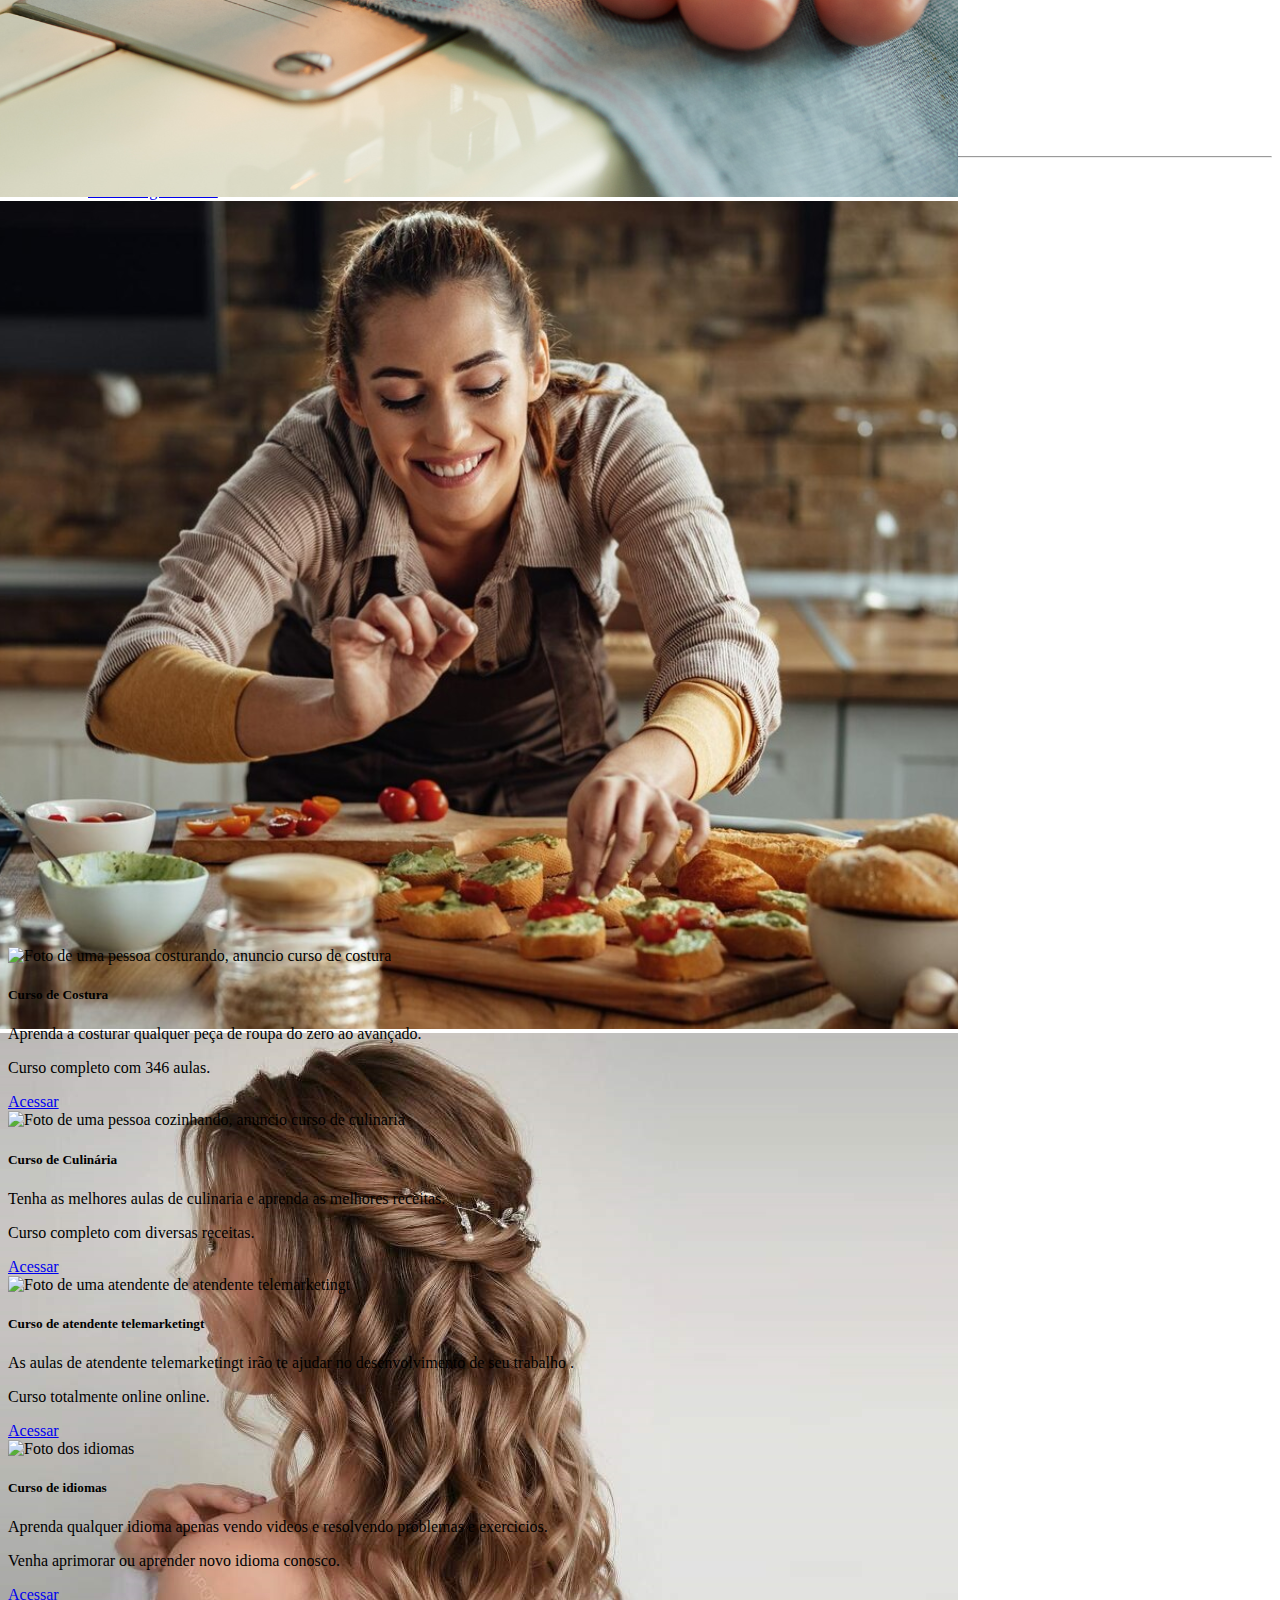
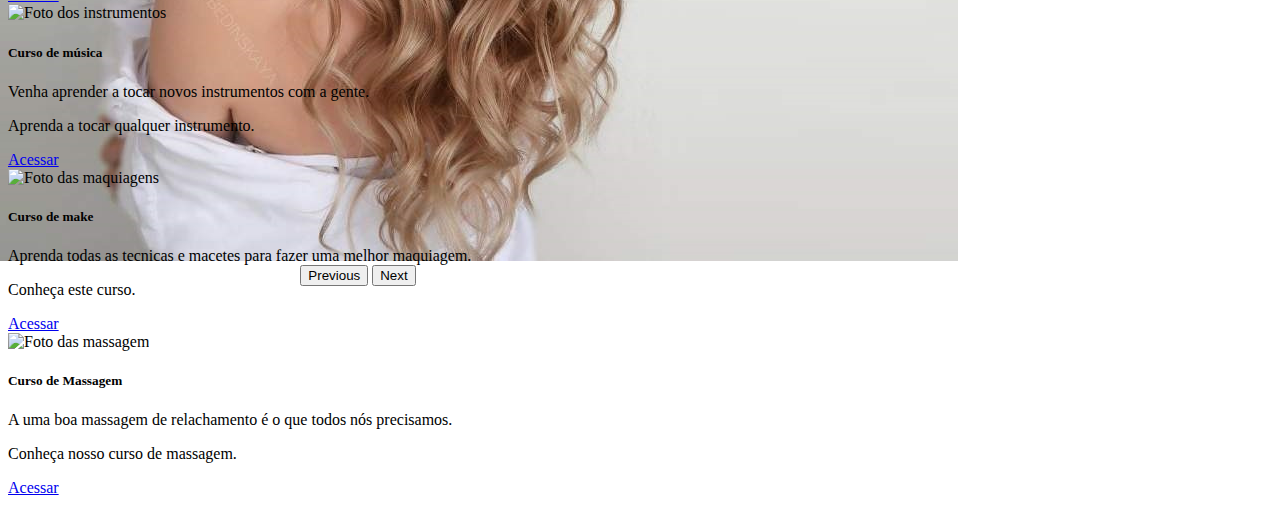
==== index.html @ 946479ad "Cursos" ====
<!DOCTYPE html>
<html lang="pt-br">

<head>
    <meta charset="UTF-8">
    <meta name="viewport" content="width=device-width, initial-scale=1.0">
    <title>Cursos Mente Virtual</title>
    <!-- script -->
    <script type="text/javascript" src="java.js"></script>
    <!-- css -->
    <link rel="stylesheet" href="estilo.css">
    <!-- css bootstrap -->
    <link href="https://cdn.jsdelivr.net/npm/bootstrap@5.3.2/dist/css/bootstrap.min.css" rel="stylesheet"
        integrity="sha384-T3c6CoIi6uLrA9TneNEoa7RxnatzjcDSCmG1MXxSR1GAsXEV/Dwwykc2MPK8M2HN" crossorigin="anonymous">
    <!-- script bootstrap -->
    <script src="https://cdn.jsdelivr.net/npm/bootstrap@5.3.2/dist/js/bootstrap.bundle.min.js"
        integrity="sha384-C6RzsynM9kWDrMNeT87bh95OGNyZPhcTNXj1NW7RuBCsyN/o0jlpcV8Qyq46cDfL"
        crossorigin="anonymous"></script>
</head>

<body>
    <!-- Inicio navbar -->
    <nav class="navbar navbar-expand-lg bg-body-tertiary"> <!-- Define o espaço da nav -->
        <div class="container-fluid container-estilo"> <!-- Conteúdo da nav -->
            <a class="navbar-brand nav-titulo" href="index.html">
                <img src="./imagens/icons/phone-call.png" alt="Logo" width="30" height="30"
                    class="d-inline-block align-text-top">
                EducaWeb
            </a>
            <button class="navbar-toggler" type="button" data-bs-toggle="collapse"
                data-bs-target="#navbarSupportedContent" aria-controls="navbarSupportedContent" aria-expanded="false"
                aria-label="Toggle navigation">
                <span class="navbar-toggler-icon"></span>
            </button>
            <div class="collapse navbar-collapse" id="navbarSupportedContent">
                <ul class="navbar-nav me-auto mb-2 mb-lg-0">
                    <li class="nav-item">
                        <a class="nav-link active" aria-current="page" href="#">Home</a>
                    </li>
                    <li class="nav-item">
                        <a class="nav-link" href="#">Link</a>
                    </li>
                    <li class="nav-item dropdown">
                        <a class="nav-link dropdown-toggle" href="#" role="button" data-bs-toggle="dropdown"
                            aria-expanded="false">
                            Dropdown
                        </a>
                        <ul class="dropdown-menu">
                            <li><a class="dropdown-item" href="#">Action</a></li>
                            <li><a class="dropdown-item" href="#">Another action</a></li>
                            <li>
                                <hr class="dropdown-divider">
                            </li>
                            <li><a class="dropdown-item" href="#">Something else here</a></li>
                        </ul>
                    </li>
                    <li class="nav-item">
                        <a class="nav-link disabled" aria-disabled="true">Disabled</a>
                    </li>
                </ul>
                <form class="d-flex" role="search">
                    <input class="form-control me-2" type="search" placeholder="Procurando algo?" aria-label="Search">
                    <button class="btn btn-outline-dark" type="submit">Pesquisar</button>
                </form>
                <ul class="nav justify-content-end">
                    <li class="nav-item">
                        <a class="nav-link " aria-current="page" href="#">Login</a>
                    </li>
                    <li class="nav-item">
                        <a class="nav-link " href="#">Cadastre-se</a>
                    </li>
            </div>
        </div>
    </nav>
    <!-- Fim navbar -->

    <!-- Inicio carrossel -->
    <div class="container">
        <div class="row tamanho">
            <div id="carouselExampleAutoplaying" class="carousel slide" data-bs-ride="carousel">
                <div class="carousel-inner ">
                  <div class="carousel-item active">
                    <img src="imagens/Costura_bordados.png" class="d-block w-100" alt="...">
                  </div>
                  <div class="carousel-item">
                    <img src="imagens/Cozinhar.png" class="d-block w-100" alt="...">
                  </div>
                  <div class="carousel-item">
                    <img src="imagens/Penteado.png" class="d-block w-100" alt="...">
                  </div>
                </div>
                <button class="carousel-control-prev" type="button" data-bs-target="#carouselExampleAutoplaying" data-bs-slide="prev">
                  <span class="carousel-control-prev-icon" aria-hidden="true"></span>
                  <span class="visually-hidden">Previous</span>
                </button>
                <button class="carousel-control-next" type="button" data-bs-target="#carouselExampleAutoplaying" data-bs-slide="next">
                  <span class="carousel-control-next-icon" aria-hidden="true"></span>
                  <span class="visually-hidden">Next</span>
                </button>
              </div>

        </div>
    </div>
    <!-- Fim carrossel -->

    <!-- Inicio cartão -->
    <div class="container">
        <div class="row linhas">
            <div class="col mx-auto text-center">
                <div class="d-flex justify-content-center column-gap-3 arruma-imagens">
                    <!-- socorro-->
                    <div class="card-group">
                        <div class="card ">
                            <div class="card-body">
                                <img src="./imagens/costura e boradados.jpg" class="card-img-top altera-imagens"
                                    alt="Foto de uma pessoa costurando, anuncio curso de costura">
                                <h5 class="card-title">Curso de Costura</h5>
                                <p class="card-text textinho">Aprenda a costurar qualquer peça de roupa do zero ao
                                    avançado.
                                </p>
                                <p class="card-text">Curso completo com 346 aulas. </p>
                                <a href="#" class="btn btn-primary">Acessar</a>
                            </div>
                        </div>
                        <div class="card">
                            <div class="card-body">
                                <img src="./imagens/Cozinhar.jpg" class="card-img-top altera-imagens"
                                    alt="Foto de uma pessoa cozinhando, anuncio curso de culinaria">
                                <h5 class="card-title">Curso de Culinária</h5>
                                <p class="card-text textinho">Tenha as melhores aulas de culinaria e aprenda as melhores
                                    receitas. </p>
                                <p class="card-text">Curso completo com diversas receitas. </p>
                                <a href="#" class="btn btn-primary">Acessar</a>
                            </div>
                        </div>
                        <div class="card">
                            <div class="card-body">
                                <img src="./imagens/atendente.jpg" class="card-img-top altera-imagens"
                                    alt="Foto de uma atendente de atendente telemarketingt">
                                <h5 class="card-title">Curso de atendente telemarketingt</h5>
                                <p class="card-text textinho">As aulas de atendente telemarketingt irão te ajudar no
                                    desenvolvimento de seu trabalho .</p>
                                <p class="card-text">Curso totalmente online online. </p>
                                <a href="#" class="btn btn-primary">Acessar</a>
                            </div>
                        </div>
                        <div class="card">
                            <div class="card-body">
                                <img src="./imagens/idiomas.jpg" class="card-img-top altera-imagens"
                                    alt="Foto dos idiomas">
                                <h5 class="card-title">Curso de idiomas</h5>
                                <p class="card-text textinho">Aprenda qualquer idioma apenas vendo videos e resolvendo
                                    problemas e exercicios.</p>
                                <p class="card-text">Venha aprimorar ou aprender novo idioma conosco. </p>
                                <a href="#" class="btn btn-primary">Acessar</a>
                            </div>
                        </div>
                        <div class="card">
                            <div class="card-body">
                                <img src="./imagens/instrumentos.jpg" class="card-img-top altera-imagens"
                                    alt="Foto dos instrumentos">
                                <h5 class="card-title">Curso de música</h5>
                                <p class="card-text textinho">Venha aprender a tocar novos instrumentos com a gente.</p>
                                <p class="card-text">Aprenda a tocar qualquer instrumento. </p>
                                <a href="#" class="btn btn-primary">Acessar</a>
                            </div>
                        </div>
                        <div class="card">
                            <div class="card-body">
                                <img src="./imagens/maquiagens.jpg" class="card-img-top altera-imagens"
                                    alt="Foto das maquiagens">
                                <h5 class="card-title">Curso de make</h5>
                                <p class="card-text textinho">Aprenda todas as tecnicas e macetes para fazer uma melhor
                                    maquiagem.</p>
                                <p class="card-text">Conheça este curso. </p>
                                <a href="#" class="btn btn-primary">Acessar</a>
                            </div>
                        </div>
                        <div class="card">
                            <div class="card-body">
                                <img src="./imagens/Massagem.jpg" class="card-img-top altera-imagens"
                                    alt="Foto das massagem">
                                <h5 class="card-title">Curso de Massagem</h5>
                                <p class="card-text textinho">A uma boa massagem de relachamento é o que todos nós
                                    precisamos.</p>
                                <p class="card-text">Conheça nosso curso de massagem. </p>
                                <a href="#" class="btn btn-primary">Acessar</a>
                            </div>
                        </div>
                    </div>
                </div>
            </div>
        </div>
    </div>
    <!-- Fim cartão -->

</body>

</html>
---- estilo.css ----
/* Estilo do nav */
nav .nav-titulo{
    color: #710026;
}

/* Estilo botão login e cadastre-se */
.altera-botao {
    /* Estilo do botão */
    border: 0;
    background-color: #710026;
}

.altera-botao:hover{
    /* Quando mouse estiver em cima vai fazer algo */
    background-color: #CE4257;
}

.container {
    margin-top: 20px;
}

.arruma-imagens img{
    width: 150px;
    height: 150px;
}

.card {
    width: 100%;
    display: flex;
    align-items: center;

}

.tamanho {
    display: flex;
    text-align: center;
    justify-content: center;
    float: center;
    align-items: center;
    width: 700px;
    height: 600px;
}

.carousel-inner img {
    margin: auto;
    }
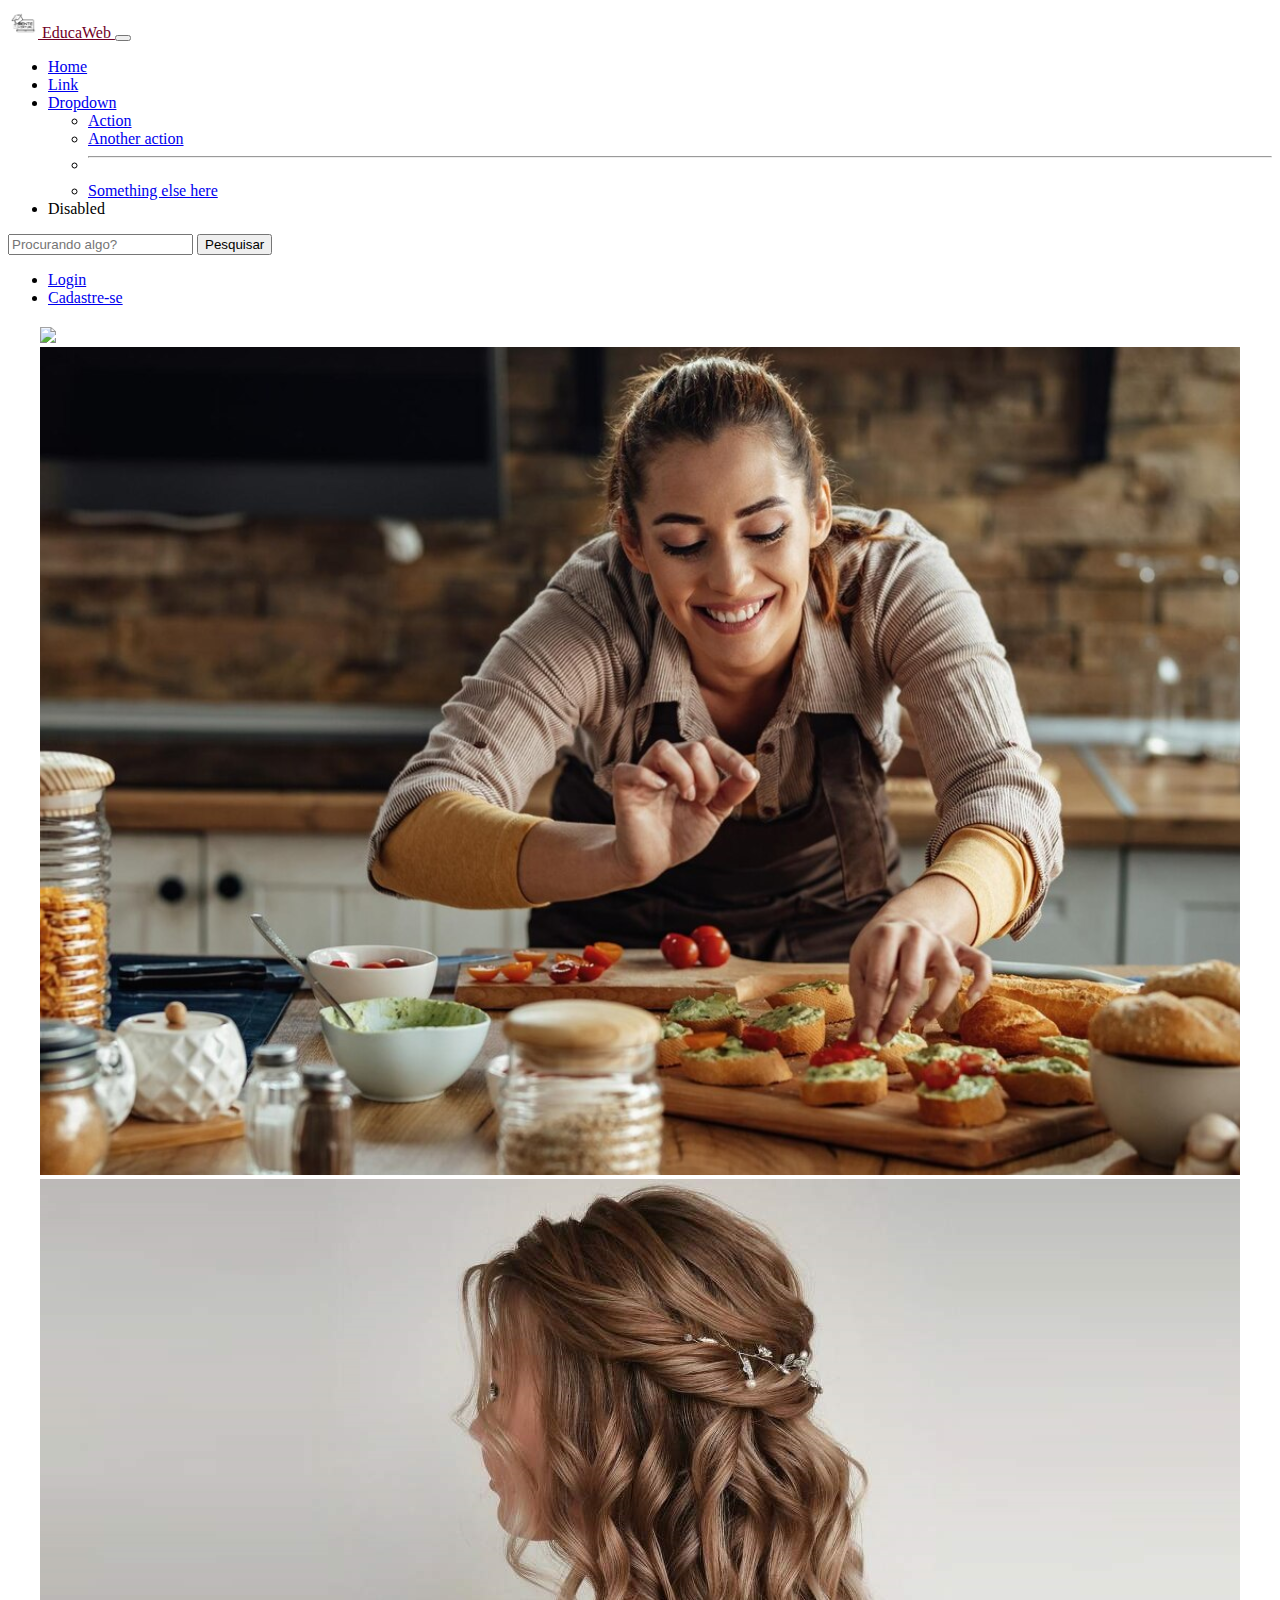
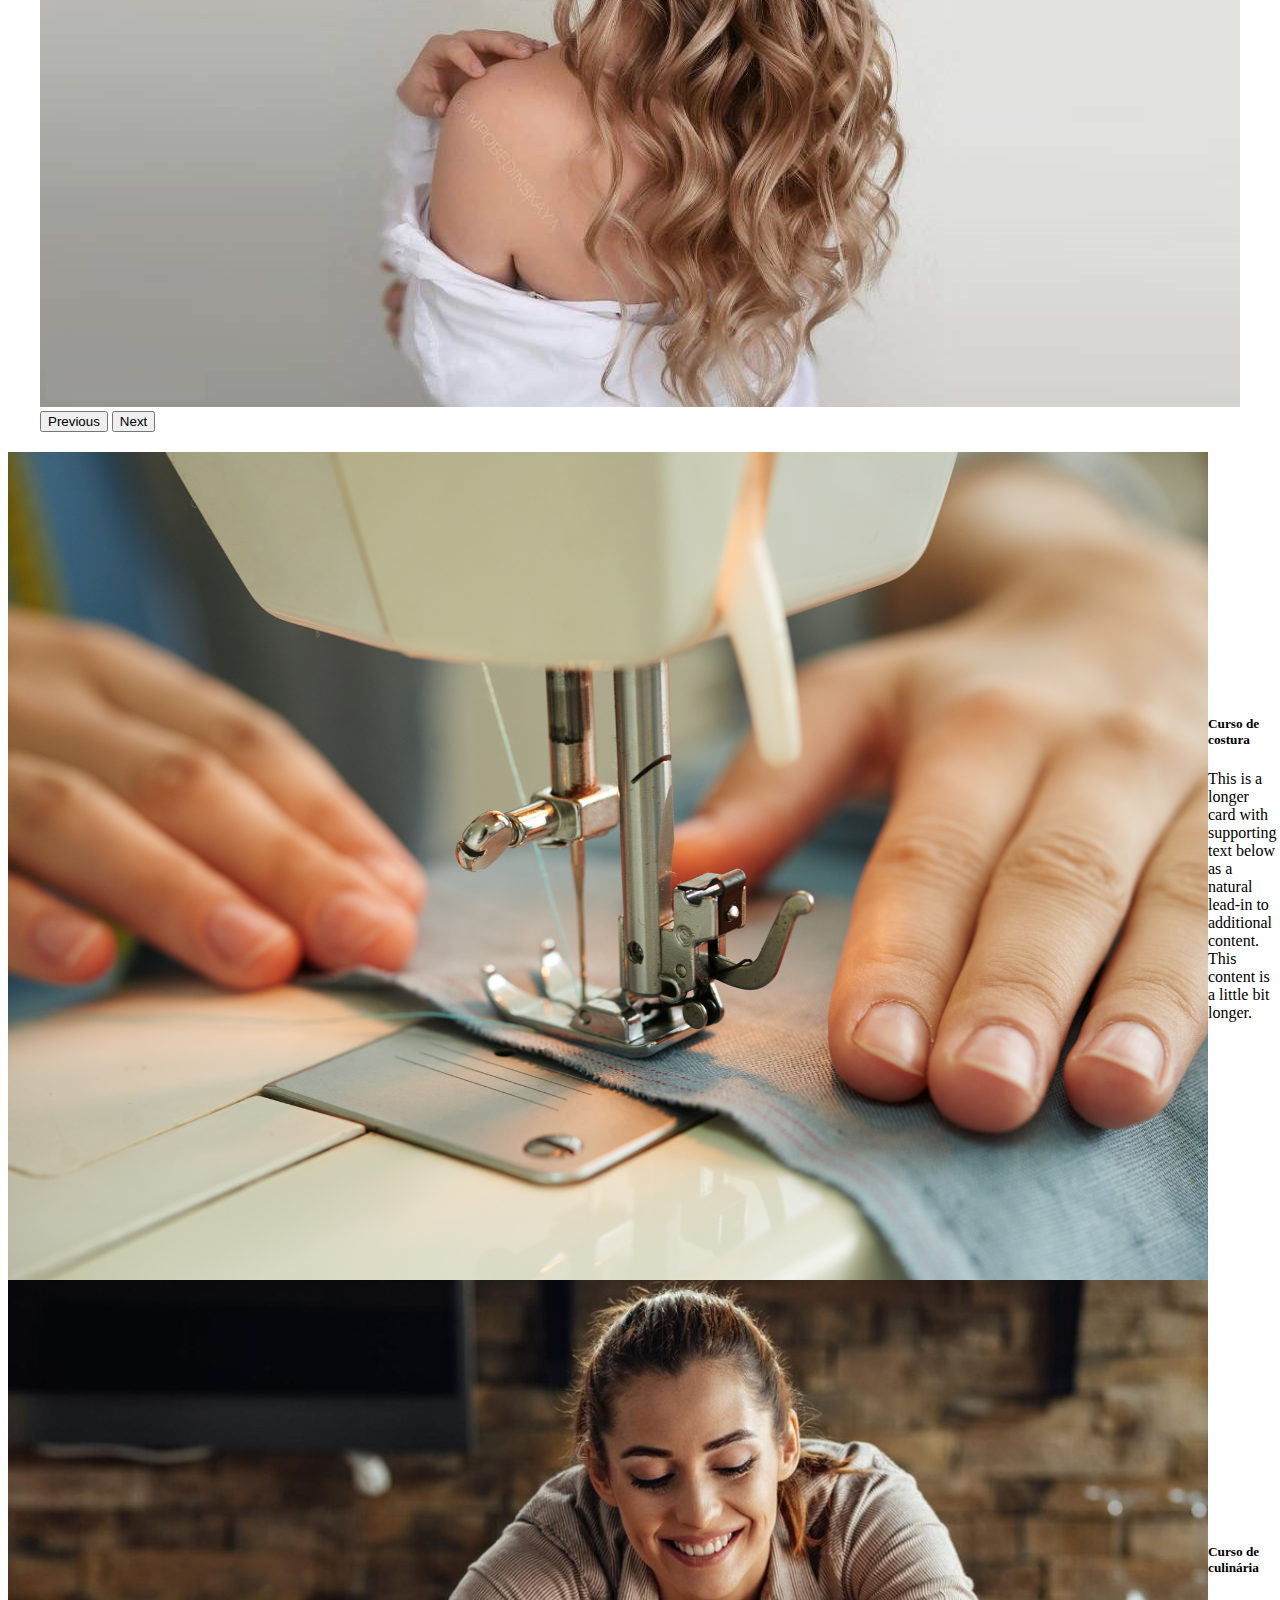
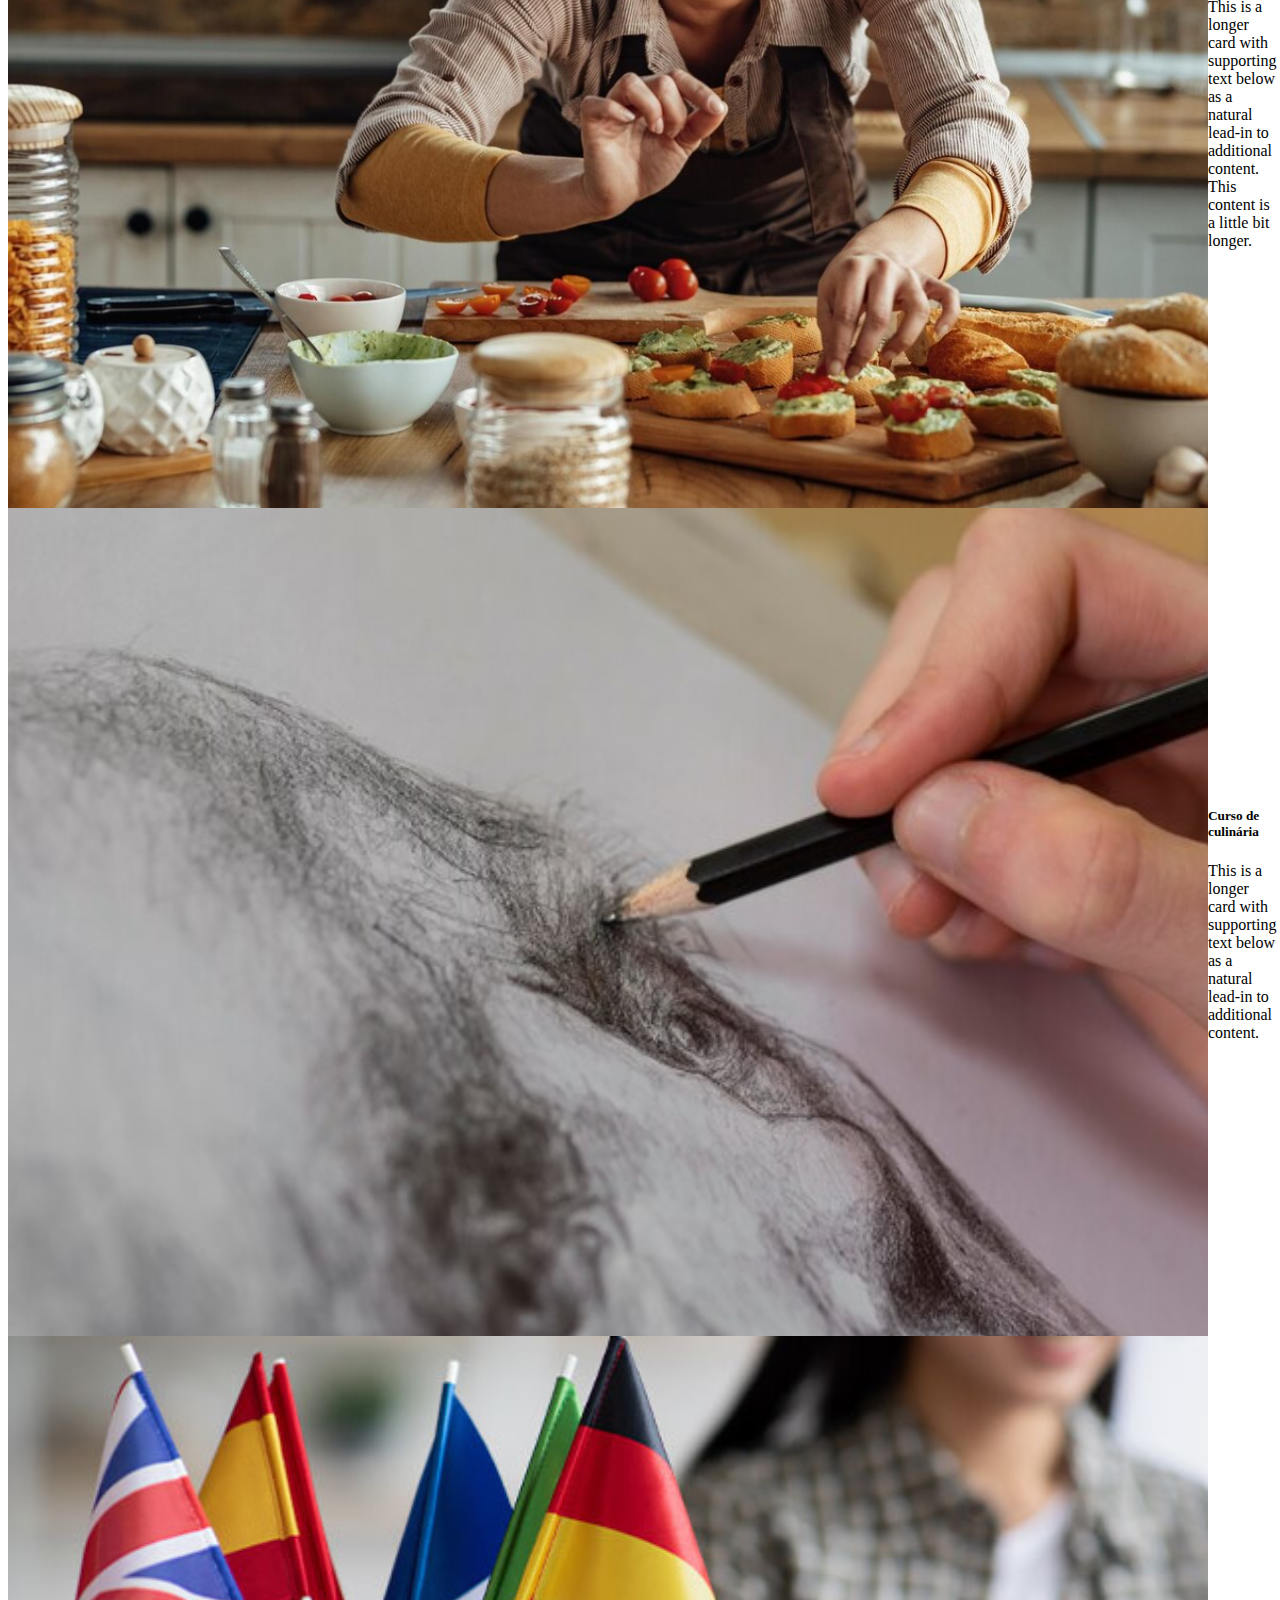
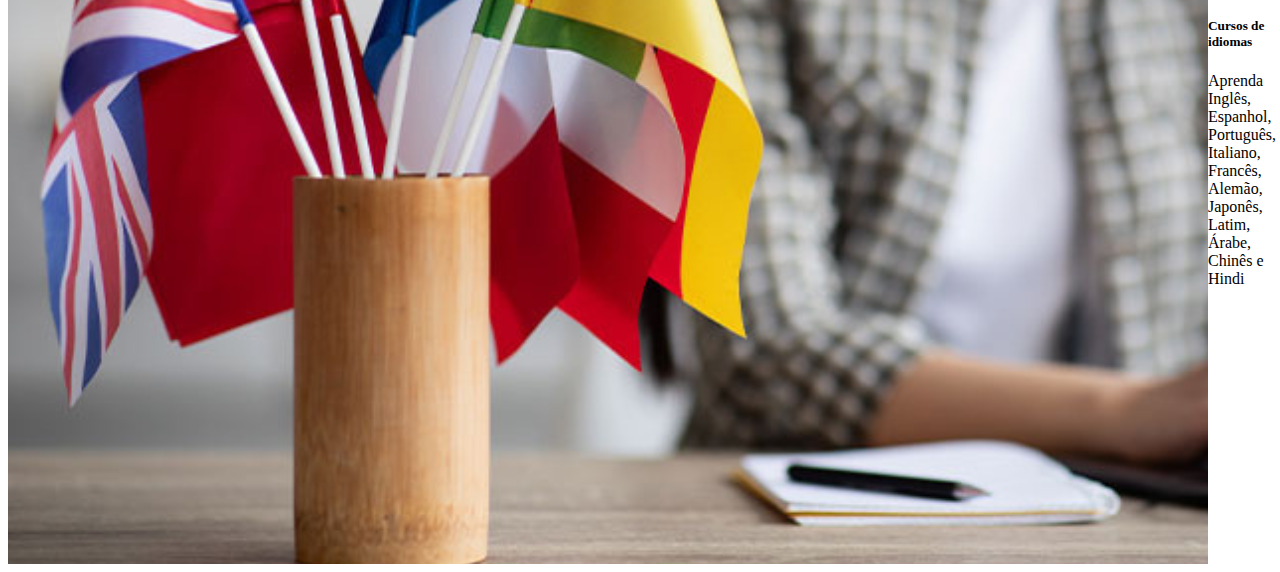
==== commit 5280dfc1: "Imagem nova" ====
--- a/index.html
+++ b/index.html
@@ -23,7 +23,7 @@
     <nav class="navbar navbar-expand-lg bg-body-tertiary"> <!-- Define o espaço da nav -->
         <div class="container-fluid container-estilo"> <!-- Conteúdo da nav -->
             <a class="navbar-brand nav-titulo" href="index.html">
-                <img src="./imagens/icons/phone-call.png" alt="Logo" width="30" height="30"
+                <img src="./imagens/LOGO_mente_digital/Logo_preto_escrito.png" alt="Logo" width="30" height="30"
                     class="d-inline-block align-text-top">
                 EducaWeb
             </a>
@@ -35,7 +35,7 @@
             <div class="collapse navbar-collapse" id="navbarSupportedContent">
                 <ul class="navbar-nav me-auto mb-2 mb-lg-0">
                     <li class="nav-item">
-                        <a class="nav-link active" aria-current="page" href="#">Home</a>
+                        <a class="nav-link active" aria-current="page" href="index.html">Home</a>
                     </li>
                     <li class="nav-item">
                         <a class="nav-link" href="#">Link</a>
@@ -75,118 +75,72 @@
     <!-- Fim navbar -->
 
     <!-- Inicio carrossel -->
-    <div class="container">
-        <div class="row tamanho">
-            <div id="carouselExampleAutoplaying" class="carousel slide" data-bs-ride="carousel">
-                <div class="carousel-inner ">
-                  <div class="carousel-item active">
-                    <img src="imagens/Costura_bordados.png" class="d-block w-100" alt="...">
-                  </div>
-                  <div class="carousel-item">
-                    <img src="imagens/Cozinhar.png" class="d-block w-100" alt="...">
-                  </div>
-                  <div class="carousel-item">
-                    <img src="imagens/Penteado.png" class="d-block w-100" alt="...">
-                  </div>
-                </div>
-                <button class="carousel-control-prev" type="button" data-bs-target="#carouselExampleAutoplaying" data-bs-slide="prev">
-                  <span class="carousel-control-prev-icon" aria-hidden="true"></span>
-                  <span class="visually-hidden">Previous</span>
-                </button>
-                <button class="carousel-control-next" type="button" data-bs-target="#carouselExampleAutoplaying" data-bs-slide="next">
-                  <span class="carousel-control-next-icon" aria-hidden="true"></span>
-                  <span class="visually-hidden">Next</span>
-                </button>
-              </div>
-
+   <div class="container centraliza-grid">
+    <div id="carouselExampleAutoplaying" class="carousel slide" data-ride="carousel">
+        <div class="carousel-inner">
+            <div class="carousel-item active">
+                <img src="imagens/paisagem.png" class="img-fluid d-block" >
+            </div>
+            <div class="carousel-item">
+                <img src="imagens/cursos/Cozinhar.png" class="img-fluid d-block">
+            </div>
+            <div class="carousel-item">
+                <img src="imagens/cursos/Penteado.png" class="img-fluid d-block">
+            </div>
         </div>
+        <button class="carousel-control-prev" type="button" data-bs-target="#carouselExampleAutoplaying"
+            data-bs-slide="prev">
+            <span class="carousel-control-prev-icon" aria-hidden="true"></span>
+            <span class="visually-hidden">Previous</span>
+        </button>
+        <button class="carousel-control-next" type="button" data-bs-target="#carouselExampleAutoplaying"
+            data-bs-slide="next">
+            <span class="carousel-control-next-icon" aria-hidden="true"></span>
+            <span class="visually-hidden">Next</span>
+        </button>
     </div>
+   </div>
     <!-- Fim carrossel -->
 
     <!-- Inicio cartão -->
     <div class="container">
-        <div class="row linhas">
-            <div class="col mx-auto text-center">
-                <div class="d-flex justify-content-center column-gap-3 arruma-imagens">
-                    <!-- socorro-->
-                    <div class="card-group">
-                        <div class="card ">
-                            <div class="card-body">
-                                <img src="./imagens/costura e boradados.jpg" class="card-img-top altera-imagens"
-                                    alt="Foto de uma pessoa costurando, anuncio curso de costura">
-                                <h5 class="card-title">Curso de Costura</h5>
-                                <p class="card-text textinho">Aprenda a costurar qualquer peça de roupa do zero ao
-                                    avançado.
-                                </p>
-                                <p class="card-text">Curso completo com 346 aulas. </p>
-                                <a href="#" class="btn btn-primary">Acessar</a>
-                            </div>
-                        </div>
-                        <div class="card">
-                            <div class="card-body">
-                                <img src="./imagens/Cozinhar.jpg" class="card-img-top altera-imagens"
-                                    alt="Foto de uma pessoa cozinhando, anuncio curso de culinaria">
-                                <h5 class="card-title">Curso de Culinária</h5>
-                                <p class="card-text textinho">Tenha as melhores aulas de culinaria e aprenda as melhores
-                                    receitas. </p>
-                                <p class="card-text">Curso completo com diversas receitas. </p>
-                                <a href="#" class="btn btn-primary">Acessar</a>
-                            </div>
-                        </div>
-                        <div class="card">
-                            <div class="card-body">
-                                <img src="./imagens/atendente.jpg" class="card-img-top altera-imagens"
-                                    alt="Foto de uma atendente de atendente telemarketingt">
-                                <h5 class="card-title">Curso de atendente telemarketingt</h5>
-                                <p class="card-text textinho">As aulas de atendente telemarketingt irão te ajudar no
-                                    desenvolvimento de seu trabalho .</p>
-                                <p class="card-text">Curso totalmente online online. </p>
-                                <a href="#" class="btn btn-primary">Acessar</a>
-                            </div>
-                        </div>
-                        <div class="card">
-                            <div class="card-body">
-                                <img src="./imagens/idiomas.jpg" class="card-img-top altera-imagens"
-                                    alt="Foto dos idiomas">
-                                <h5 class="card-title">Curso de idiomas</h5>
-                                <p class="card-text textinho">Aprenda qualquer idioma apenas vendo videos e resolvendo
-                                    problemas e exercicios.</p>
-                                <p class="card-text">Venha aprimorar ou aprender novo idioma conosco. </p>
-                                <a href="#" class="btn btn-primary">Acessar</a>
-                            </div>
-                        </div>
-                        <div class="card">
-                            <div class="card-body">
-                                <img src="./imagens/instrumentos.jpg" class="card-img-top altera-imagens"
-                                    alt="Foto dos instrumentos">
-                                <h5 class="card-title">Curso de música</h5>
-                                <p class="card-text textinho">Venha aprender a tocar novos instrumentos com a gente.</p>
-                                <p class="card-text">Aprenda a tocar qualquer instrumento. </p>
-                                <a href="#" class="btn btn-primary">Acessar</a>
-                            </div>
-                        </div>
-                        <div class="card">
-                            <div class="card-body">
-                                <img src="./imagens/maquiagens.jpg" class="card-img-top altera-imagens"
-                                    alt="Foto das maquiagens">
-                                <h5 class="card-title">Curso de make</h5>
-                                <p class="card-text textinho">Aprenda todas as tecnicas e macetes para fazer uma melhor
-                                    maquiagem.</p>
-                                <p class="card-text">Conheça este curso. </p>
-                                <a href="#" class="btn btn-primary">Acessar</a>
-                            </div>
-                        </div>
-                        <div class="card">
-                            <div class="card-body">
-                                <img src="./imagens/Massagem.jpg" class="card-img-top altera-imagens"
-                                    alt="Foto das massagem">
-                                <h5 class="card-title">Curso de Massagem</h5>
-                                <p class="card-text textinho">A uma boa massagem de relachamento é o que todos nós
-                                    precisamos.</p>
-                                <p class="card-text">Conheça nosso curso de massagem. </p>
-                                <a href="#" class="btn btn-primary">Acessar</a>
-                            </div>
-                        </div>
+        <div class="row row-cols-1 row-cols-md-3 g-4">
+            <div class="col">
+                <div class="card">
+                    <img src="imagens/cursos/Costura_bordados.png" class="card-img-top" alt="...">
+                    <div class="card-body">
+                        <h5 class="card-title">Curso de costura</h5>
+                        <p class="card-text">This is a longer card with supporting text below as a natural lead-in to
+                            additional content. This content is a little bit longer.</p>
+                    </div>
+                </div>
+            </div>
+            <div class="col">
+                <div class="card">
+                    <img src="imagens/cursos/Cozinhar.png" class="card-img-top" alt="...">
+                    <div class="card-body">
+                        <h5 class="card-title">Curso de culinária</h5>
+                        <p class="card-text">This is a longer card with supporting text below as a natural lead-in to
+                            additional content. This content is a little bit longer.</p>
+                    </div>
+                </div>
+            </div>
+            <div class="col">
+                <div class="card">
+                    <img src="imagens/cursos/Desenho.png" class="card-img-top" alt="...">
+                    <div class="card-body">
+                        <h5 class="card-title">Curso de culinária</h5>
+                        <p class="card-text">This is a longer card with supporting text below as a natural lead-in to
+                            additional content.</p>
+                    </div>
+                </div>
+            </div>
+            <div class="col">
+                <div class="card">
+                    <img src="imagens/cursos/Idioma.png" class="card-img-top" alt="...">
+                    <div class="card-body">
+                        <h5 class="card-title">Cursos de idiomas</h5>
+                        <p class="card-text">Aprenda Inglês, Espanhol, Português, Italiano, Francês, Alemão, Japonês, Latim, Árabe, Chinês e Hindi</p>
                     </div>
                 </div>
             </div>
--- a/estilo.css
+++ b/estilo.css
@@ -33,14 +33,11 @@
 
 .tamanho {
     display: flex;
-    text-align: center;
-    justify-content: center;
-    float: center;
     align-items: center;
     width: 700px;
     height: 600px;
 }
-
-.carousel-inner img {
-    margin: auto;
-    }+.centraliza-grid{
+    display: grid;
+    place-items: center;
+}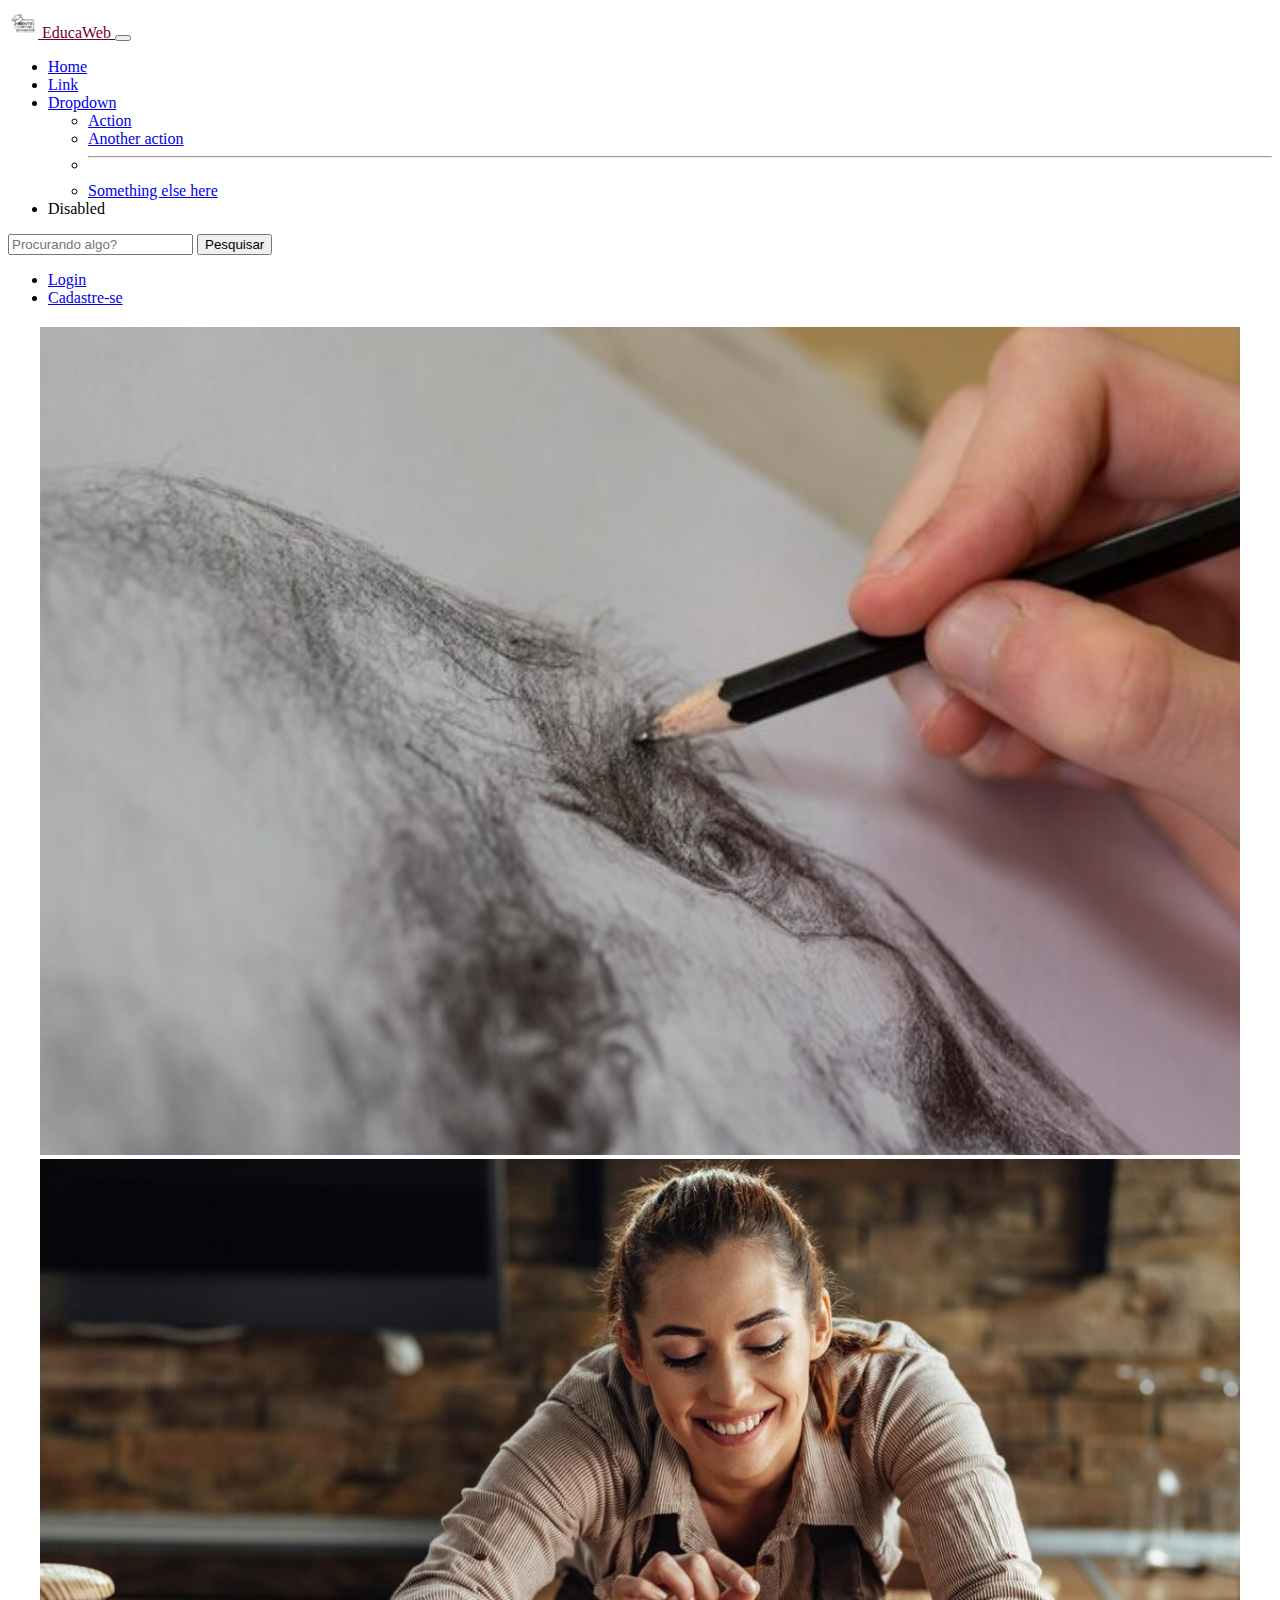
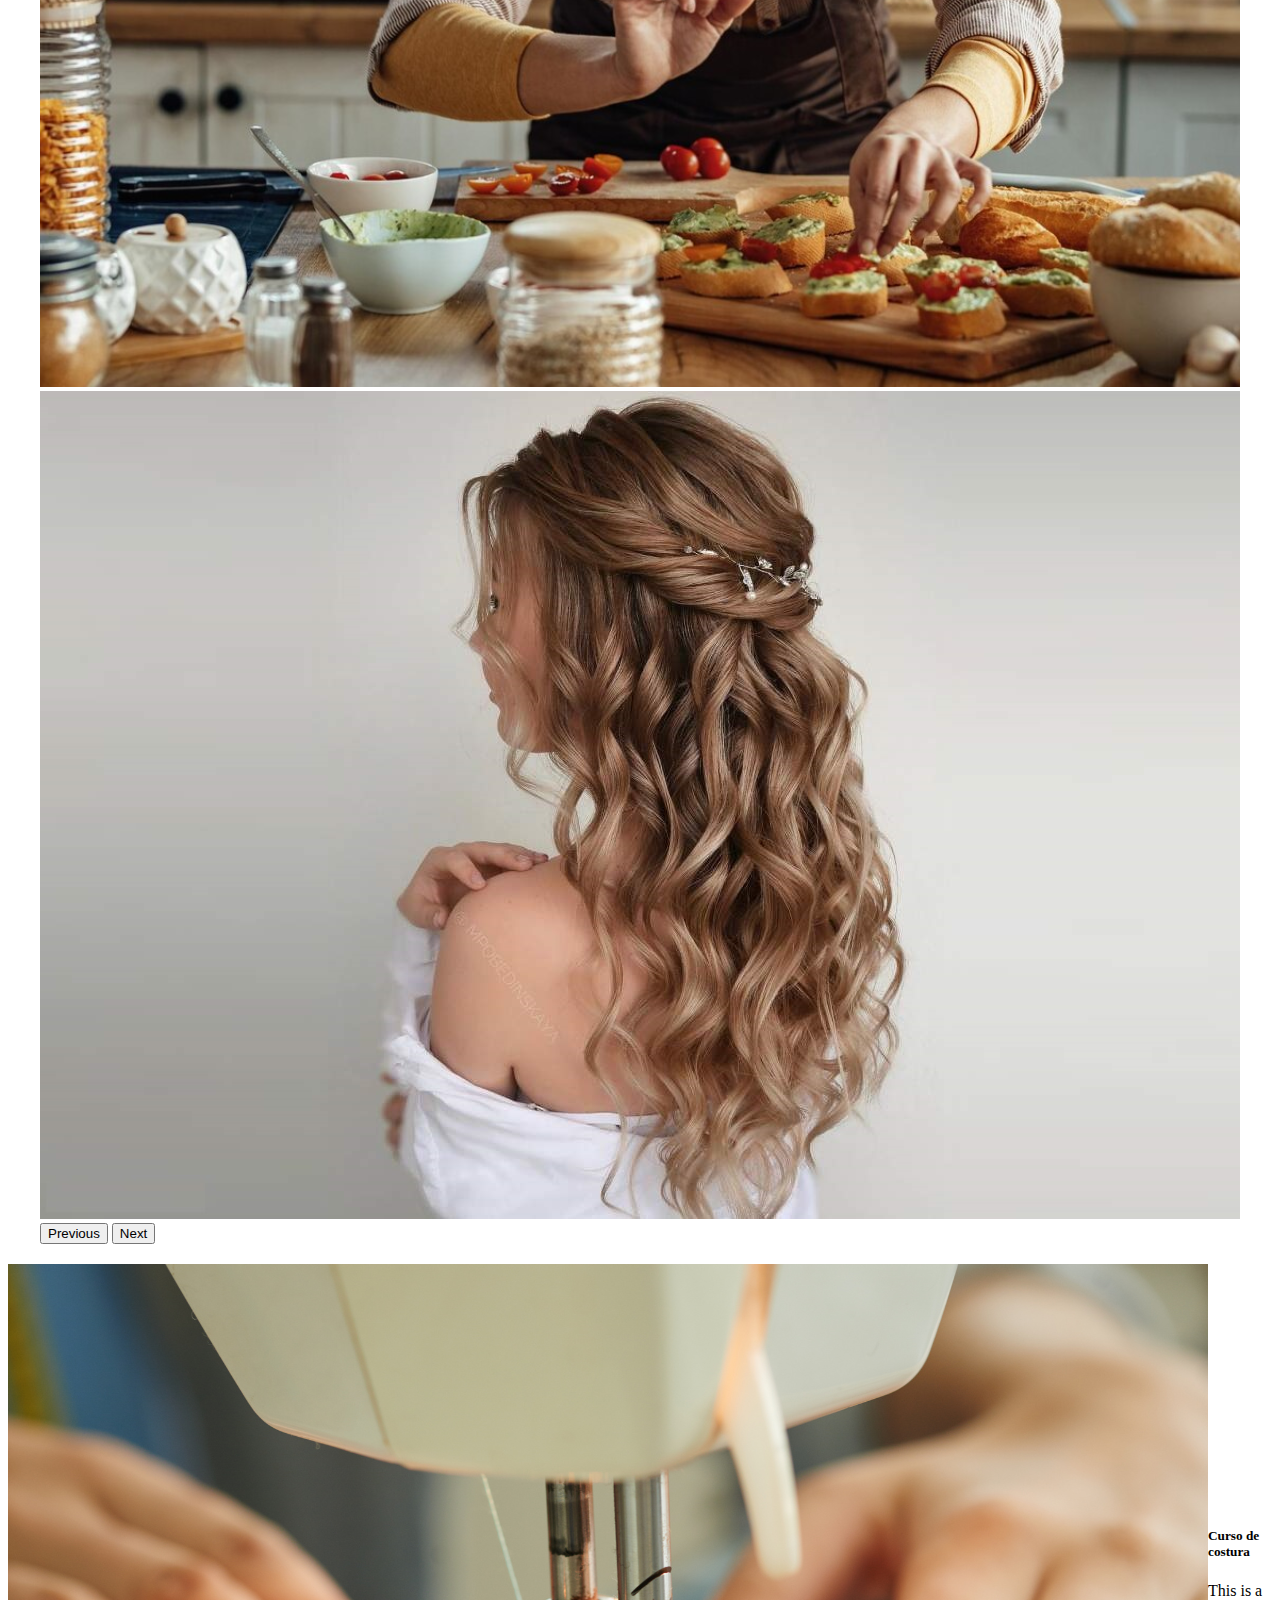
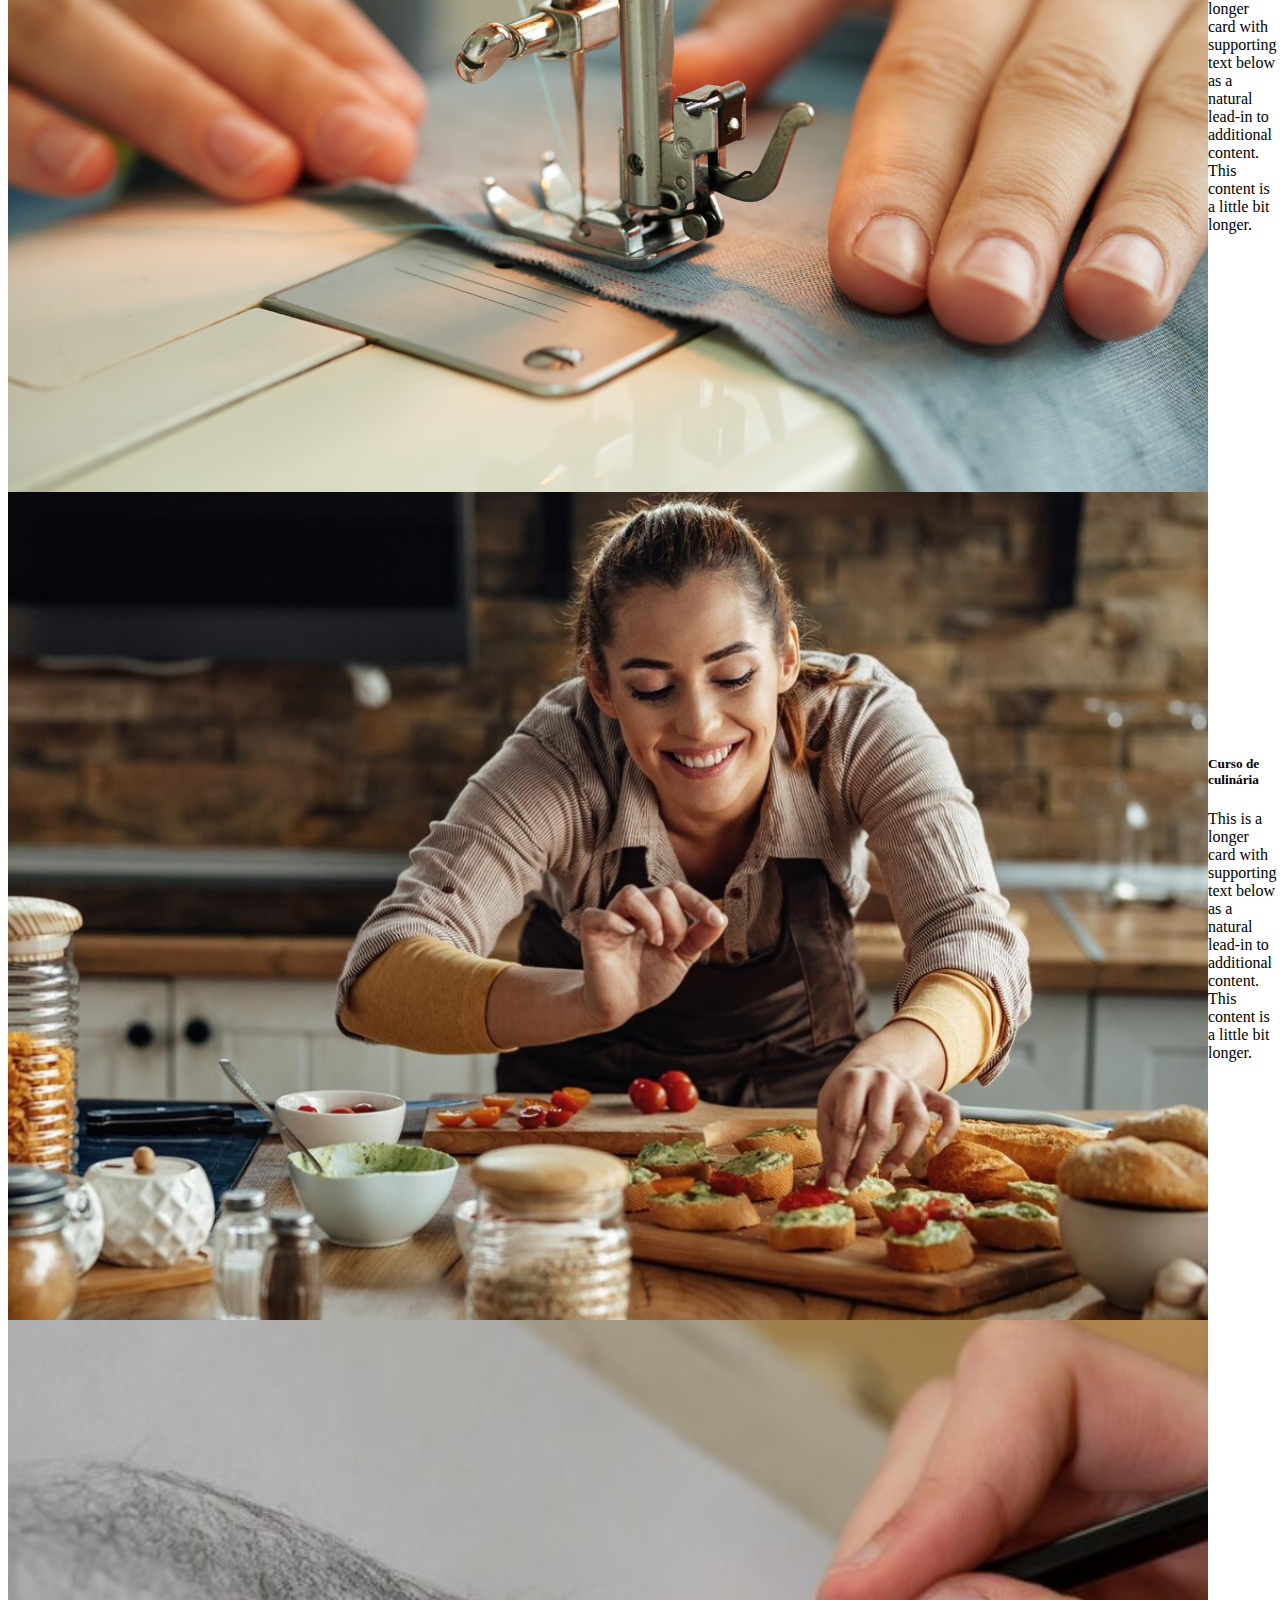
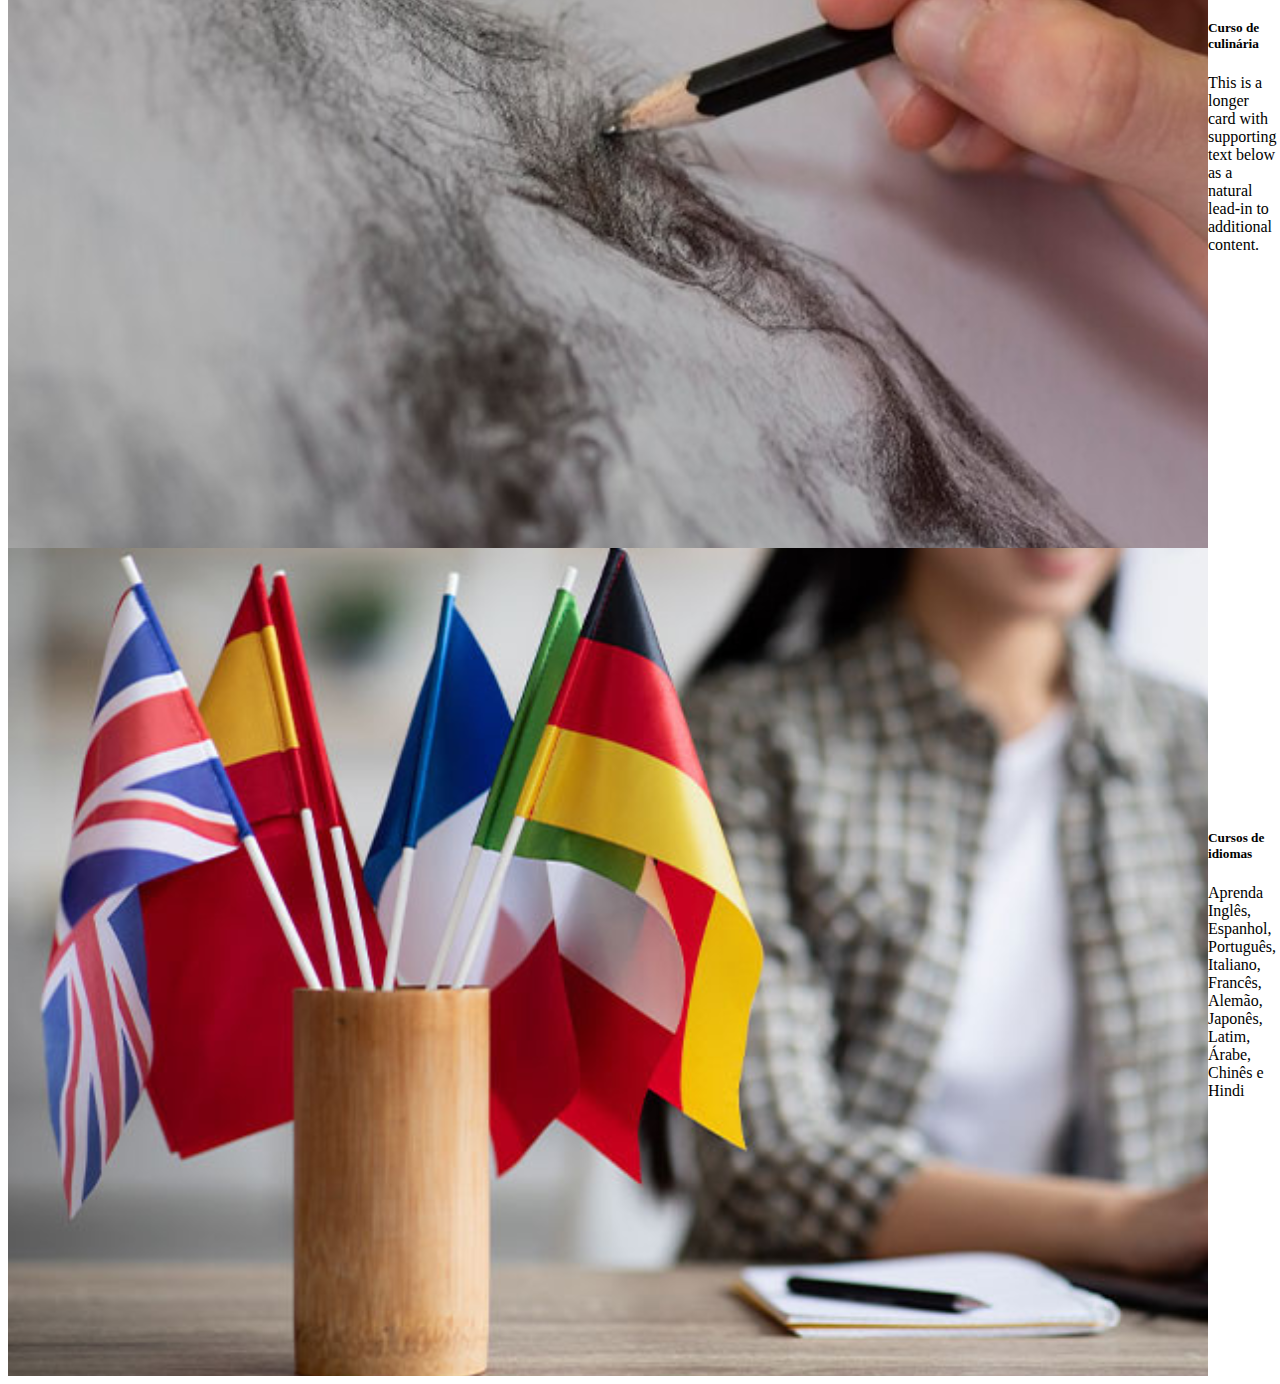
==== commit 90cdd45f: "Voltando ao normal" ====
--- a/index.html
+++ b/index.html
@@ -79,7 +79,7 @@
     <div id="carouselExampleAutoplaying" class="carousel slide" data-ride="carousel">
         <div class="carousel-inner">
             <div class="carousel-item active">
-                <img src="imagens/paisagem.png" class="img-fluid d-block" >
+                <img src="imagens/cursos/Desenho.png" class="img-fluid d-block" >
             </div>
             <div class="carousel-item">
                 <img src="imagens/cursos/Cozinhar.png" class="img-fluid d-block">
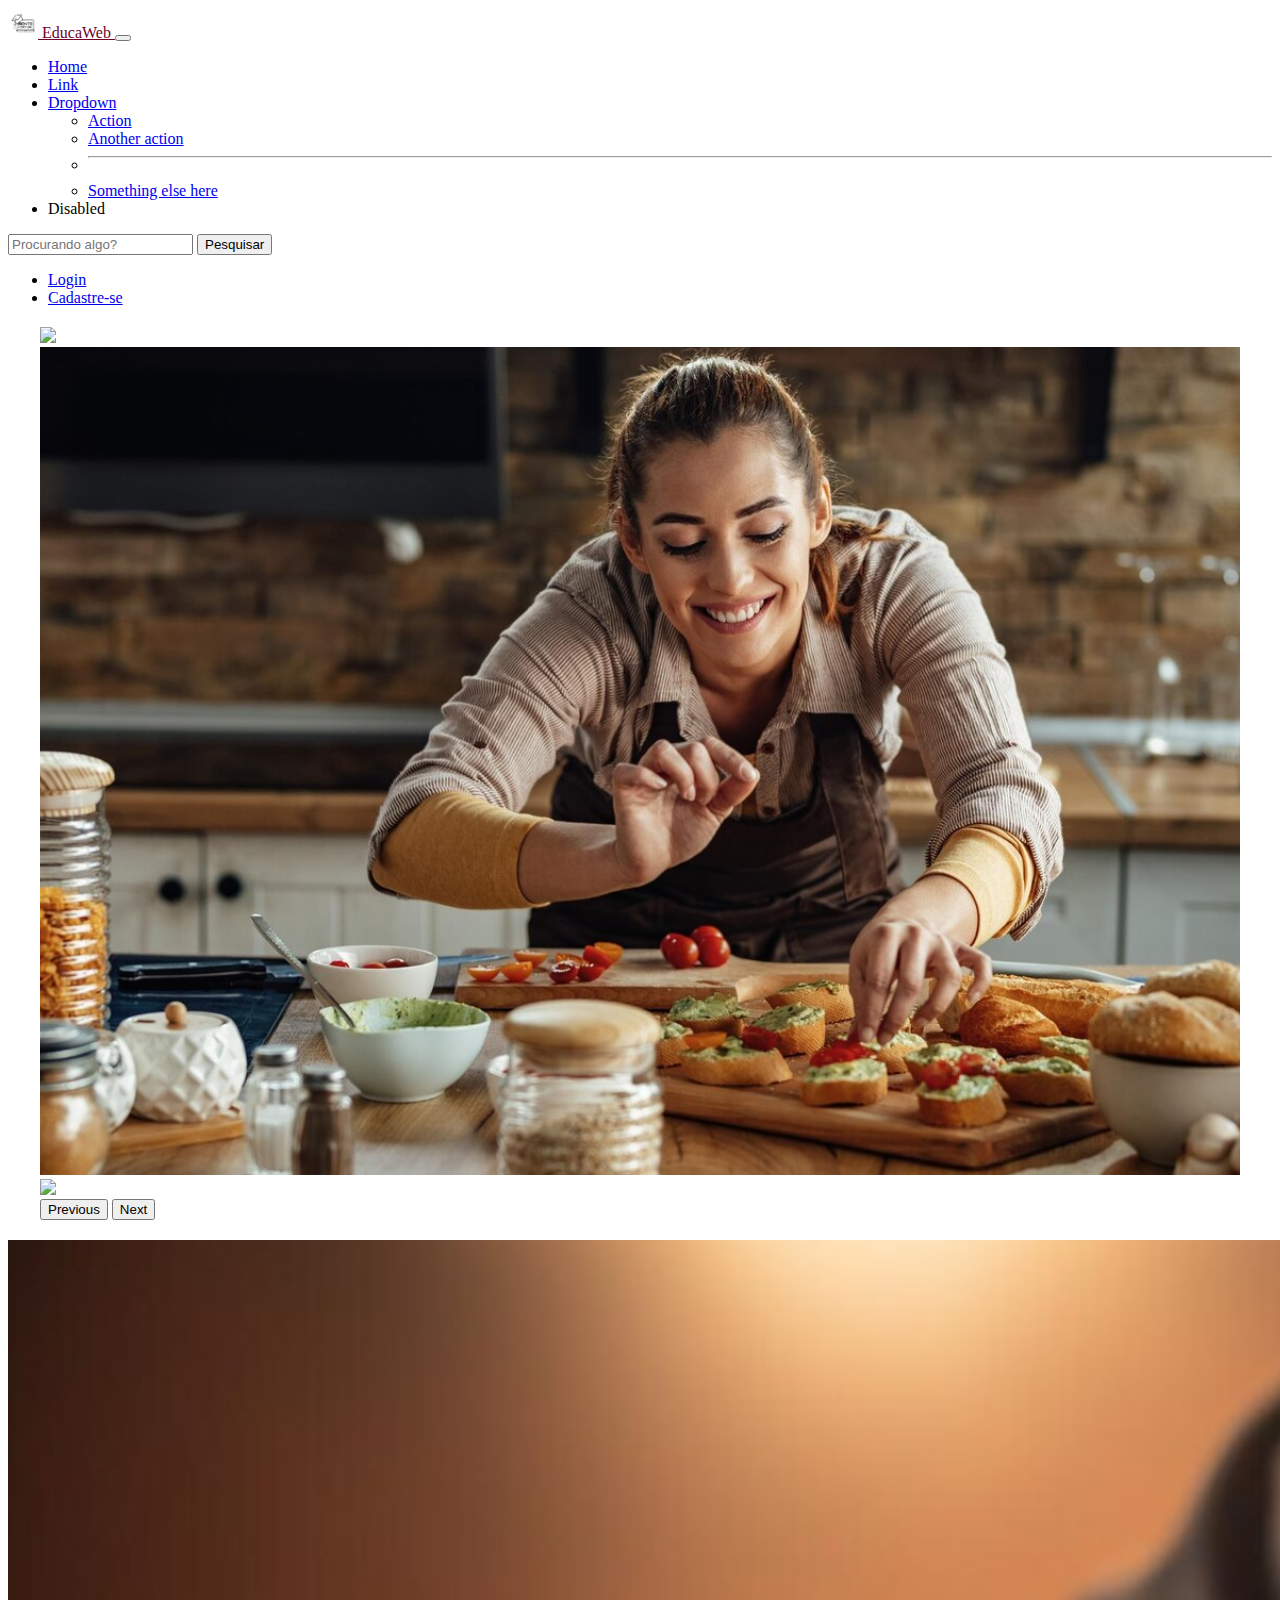
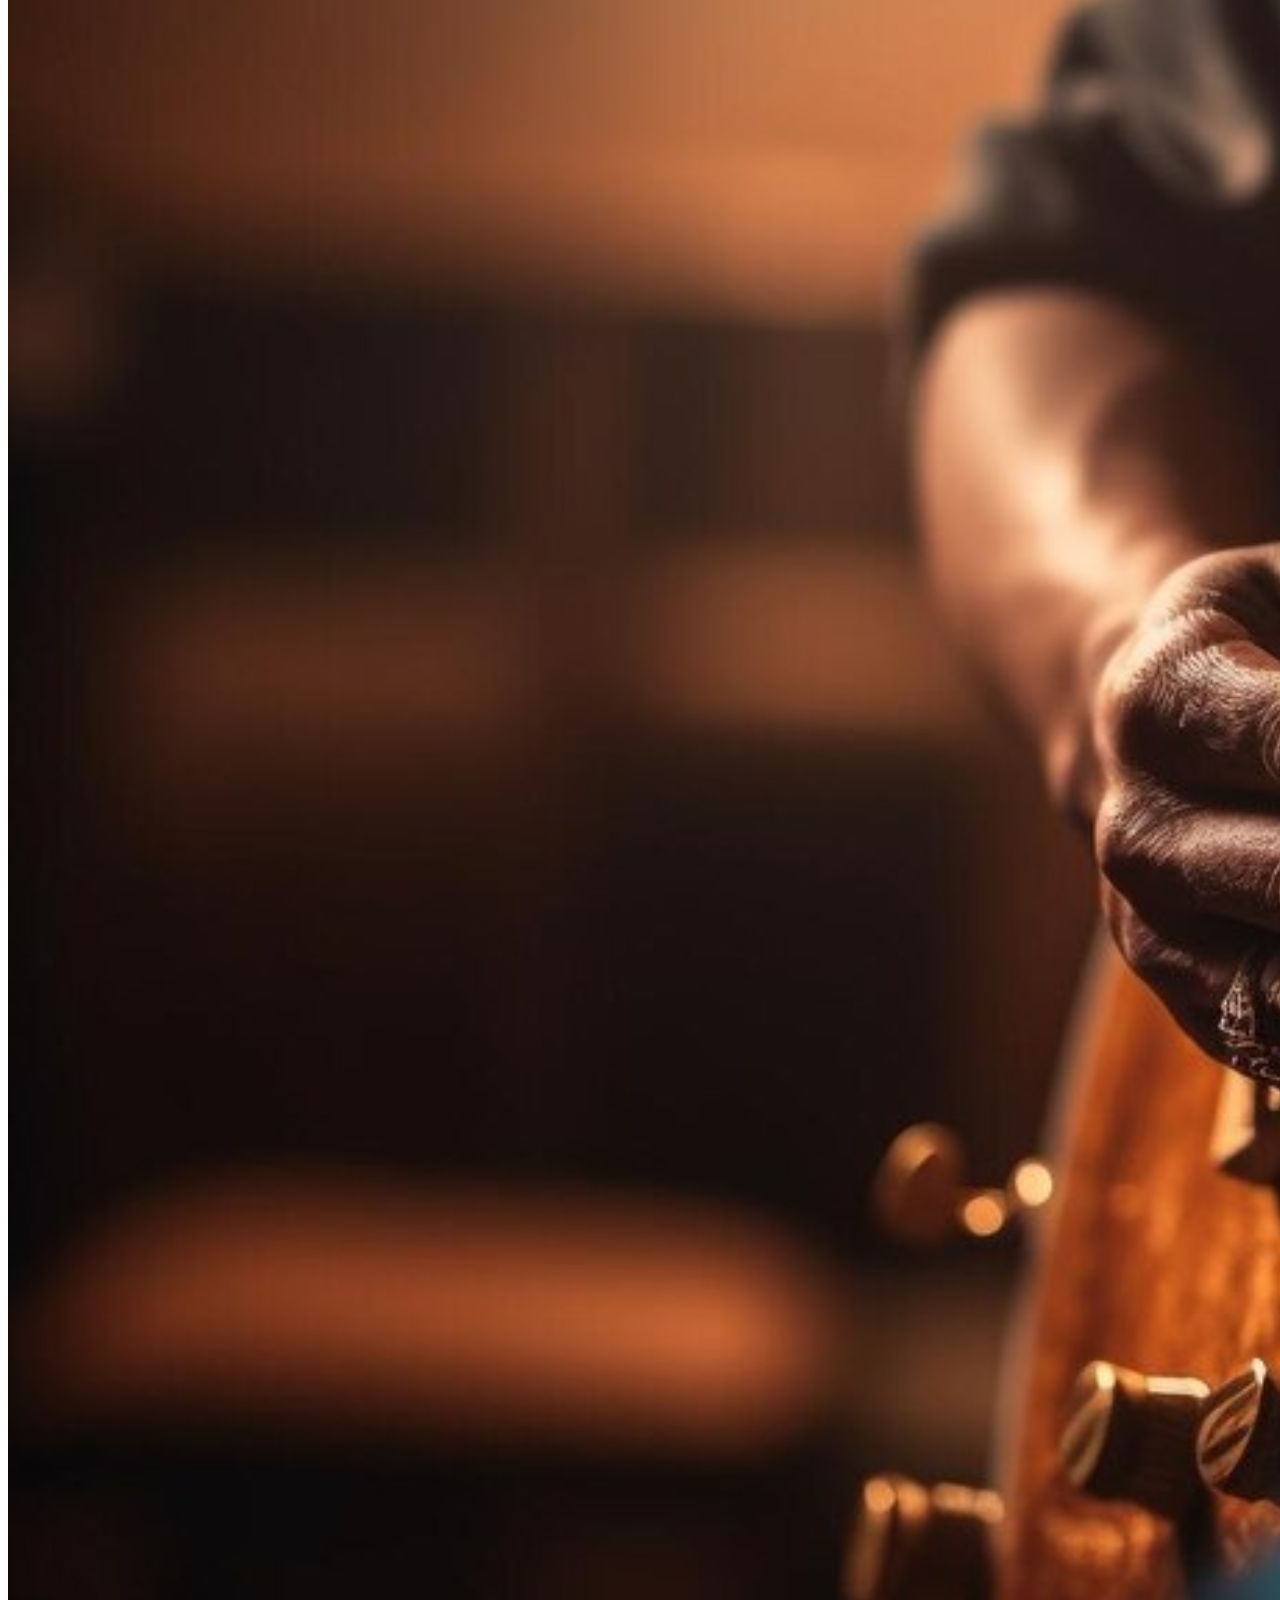
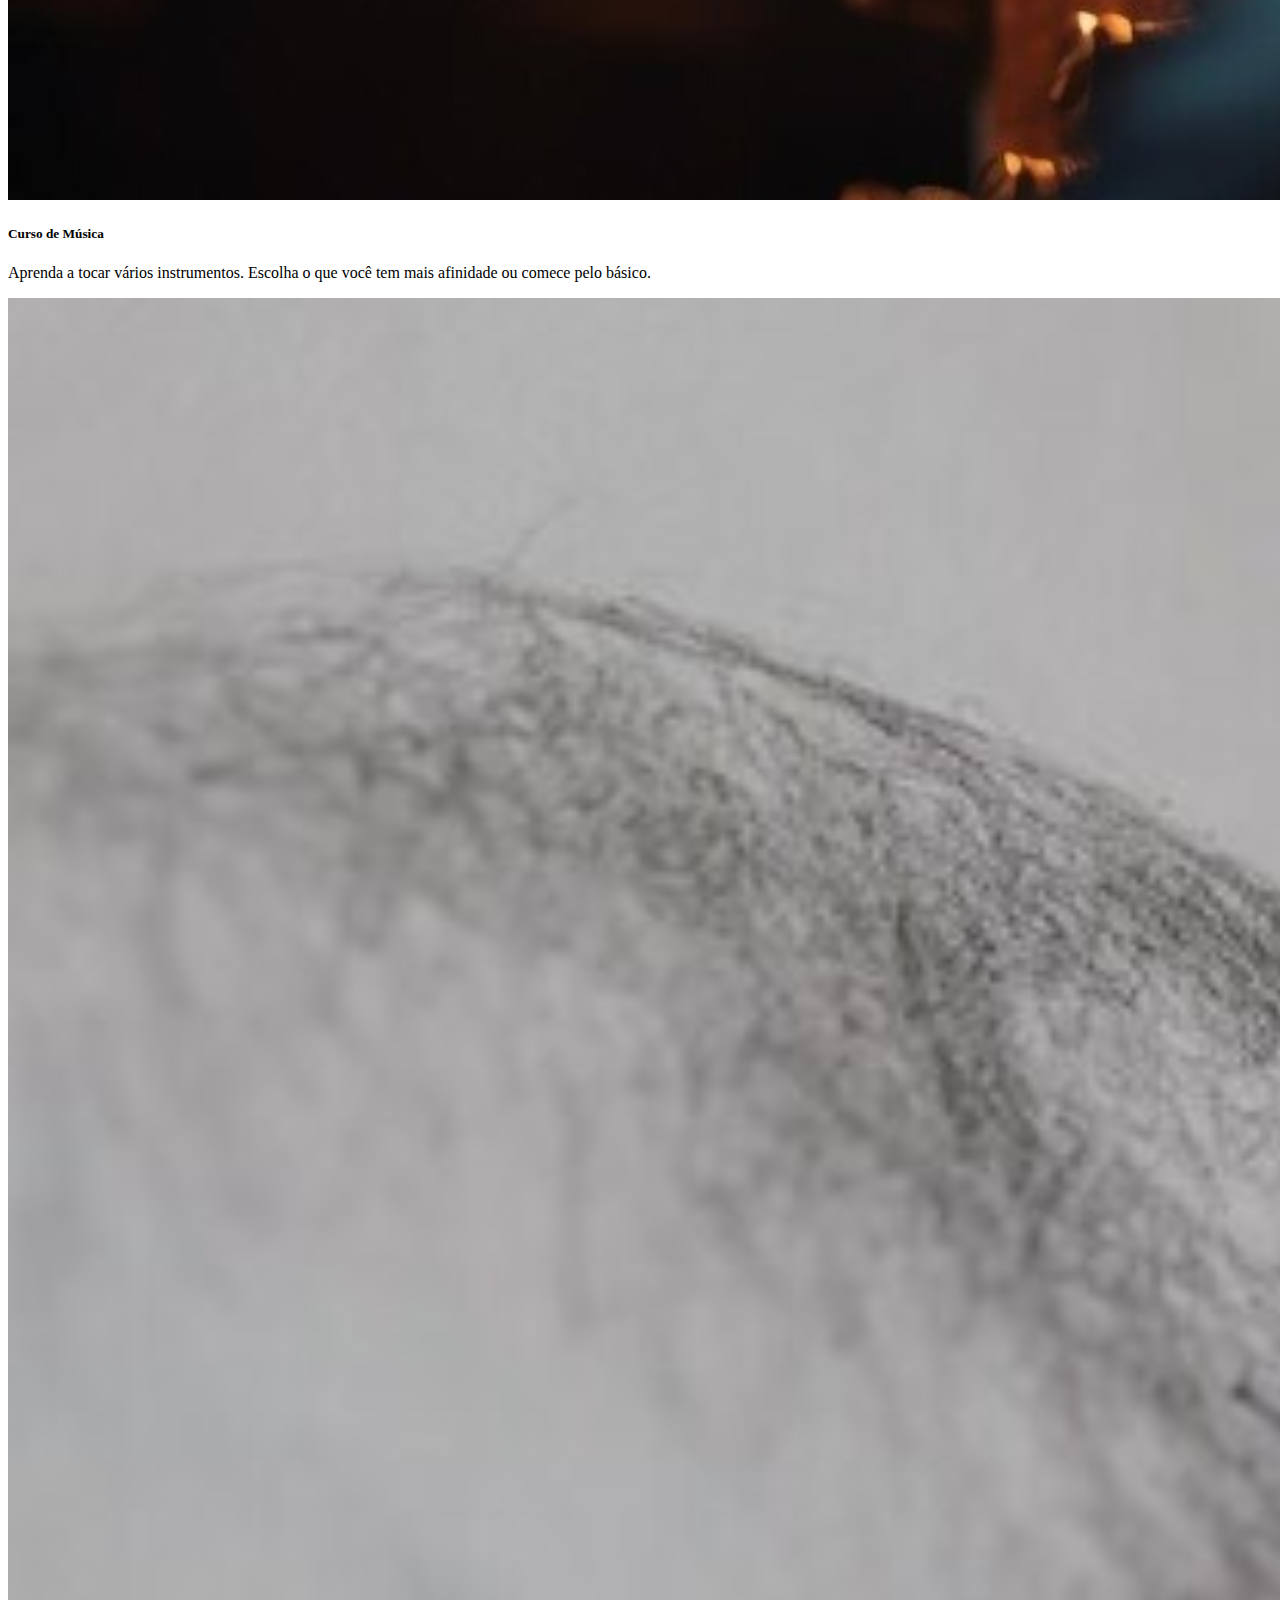
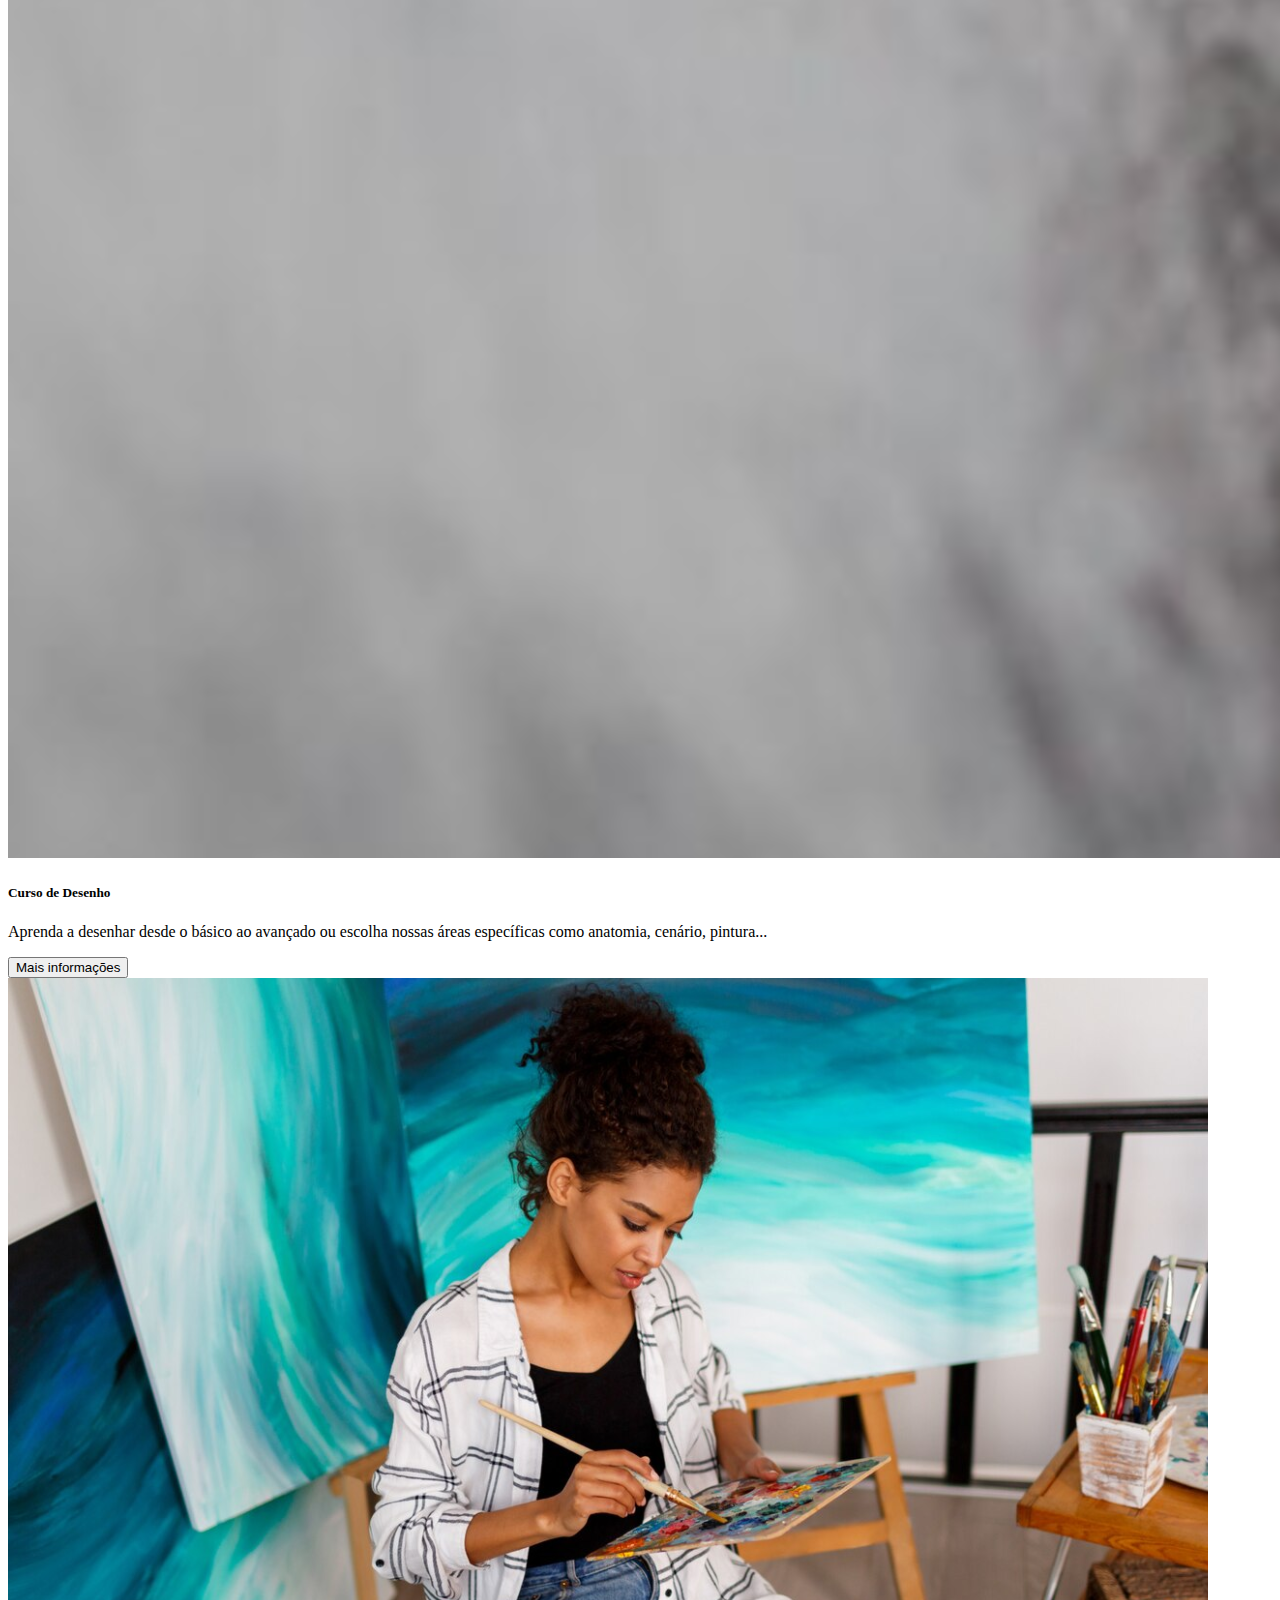
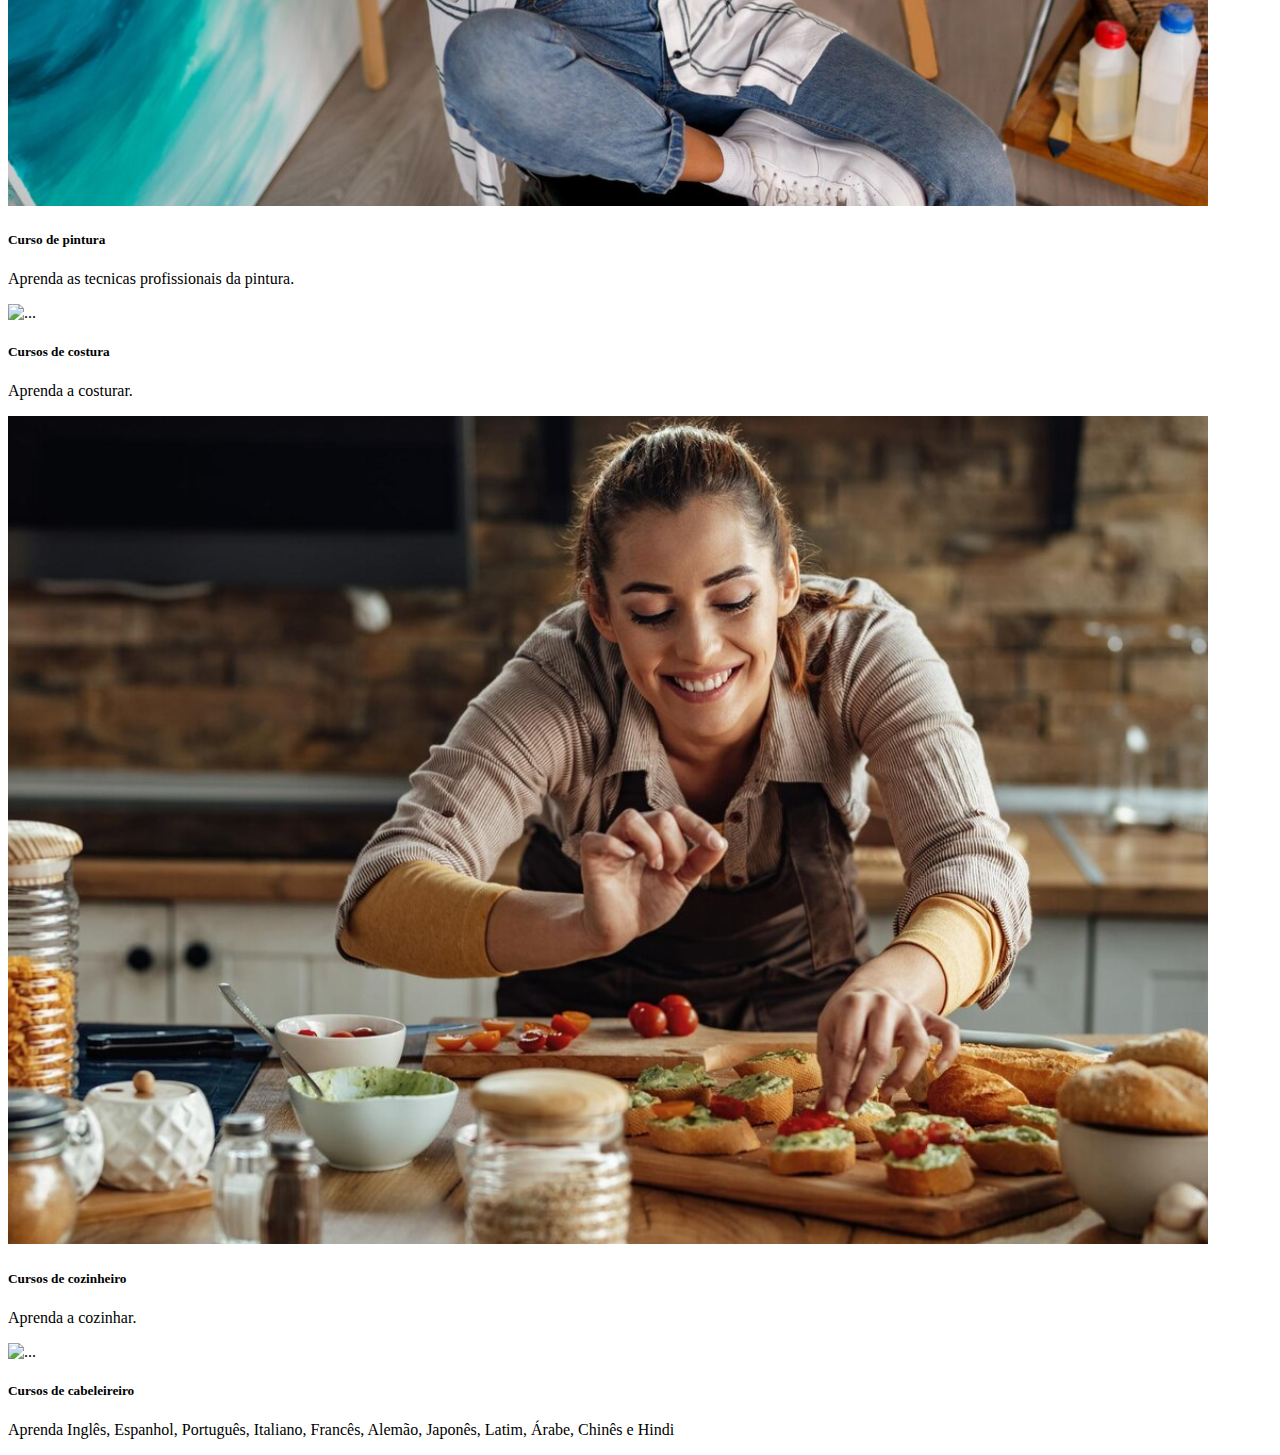
==== commit 4450796a: "Atualização do carrossel e imagens" ====
--- a/index.html
+++ b/index.html
@@ -75,30 +75,34 @@
     <!-- Fim navbar -->
 
     <!-- Inicio carrossel -->
-   <div class="container centraliza-grid">
-    <div id="carouselExampleAutoplaying" class="carousel slide" data-ride="carousel">
-        <div class="carousel-inner">
-            <div class="carousel-item active">
-                <img src="imagens/cursos/Desenho.png" class="img-fluid d-block" >
-            </div>
-            <div class="carousel-item">
-                <img src="imagens/cursos/Cozinhar.png" class="img-fluid d-block">
-            </div>
-            <div class="carousel-item">
-                <img src="imagens/cursos/Penteado.png" class="img-fluid d-block">
+    
+    <div class="container centraliza-grid">
+        <div class="altera-carrossel centraliza-grid col-md-12">
+            <div id="carouselExampleAutoplaying" class="carousel slide" data-ride="carousel">
+                <div class="carousel-inner">
+                    <div class="carousel-item active">
+                        <img src="imagens/cursos/Costura.png" class="img-fluid d-block" >
+                    </div>
+                    <div class="carousel-item">
+                        <img src="imagens/cursos/Cozinhar.png" class="img-fluid d-block">
+                    </div>
+                    <div class="carousel-item">
+                        <img src="imagens/cursos/Cabelereiro.png" class="img-fluid d-block">
+                    </div>
+                </div>
+                <button class="carousel-control-prev" type="button" data-bs-target="#carouselExampleAutoplaying"
+                    data-bs-slide="prev">
+                    <span class="carousel-control-prev-icon" aria-hidden="true"></span>
+                    <span class="visually-hidden">Previous</span>
+                </button>
+                <button class="carousel-control-next" type="button" data-bs-target="#carouselExampleAutoplaying"
+                    data-bs-slide="next">
+                    <span class="carousel-control-next-icon" aria-hidden="true"></span>
+                    <span class="visually-hidden">Next</span>
+                </button>
             </div>
         </div>
-        <button class="carousel-control-prev" type="button" data-bs-target="#carouselExampleAutoplaying"
-            data-bs-slide="prev">
-            <span class="carousel-control-prev-icon" aria-hidden="true"></span>
-            <span class="visually-hidden">Previous</span>
-        </button>
-        <button class="carousel-control-next" type="button" data-bs-target="#carouselExampleAutoplaying"
-            data-bs-slide="next">
-            <span class="carousel-control-next-icon" aria-hidden="true"></span>
-            <span class="visually-hidden">Next</span>
-        </button>
-    </div>
+        
    </div>
     <!-- Fim carrossel -->
 
@@ -107,11 +111,38 @@
         <div class="row row-cols-1 row-cols-md-3 g-4">
             <div class="col">
                 <div class="card">
-                    <img src="imagens/cursos/Costura_bordados.png" class="card-img-top" alt="...">
+                    <img src="imagens/cursos/Música.png" class="card-img-top" alt="...">
                     <div class="card-body">
-                        <h5 class="card-title">Curso de costura</h5>
-                        <p class="card-text">This is a longer card with supporting text below as a natural lead-in to
-                            additional content. This content is a little bit longer.</p>
+                        <h5 class="card-title">Curso de Música</h5>
+                        <p class="card-text">Aprenda a tocar vários instrumentos. Escolha o que você tem mais afinidade ou comece pelo básico.</p>
+                    </div>
+                </div>
+            </div>
+            <div class="col">
+                <div class="card">
+                    <img src="imagens/cursos/Desenho.png" class="card-img-top" alt="...">
+                    <div class="card-body">
+                        <h5 class="card-title">Curso de Desenho</h5>
+                        <p class="card-text">Aprenda a desenhar desde o básico ao avançado ou escolha nossas áreas específicas como anatomia, cenário, pintura...</p>
+                        <button type="button" class="btn btn-dark" href="#" role="button">Mais informações</button>
+                    </div>
+                </div>
+            </div>
+            <div class="col">
+                <div class="card">
+                    <img src="imagens/cursos/Pintura.png" class="card-img-top" alt="...">
+                    <div class="card-body">
+                        <h5 class="card-title">Curso de pintura</h5>
+                        <p class="card-text">Aprenda as tecnicas profissionais da pintura.</p>
+                    </div>
+                </div>
+            </div>
+            <div class="col">
+                <div class="card">
+                    <img src="imagens/cursos/Costura.png" class="card-img-top" alt="...">
+                    <div class="card-body">
+                        <h5 class="card-title">Cursos de costura</h5>
+                        <p class="card-text">Aprenda a costurar.</p>
                     </div>
                 </div>
             </div>
@@ -119,27 +150,16 @@
                 <div class="card">
                     <img src="imagens/cursos/Cozinhar.png" class="card-img-top" alt="...">
                     <div class="card-body">
-                        <h5 class="card-title">Curso de culinária</h5>
-                        <p class="card-text">This is a longer card with supporting text below as a natural lead-in to
-                            additional content. This content is a little bit longer.</p>
+                        <h5 class="card-title">Cursos de cozinheiro</h5>
+                        <p class="card-text">Aprenda a cozinhar.</p>
                     </div>
                 </div>
             </div>
             <div class="col">
                 <div class="card">
-                    <img src="imagens/cursos/Desenho.png" class="card-img-top" alt="...">
+                    <img src="imagens/cursos/Cabelereiro.png" class="card-img-top" alt="...">
                     <div class="card-body">
-                        <h5 class="card-title">Curso de culinária</h5>
-                        <p class="card-text">This is a longer card with supporting text below as a natural lead-in to
-                            additional content.</p>
-                    </div>
-                </div>
-            </div>
-            <div class="col">
-                <div class="card">
-                    <img src="imagens/cursos/Idioma.png" class="card-img-top" alt="...">
-                    <div class="card-body">
-                        <h5 class="card-title">Cursos de idiomas</h5>
+                        <h5 class="card-title">Cursos de cabeleireiro</h5>
                         <p class="card-text">Aprenda Inglês, Espanhol, Português, Italiano, Francês, Alemão, Japonês, Latim, Árabe, Chinês e Hindi</p>
                     </div>
                 </div>
--- a/estilo.css
+++ b/estilo.css
@@ -19,24 +19,10 @@
     margin-top: 20px;
 }
 
-.arruma-imagens img{
-    width: 150px;
-    height: 150px;
+.altera-carrossel {
+ 
 }
 
-.card {
-    width: 100%;
-    display: flex;
-    align-items: center;
-
-}
-
-.tamanho {
-    display: flex;
-    align-items: center;
-    width: 700px;
-    height: 600px;
-}
 .centraliza-grid{
     display: grid;
     place-items: center;
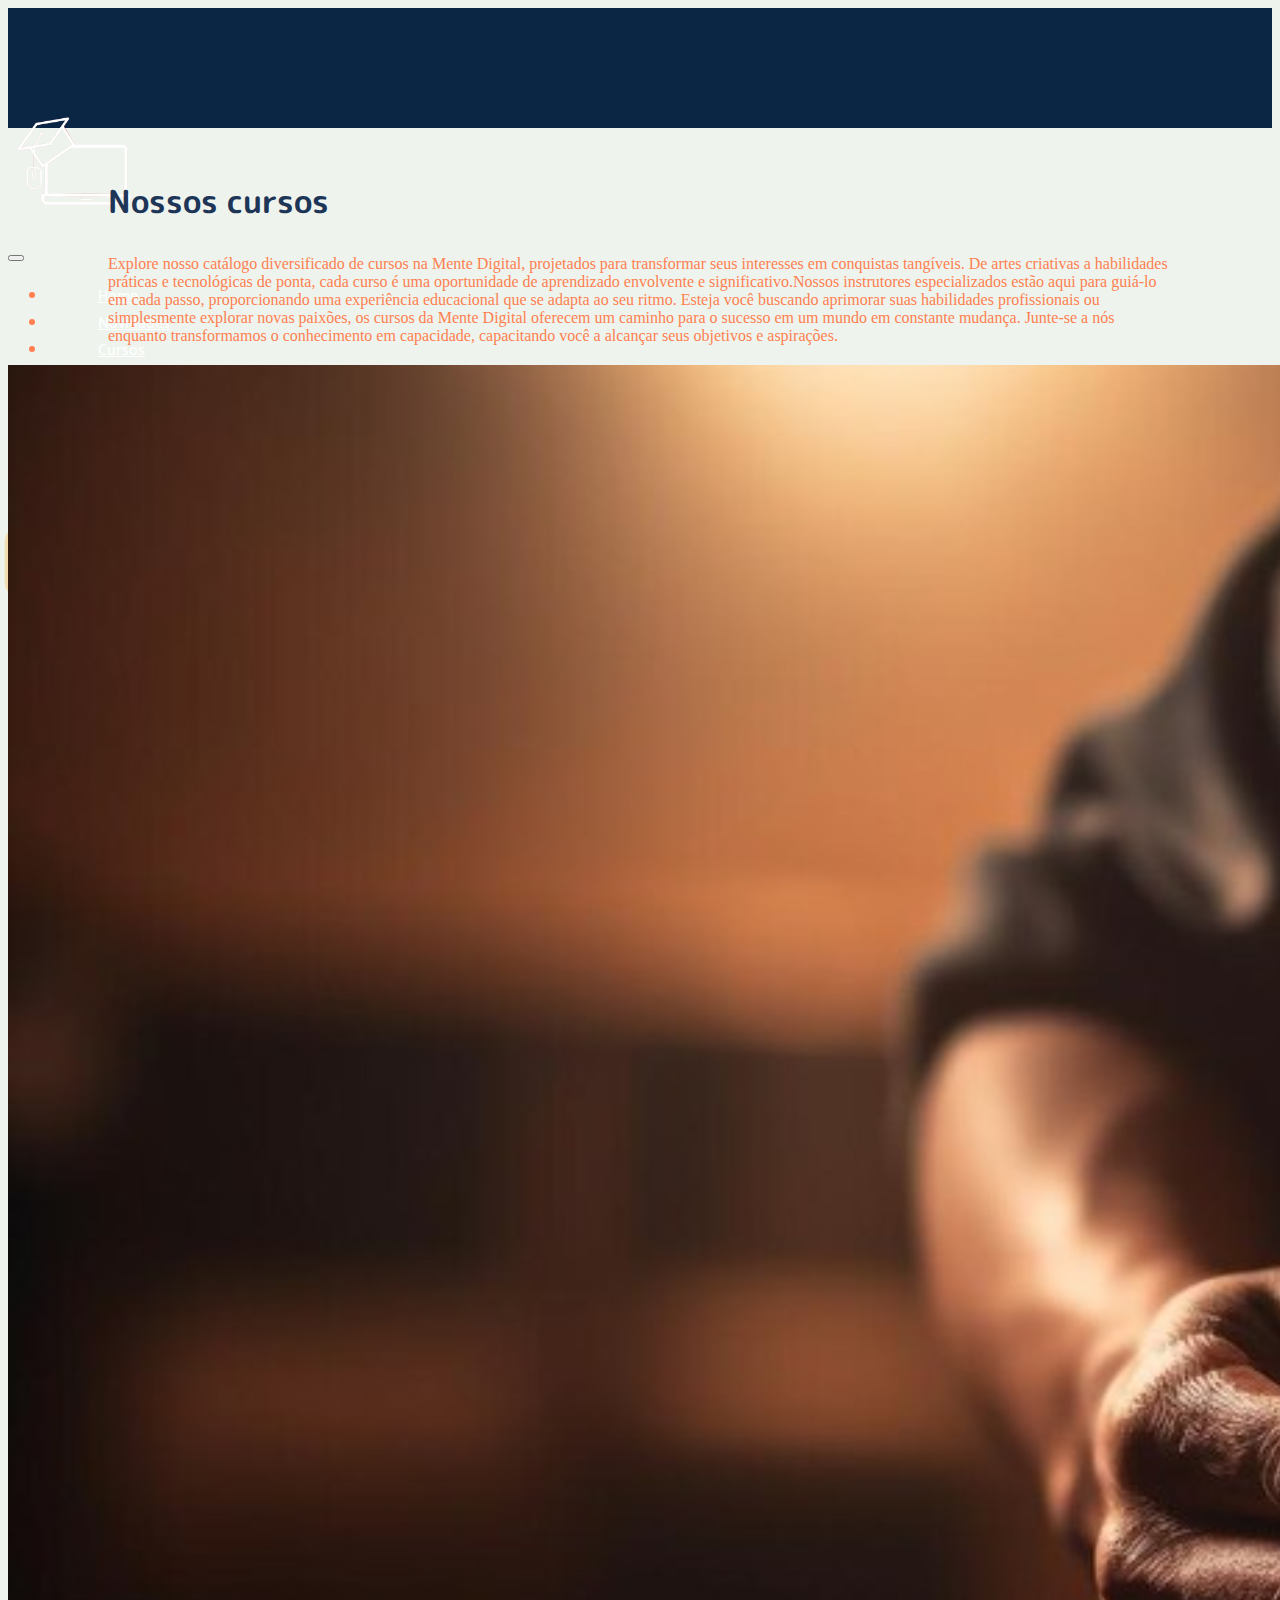
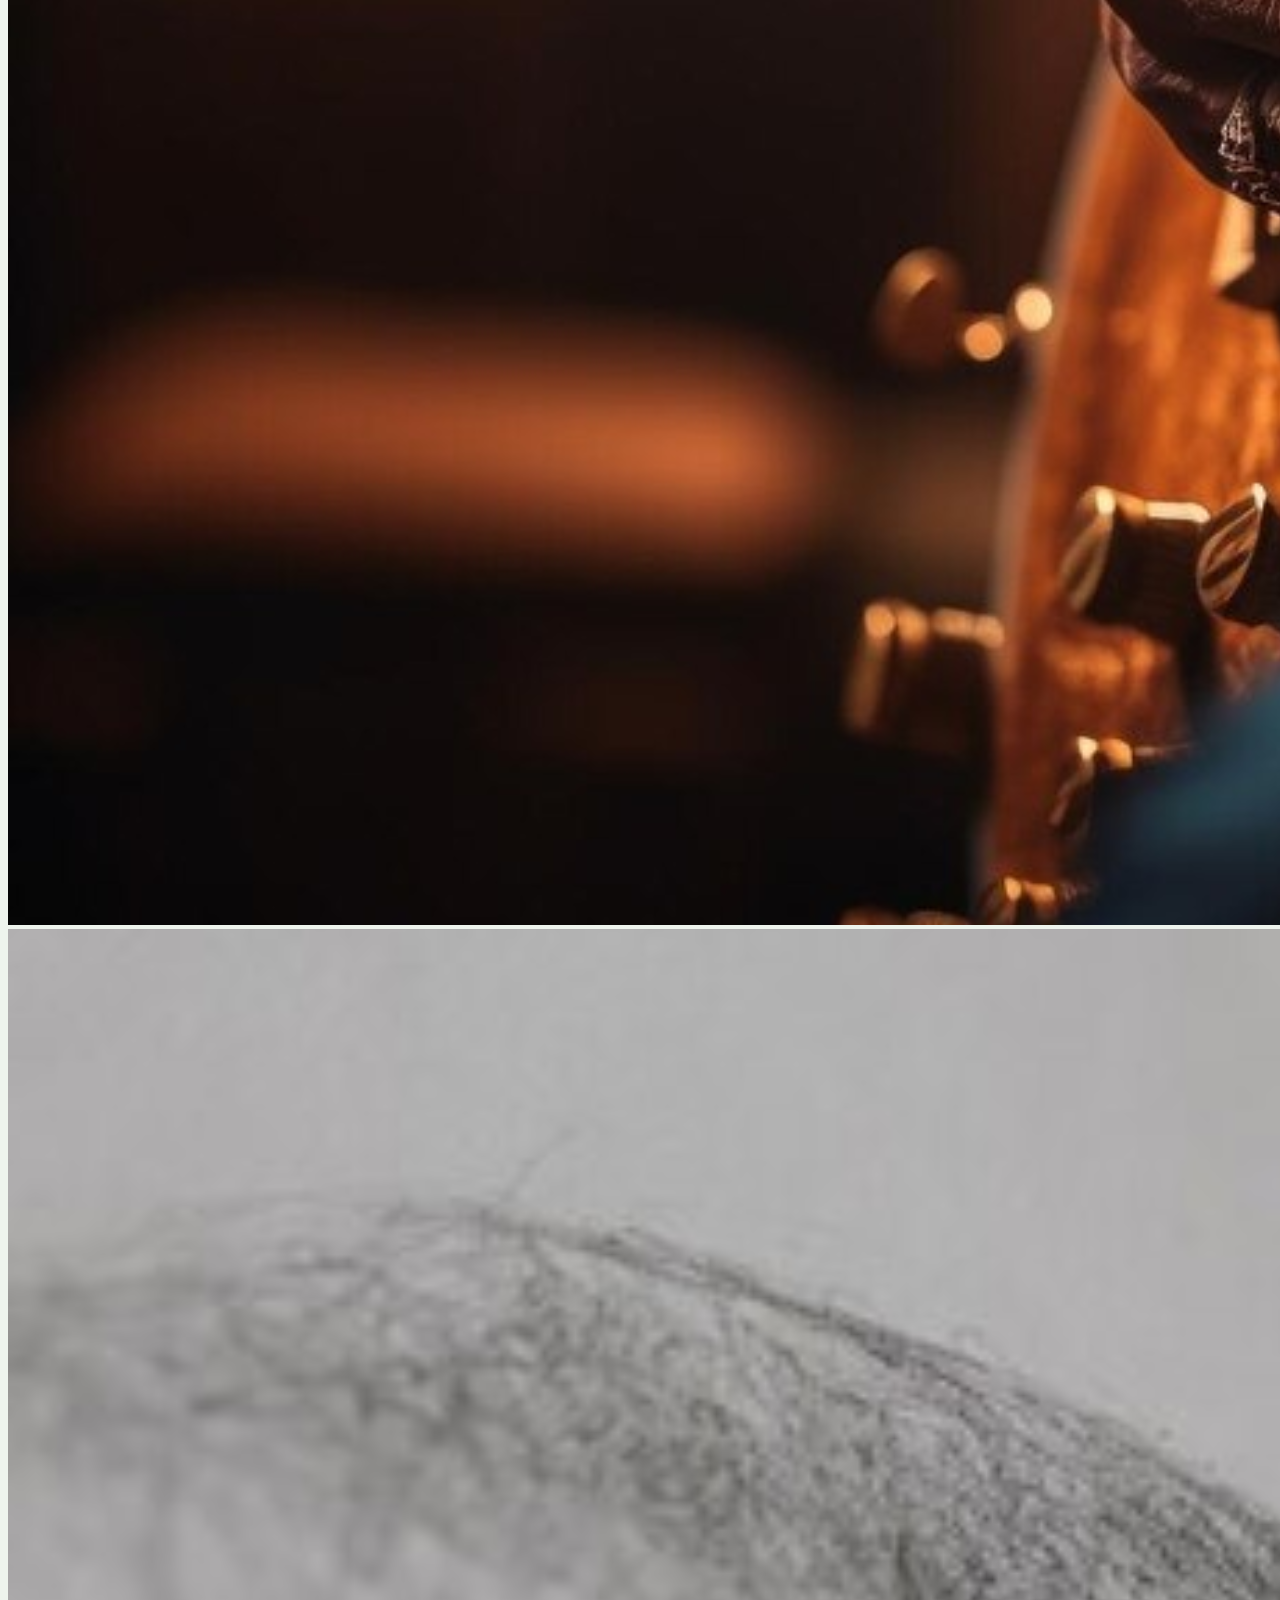
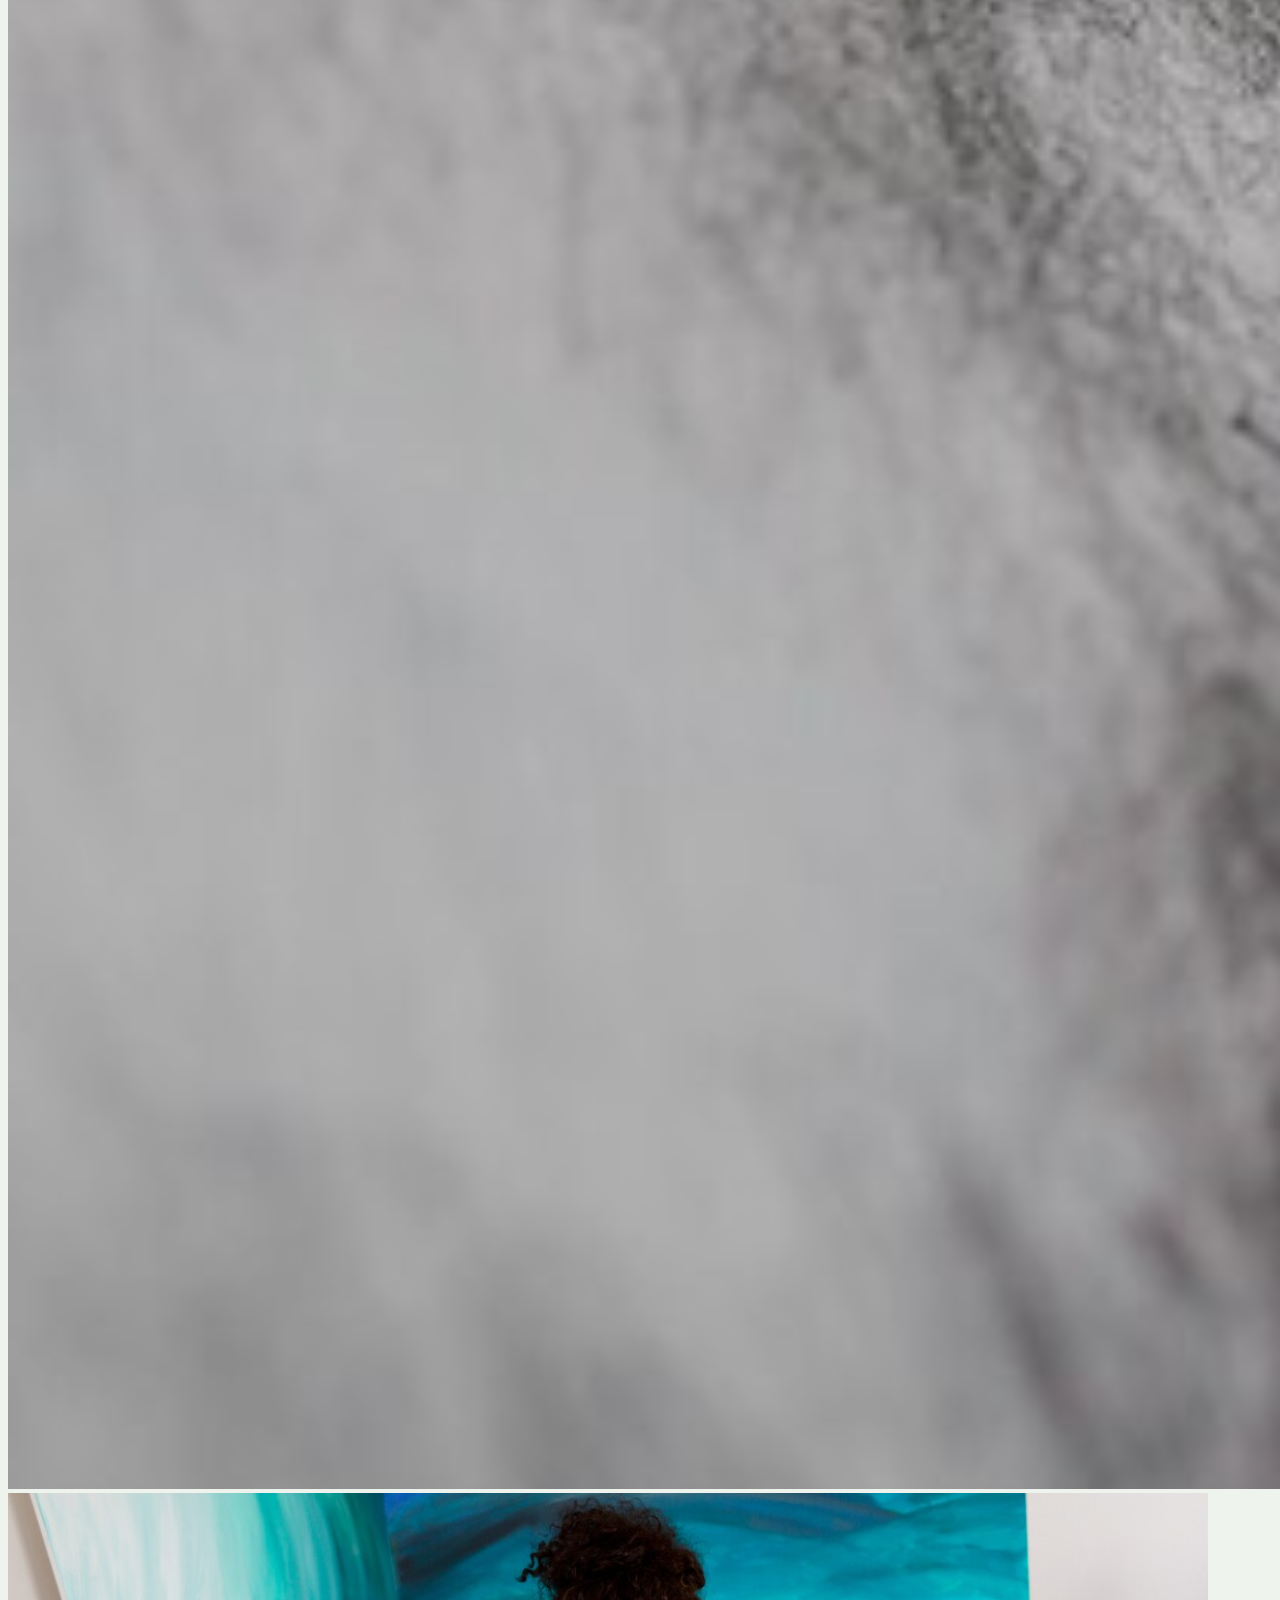
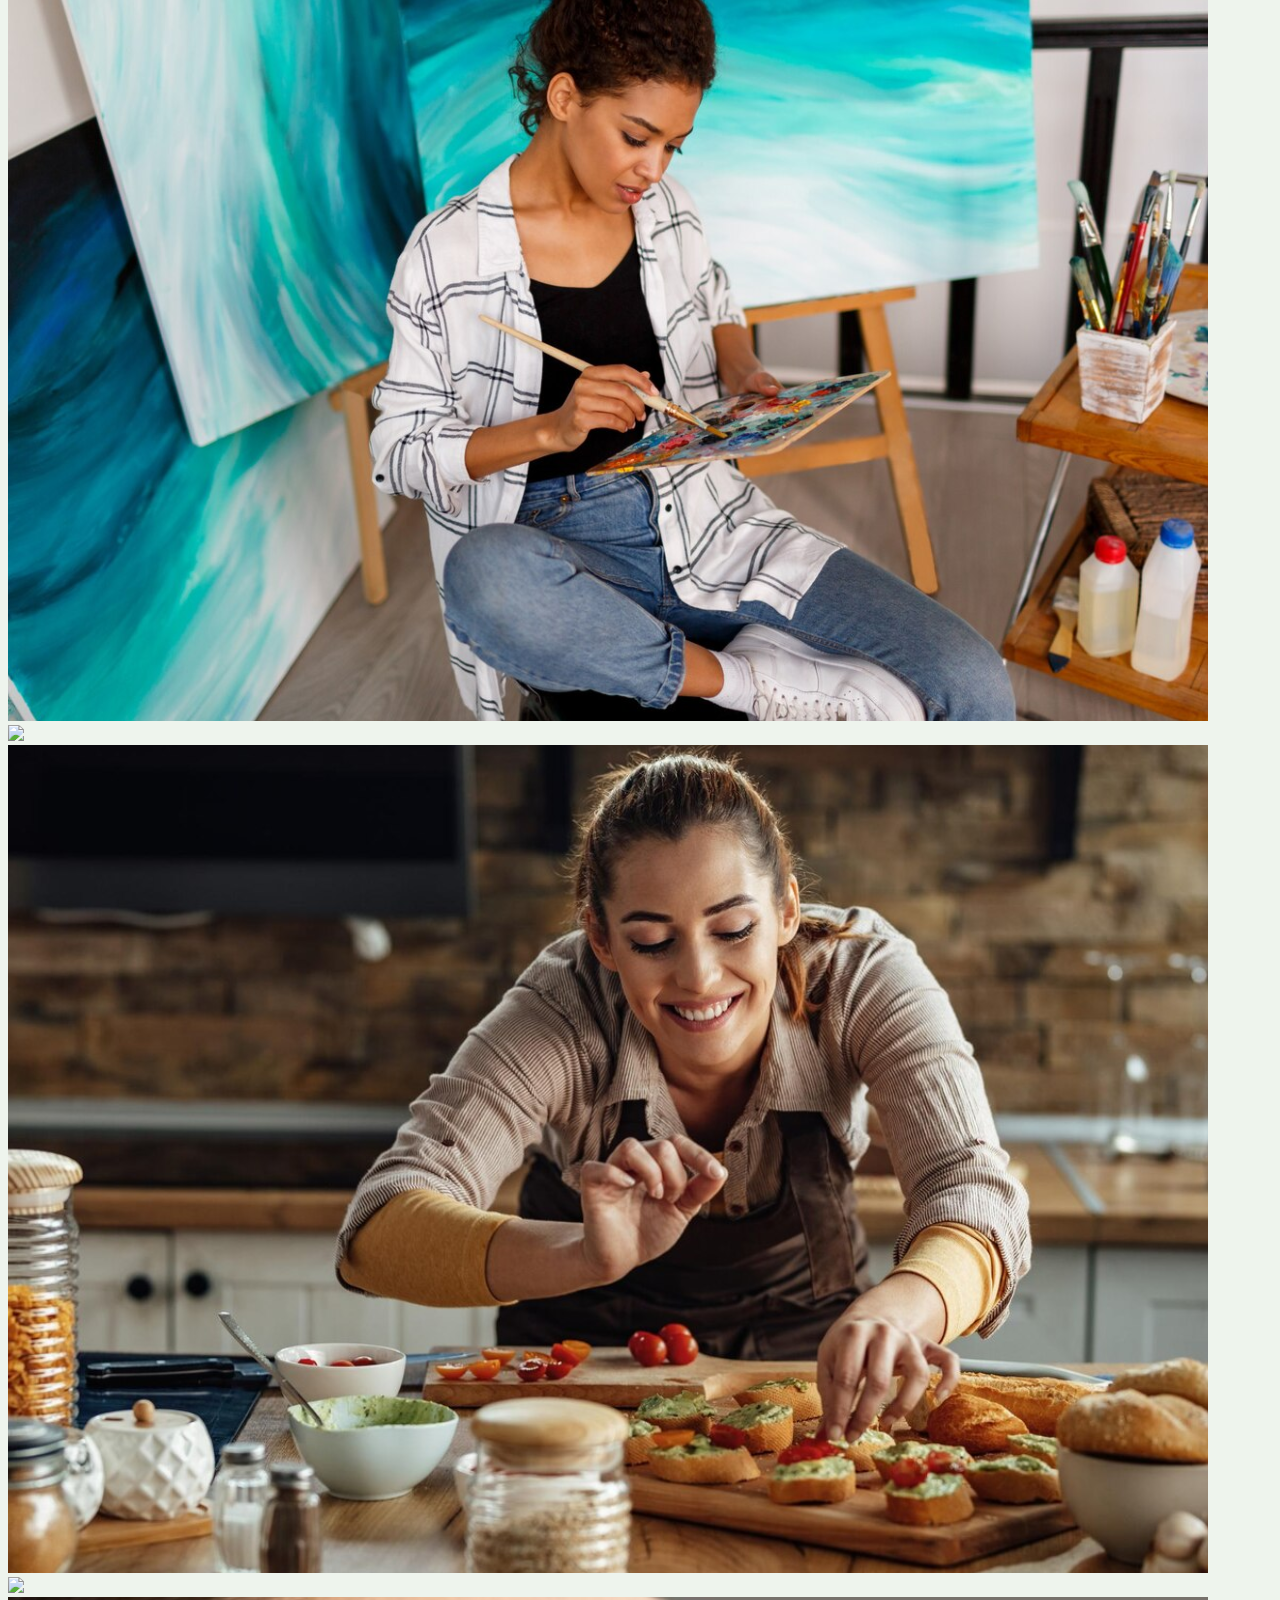
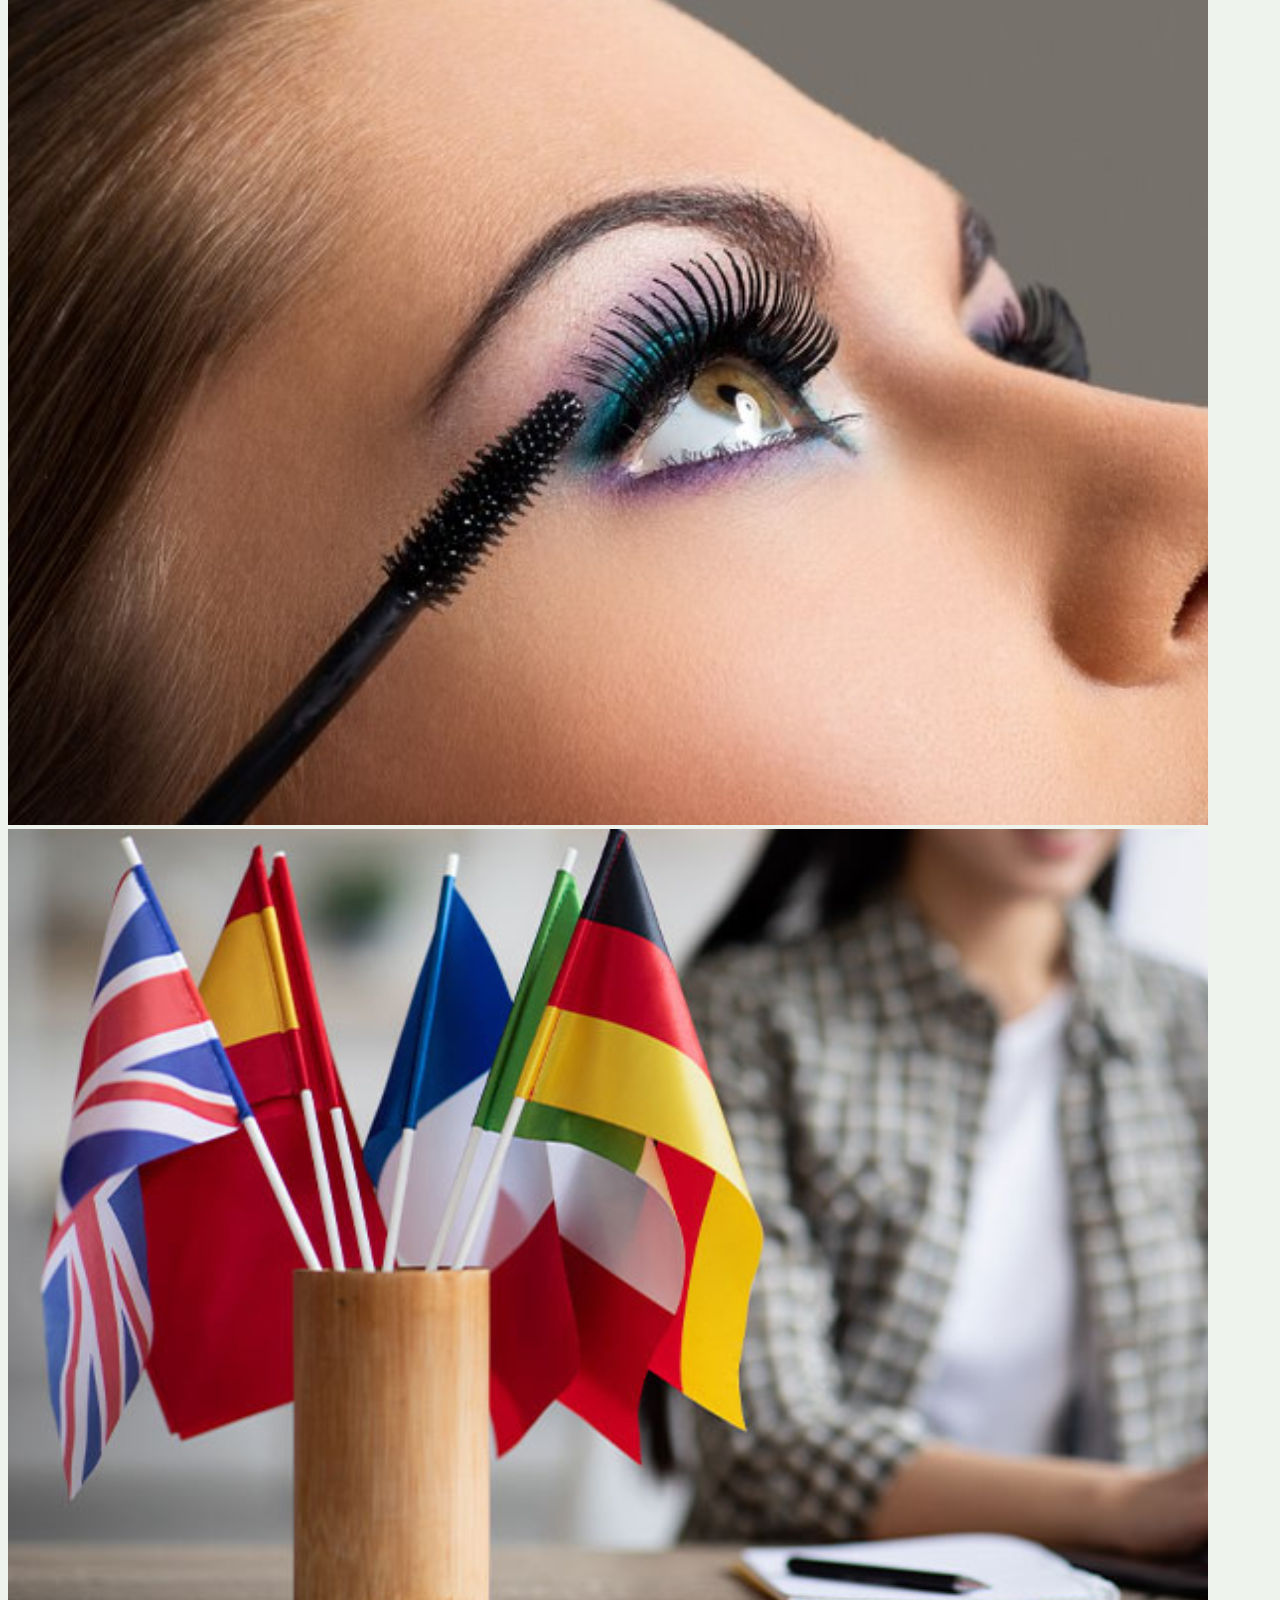
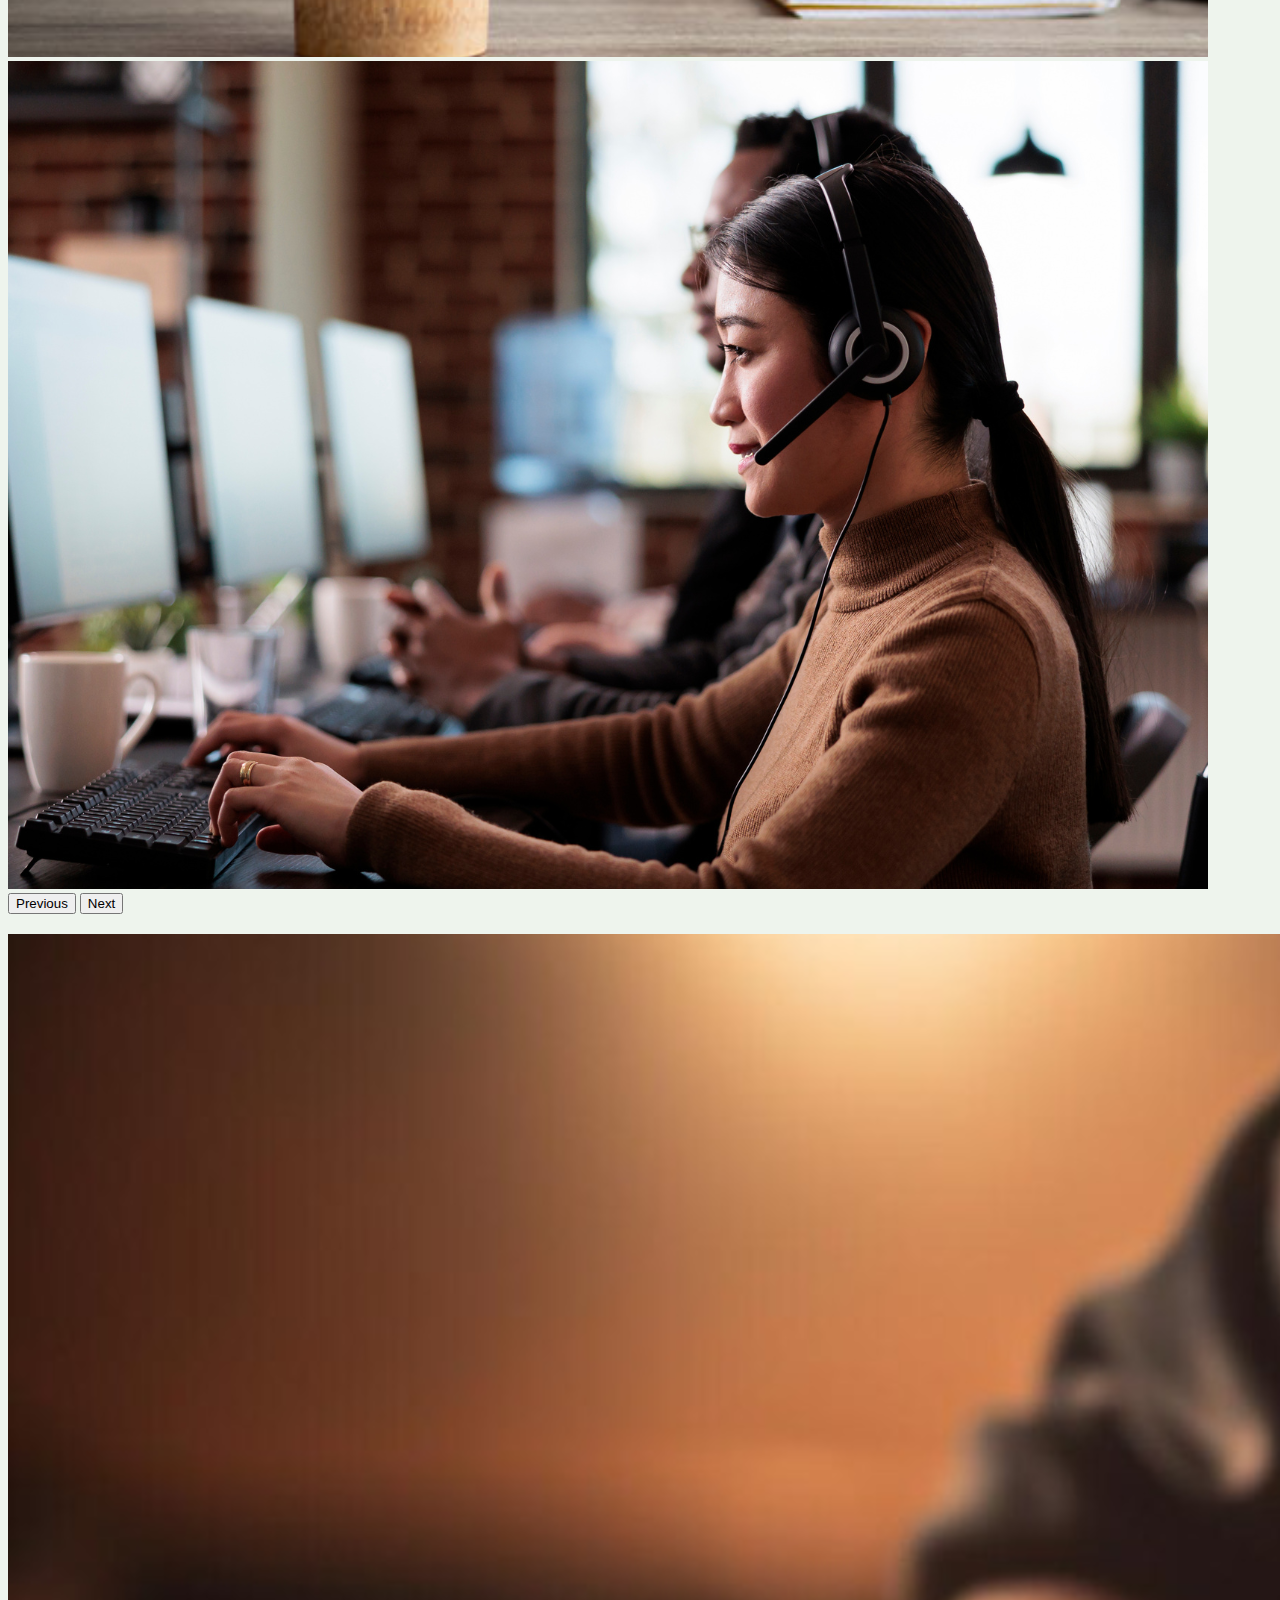
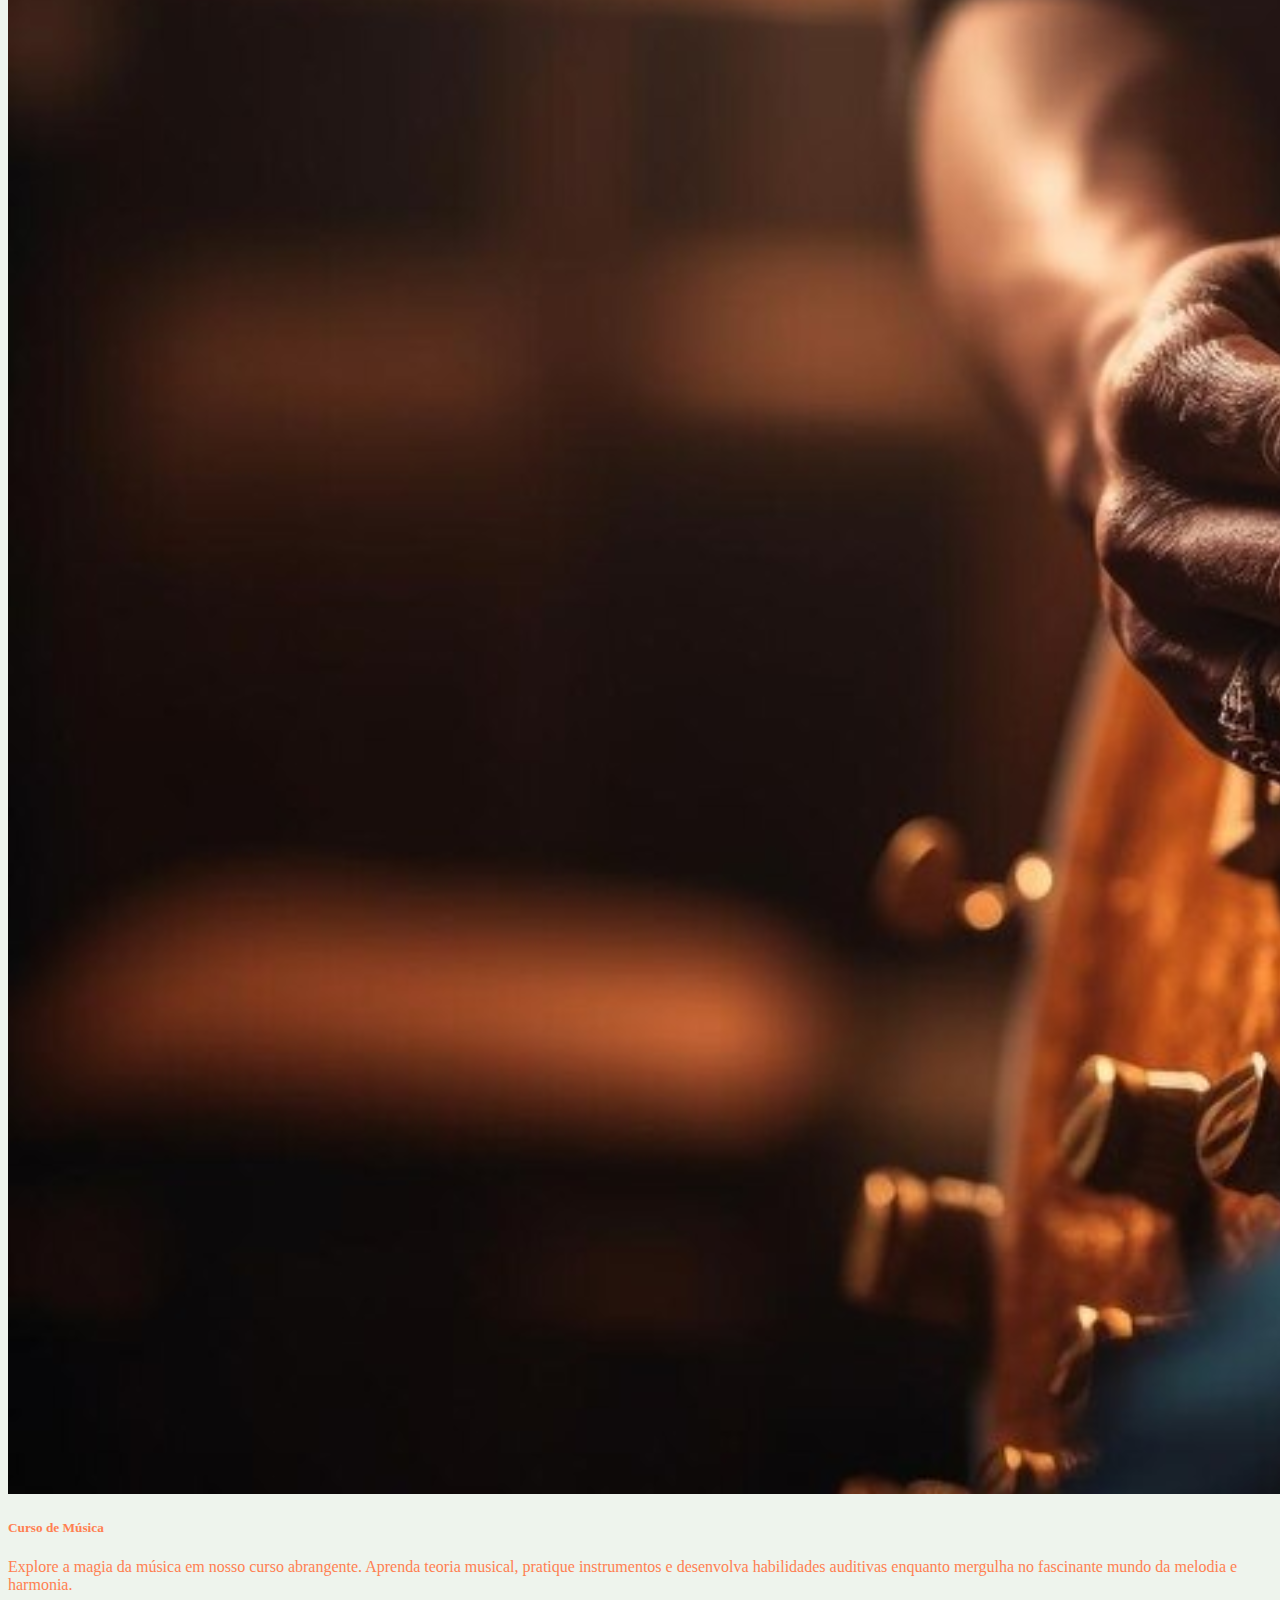
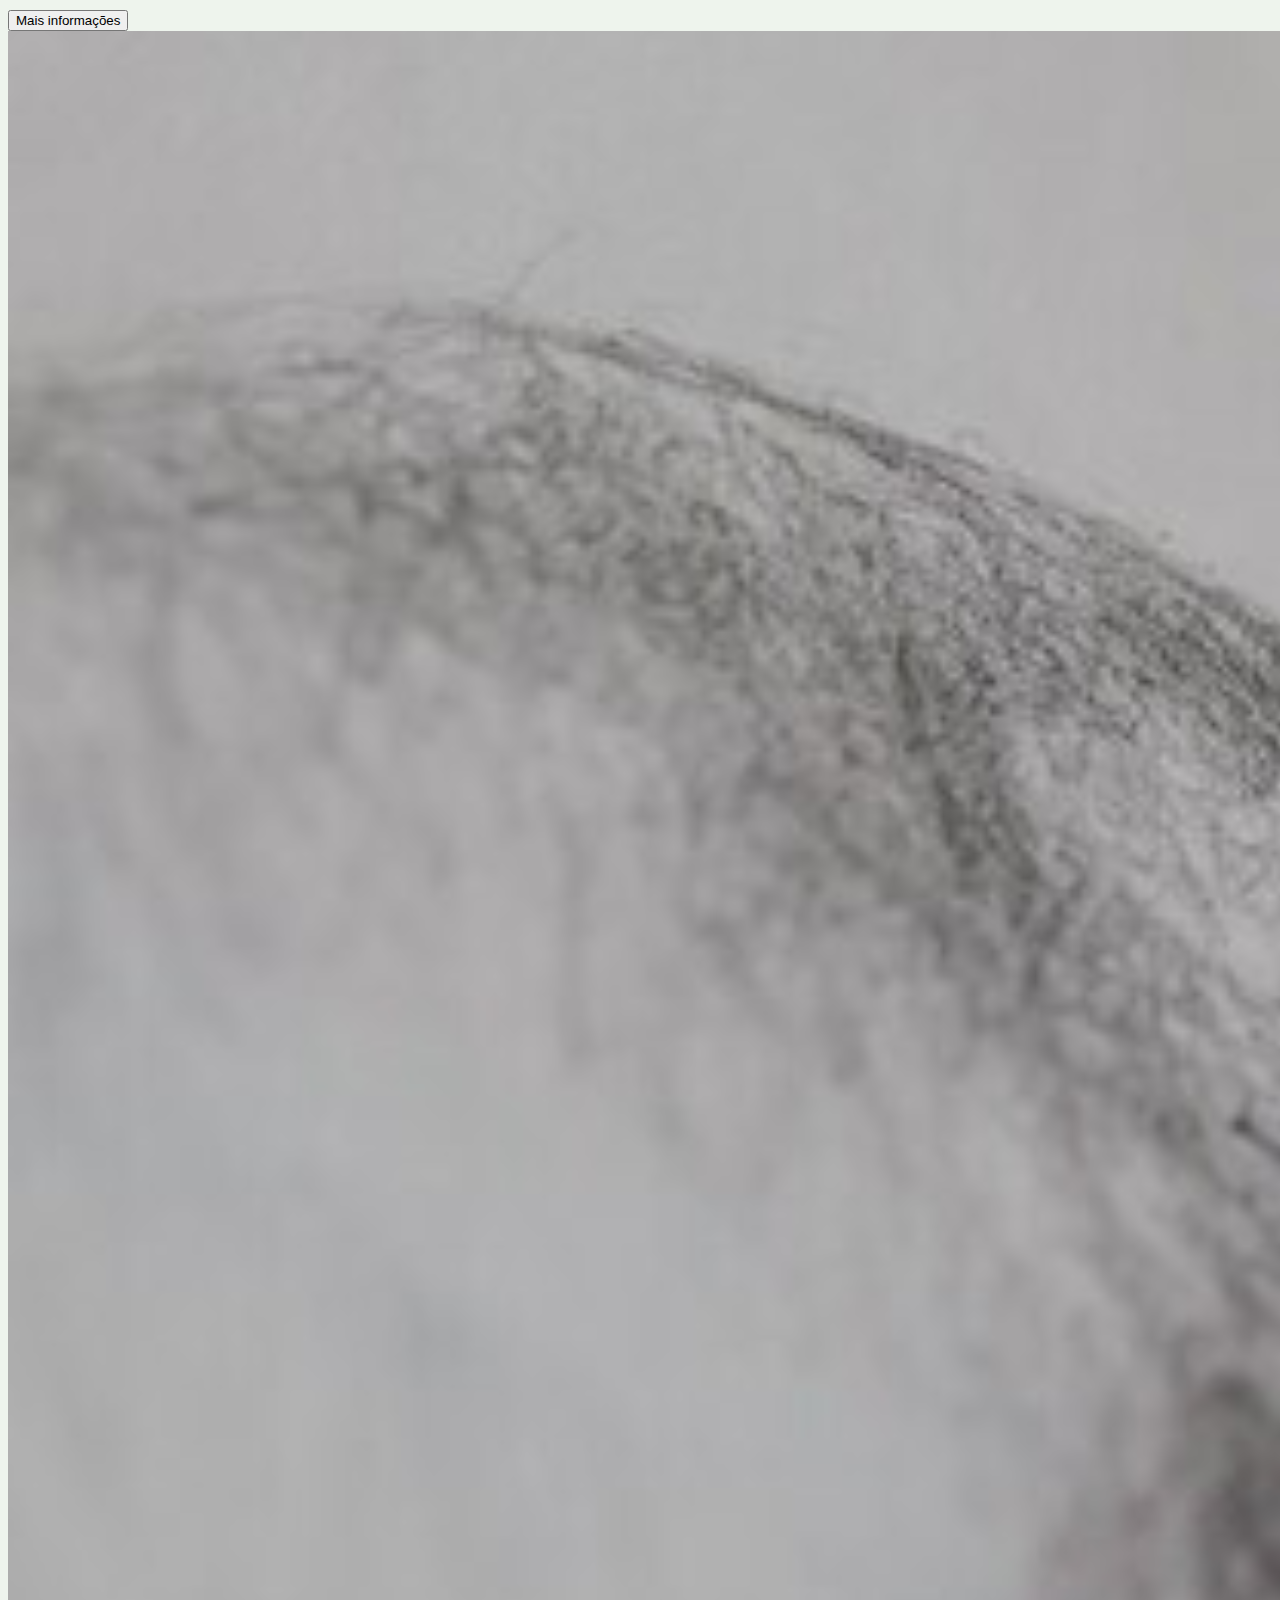
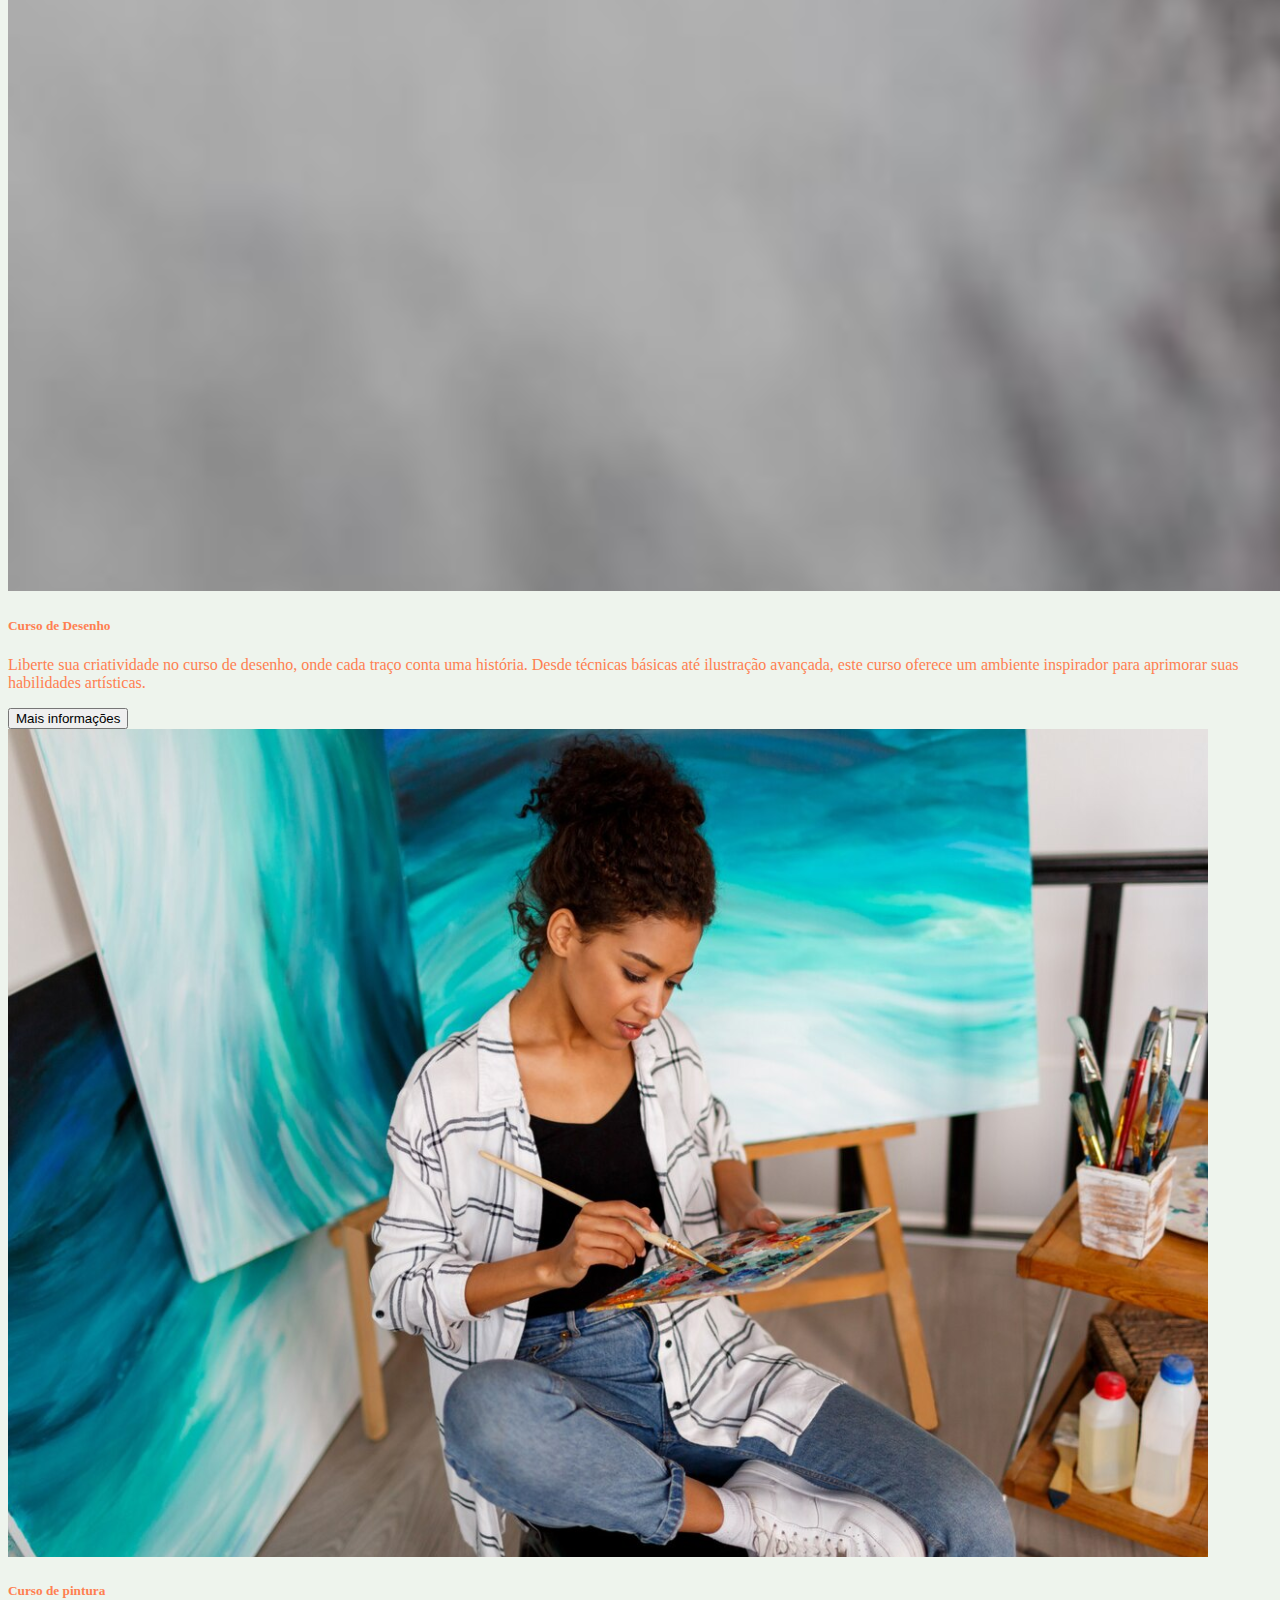
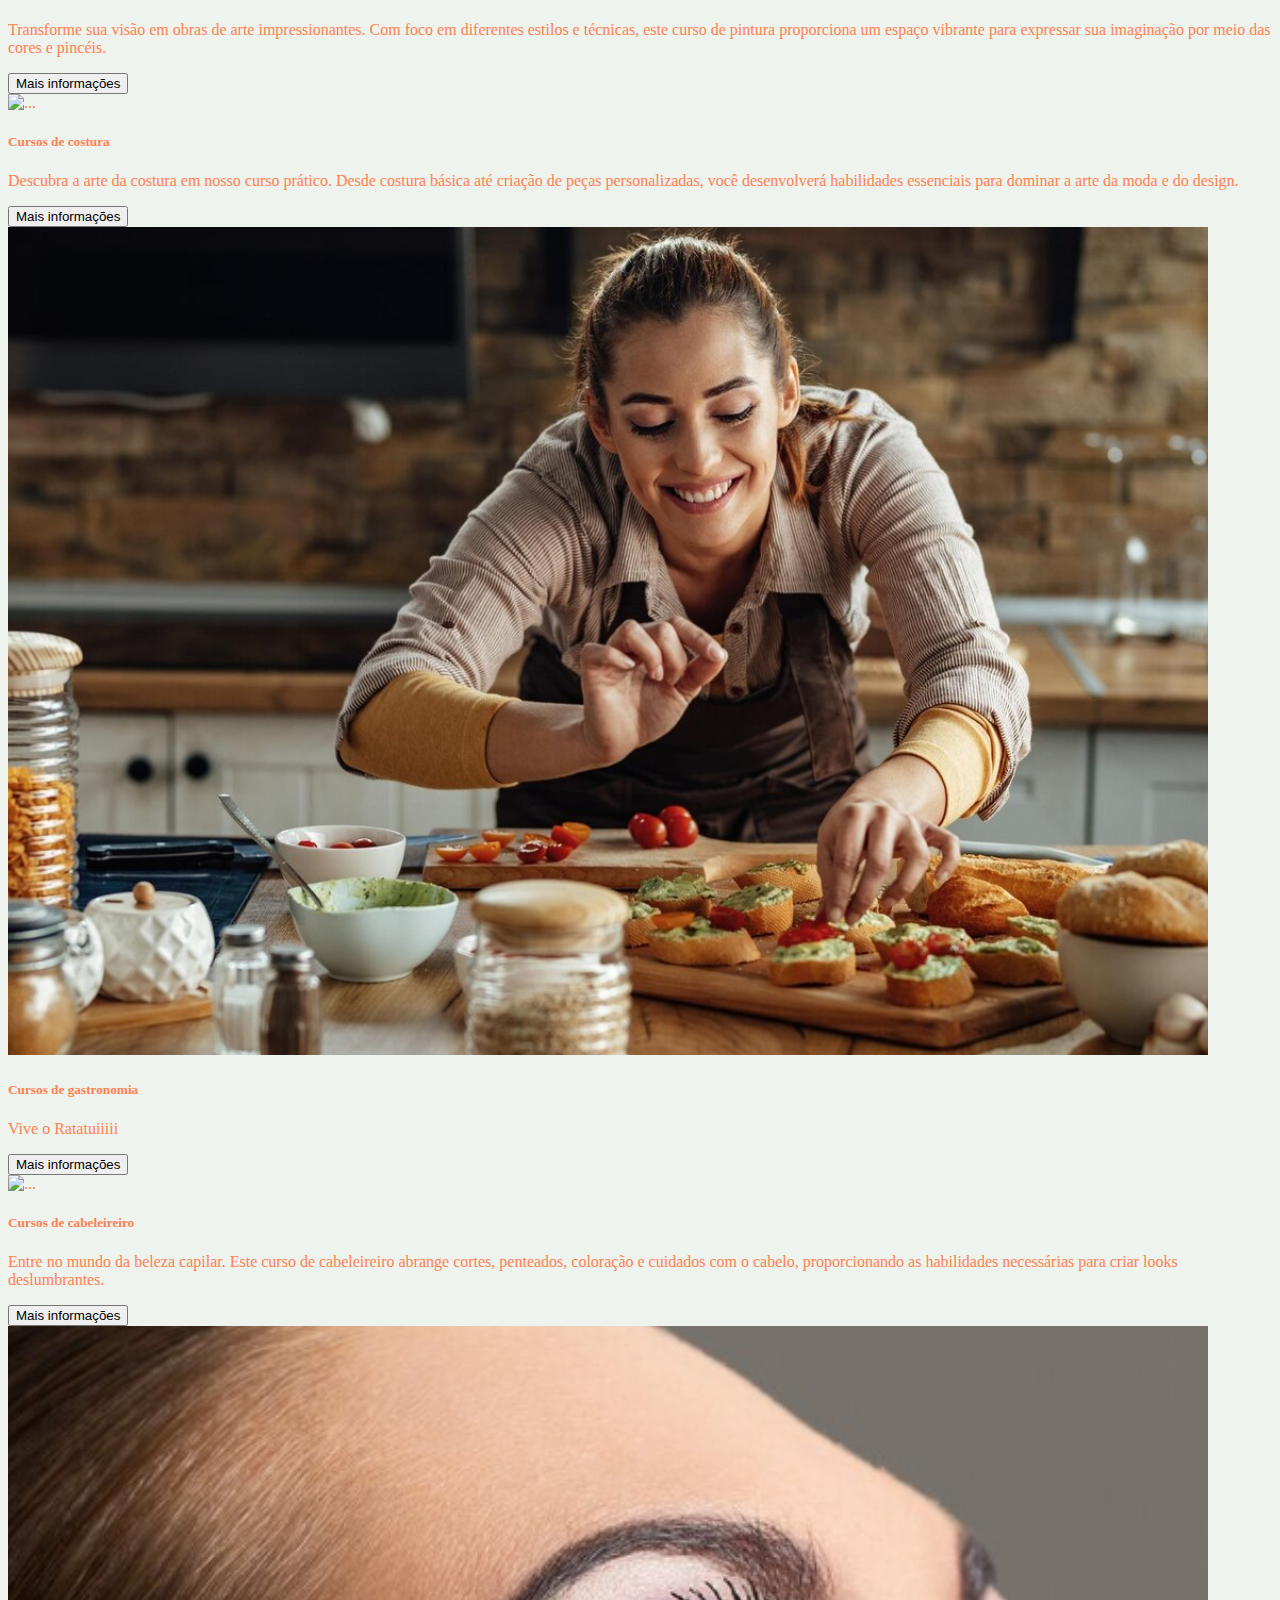
==== commit 5be8d089: "Muitas mudanças" ====
--- a/index.html
+++ b/index.html
@@ -1,10 +1,13 @@
 <!DOCTYPE html>
 <html lang="pt-br">
+
+
 
 <head>
     <meta charset="UTF-8">
     <meta name="viewport" content="width=device-width, initial-scale=1.0">
     <title>Cursos Mente Virtual</title>
+    <link rel="shortcut icon" href="imagens/LOGO_mente_digital/Logo_preto.png" />
     <!-- script -->
     <script type="text/javascript" src="java.js"></script>
     <!-- css -->
@@ -18,14 +21,21 @@
         crossorigin="anonymous"></script>
 </head>
 
-<body>
+<body style="background-color: #EEF4ED;">
+    <style>
+        @import url('https://fonts.googleapis.com/css2?family=Oswald:wght@700&display=swap');
+        @import url('https://fonts.googleapis.com/css2?family=Mukta:wght@500&display=swap');
+        @import url('https://fonts.googleapis.com/css2?family=M+PLUS+Rounded+1c:wght@800&display=swap');
+
+      </style>
+      
     <!-- Inicio navbar -->
-    <nav class="navbar navbar-expand-lg bg-body-tertiary"> <!-- Define o espaço da nav -->
+    <nav class="navbar navbar-expand-lg bg-body-tertiary"style="background-color:#720026;"> <!-- Define o espaço da nav -->
         <div class="container-fluid container-estilo"> <!-- Conteúdo da nav -->
             <a class="navbar-brand nav-titulo" href="index.html">
-                <img src="./imagens/LOGO_mente_digital/Logo_preto_escrito.png" alt="Logo" width="30" height="30"
+                <img src="./imagens/LOGO_mente_digital/Logo_branco.png" alt="Logo" width="150" height="150"
                     class="d-inline-block align-text-top">
-                EducaWeb
+
             </a>
             <button class="navbar-toggler" type="button" data-bs-toggle="collapse"
                 data-bs-target="#navbarSupportedContent" aria-controls="navbarSupportedContent" aria-expanded="false"
@@ -33,61 +43,100 @@
                 <span class="navbar-toggler-icon"></span>
             </button>
             <div class="collapse navbar-collapse" id="navbarSupportedContent">
-                <ul class="navbar-nav me-auto mb-2 mb-lg-0">
+                <ul class="navbar-nav me-auto mb-2 mb-lg-0 ">
                     <li class="nav-item">
                         <a class="nav-link active" aria-current="page" href="index.html">Home</a>
                     </li>
                     <li class="nav-item">
-                        <a class="nav-link" href="#">Link</a>
+                        <a class="nav-link" href="#">Novidades</a>
                     </li>
                     <li class="nav-item dropdown">
                         <a class="nav-link dropdown-toggle" href="#" role="button" data-bs-toggle="dropdown"
                             aria-expanded="false">
-                            Dropdown
+                            Cursos
                         </a>
-                        <ul class="dropdown-menu">
-                            <li><a class="dropdown-item" href="#">Action</a></li>
-                            <li><a class="dropdown-item" href="#">Another action</a></li>
+                        <ul class="dropdown-menu altera-itens">
+                            <li><a class="dropdown-item" href="#">Ratatuile</a></li>
+                            <li><a class="dropdown-item" href="#">Desenhos</a></li>
+                            <li><a class="dropdown-item" href="#">Pintura</a></li>
                             <li>
                                 <hr class="dropdown-divider">
                             </li>
-                            <li><a class="dropdown-item" href="#">Something else here</a></li>
+                            <li><a class="dropdown-item" href="index.html">Todos</a></li>
                         </ul>
                     </li>
-                    <li class="nav-item">
-                        <a class="nav-link disabled" aria-disabled="true">Disabled</a>
-                    </li>
+
                 </ul>
                 <form class="d-flex" role="search">
-                    <input class="form-control me-2" type="search" placeholder="Procurando algo?" aria-label="Search">
-                    <button class="btn btn-outline-dark" type="submit">Pesquisar</button>
+                    <input placeholder="O que você procura?" class="input-style" type="text">
+
+                        
                 </form>
-                <ul class="nav justify-content-end">
-                    <li class="nav-item">
-                        <a class="nav-link " aria-current="page" href="#">Login</a>
-                    </li>
-                    <li class="nav-item">
-                        <a class="nav-link " href="#">Cadastre-se</a>
+                <div class="m-2">
+                    <button class="botao" type="submit">Pesquisar</button>
+                </div>
+                <ul class="nav justify-content-end py-4">
+                    <li class="nav-item">
+                        <a class="nav-link " aria-current="page" href="login.html">Login</a>
+                    </li>
+                    <li class="nav-item">
+                        <a class="nav-link " href="cadastro.html">Cadastre-se</a>
                     </li>
             </div>
         </div>
     </nav>
     <!-- Fim navbar -->
-
+    <!-- Inicio texto principal -->
+    <div class="row">
+        <div class="col">
+            <div class="corpo-texto">
+                <h1 class="titulo">Nossos cursos</h1>
+                <p class="Texto">Explore nosso catálogo diversificado de cursos na Mente Digital, projetados para
+                    transformar seus
+                    interesses em conquistas tangíveis. De artes criativas a habilidades práticas e tecnológicas de
+                    ponta, cada curso é uma oportunidade de aprendizado envolvente e significativo.Nossos instrutores
+                    especializados estão aqui para guiá-lo em cada passo, proporcionando uma experiência educacional que
+                    se adapta ao seu ritmo. Esteja você buscando aprimorar suas habilidades profissionais ou
+                    simplesmente explorar novas paixões, os cursos da Mente Digital oferecem um caminho para o sucesso
+                    em um mundo em constante mudança. Junte-se a nós enquanto transformamos o conhecimento em
+                    capacidade, capacitando você a alcançar seus objetivos e aspirações.</p>
+            </div>
+        </div>
+    </div>
+
+    <!-- Fim texto principal -->
     <!-- Inicio carrossel -->
-    
+
     <div class="container centraliza-grid">
         <div class="altera-carrossel centraliza-grid col-md-12">
             <div id="carouselExampleAutoplaying" class="carousel slide" data-ride="carousel">
                 <div class="carousel-inner">
                     <div class="carousel-item active">
-                        <img src="imagens/cursos/Costura.png" class="img-fluid d-block" >
+                        <img src="imagens/cursos/Música.png" class="img-fluid d-block">
+                    </div>
+                    <div class="carousel-item">
+                        <img src="imagens/cursos/Desenho.png" class="img-fluid d-block">
+                    </div>
+                    <div class="carousel-item">
+                        <img src="imagens/cursos/Pintura.png" class="img-fluid d-block">
+                    </div>
+                    <div class="carousel-item">
+                        <img src="imagens/cursos/Costura.png" class="img-fluid d-block">
                     </div>
                     <div class="carousel-item">
                         <img src="imagens/cursos/Cozinhar.png" class="img-fluid d-block">
                     </div>
                     <div class="carousel-item">
                         <img src="imagens/cursos/Cabelereiro.png" class="img-fluid d-block">
+                    </div>
+                    <div class="carousel-item">
+                        <img src="imagens/cursos/Maquiagem.png" class="img-fluid d-block">
+                    </div>
+                    <div class="carousel-item">
+                        <img src="imagens/cursos/Idioma.png" class="img-fluid d-block">
+                    </div>
+                    <div class="carousel-item">
+                        <img src="imagens/cursos/Atendente.png" class="img-fluid d-block">
                     </div>
                 </div>
                 <button class="carousel-control-prev" type="button" data-bs-target="#carouselExampleAutoplaying"
@@ -102,65 +151,126 @@
                 </button>
             </div>
         </div>
-        
-   </div>
+
+    </div>
     <!-- Fim carrossel -->
 
     <!-- Inicio cartão -->
     <div class="container">
         <div class="row row-cols-1 row-cols-md-3 g-4">
             <div class="col">
-                <div class="card">
+                <div class="card h-100">
                     <img src="imagens/cursos/Música.png" class="card-img-top" alt="...">
                     <div class="card-body">
                         <h5 class="card-title">Curso de Música</h5>
-                        <p class="card-text">Aprenda a tocar vários instrumentos. Escolha o que você tem mais afinidade ou comece pelo básico.</p>
-                    </div>
-                </div>
-            </div>
-            <div class="col">
-                <div class="card">
+                        <p class="card-text">Explore a magia da música em nosso curso abrangente. Aprenda teoria
+                            musical, pratique instrumentos e desenvolva habilidades auditivas enquanto mergulha no
+                            fascinante mundo da melodia e harmonia.</p>
+                        <button type="button" class="btn btn-dark" href="#" role="button"><a>Mais
+                                informações</a></button>
+                    </div>
+                </div>
+            </div>
+            <div class="col">
+                <div class="card h-100">
                     <img src="imagens/cursos/Desenho.png" class="card-img-top" alt="...">
                     <div class="card-body">
                         <h5 class="card-title">Curso de Desenho</h5>
-                        <p class="card-text">Aprenda a desenhar desde o básico ao avançado ou escolha nossas áreas específicas como anatomia, cenário, pintura...</p>
-                        <button type="button" class="btn btn-dark" href="#" role="button">Mais informações</button>
-                    </div>
-                </div>
-            </div>
-            <div class="col">
-                <div class="card">
+                        <p class="card-text">Liberte sua criatividade no curso de desenho, onde cada traço conta uma
+                            história. Desde técnicas básicas até ilustração avançada, este curso oferece um ambiente
+                            inspirador para aprimorar suas habilidades artísticas.</p>
+                        <button type="button" class="btn btn-dark" href="#" role="button"><a>Mais
+                                informações</a></button>
+                    </div>
+                </div>
+            </div>
+            <div class="col">
+                <div class="card h-100">
                     <img src="imagens/cursos/Pintura.png" class="card-img-top" alt="...">
                     <div class="card-body">
                         <h5 class="card-title">Curso de pintura</h5>
-                        <p class="card-text">Aprenda as tecnicas profissionais da pintura.</p>
-                    </div>
-                </div>
-            </div>
-            <div class="col">
-                <div class="card">
+                        <p class="card-text">Transforme sua visão em obras de arte impressionantes. Com foco em
+                            diferentes estilos e técnicas, este curso de pintura proporciona um espaço vibrante para
+                            expressar sua imaginação por meio das cores e pincéis.</p>
+                        <button type="button" class="btn btn-dark" href="#" role="button"><a>Mais
+                                informações</a></button>
+                    </div>
+                </div>
+            </div>
+            <div class="col">
+                <div class="card h-100">
                     <img src="imagens/cursos/Costura.png" class="card-img-top" alt="...">
                     <div class="card-body">
                         <h5 class="card-title">Cursos de costura</h5>
-                        <p class="card-text">Aprenda a costurar.</p>
-                    </div>
-                </div>
-            </div>
-            <div class="col">
-                <div class="card">
+                        <p class="card-text">Descubra a arte da costura em nosso curso prático. Desde costura básica até
+                            criação de peças personalizadas, você desenvolverá habilidades essenciais para dominar a
+                            arte da moda e do design.</p>
+                        <button type="button" class="btn btn-dark" href="#" role="button"><a>Mais
+                                informações</a></button>
+                    </div>
+                </div>
+            </div>
+            <div class="col">
+                <div class="card h-100">
                     <img src="imagens/cursos/Cozinhar.png" class="card-img-top" alt="...">
                     <div class="card-body">
-                        <h5 class="card-title">Cursos de cozinheiro</h5>
-                        <p class="card-text">Aprenda a cozinhar.</p>
-                    </div>
-                </div>
-            </div>
-            <div class="col">
-                <div class="card">
+                        <h5 class="card-title">Cursos de gastronomia</h5>
+                        <p class="card-text">Vive o Ratatuiiiii</p>
+                        <button type="button" class="btn btn-dark" href="#" role="button"><a>Mais
+                                informações</a></button>
+                    </div>
+                </div>
+            </div>
+            <div class="col">
+                <div class="card h-100">
                     <img src="imagens/cursos/Cabelereiro.png" class="card-img-top" alt="...">
                     <div class="card-body">
                         <h5 class="card-title">Cursos de cabeleireiro</h5>
-                        <p class="card-text">Aprenda Inglês, Espanhol, Português, Italiano, Francês, Alemão, Japonês, Latim, Árabe, Chinês e Hindi</p>
+                        <p class="card-text">Entre no mundo da beleza capilar. Este curso de cabeleireiro abrange
+                            cortes, penteados, coloração e cuidados com o cabelo, proporcionando as habilidades
+                            necessárias para criar looks deslumbrantes.</p>
+                        <button type="button" class="btn btn-dark" href="#" role="button"><a>Mais
+                                informações</a></button>
+                    </div>
+                </div>
+            </div>
+            <div class="col">
+                <div class="card h-100">
+                    <img src="imagens/cursos/Maquiagem.png" class="card-img-top" alt="...">
+                    <div class="card-body">
+                        <h5 class="card-title">Cursos de Maquiagem</h5>
+                        <p class="card-text">Aprenda a arte da maquiagem, desde técnicas básicas até estilos avançados.
+                            Este curso oferece a chance de aprimorar suas habilidades de beleza, destacando o melhor de
+                            cada rosto com maquiagem profissional.</p>
+                        <button type="button" class="btn btn-dark" href="#" role="button"><a>Mais
+                                informações</a></button>
+                    </div>
+                </div>
+            </div>
+            <div class="col">
+                <div class="card h-100">
+                    <img src="imagens/cursos/Idioma.png" class="card-img-top" alt="..."> <!-- Aprenda Inglês, Espanhol, Português, Italiano, Francês, Alemão, Japonês,
+                        Latim, Árabe, Chinês e Hindi -->
+                    <div class="card-body">
+                        <h5 class="card-title">Cursos de Idioma</h5>
+                        <p class="card-text">Abra portas para o mundo com nosso curso de idioma. Aprenda de forma
+                            envolvente e eficaz, desenvolvendo habilidades linguísticas essenciais para comunicação e
+                            compreensão cultural.</p>
+                        <button type="button" class="btn btn-dark" href="#" role="button"><a>Mais
+                                informações</a></button>
+                    </div>
+                </div>
+            </div>
+            <div class="col">
+                <div class="card h-100">
+                    <img src="imagens/cursos/Atendente.png" class="card-img-top" alt="...">
+                    <div class="card-body">
+                        <h5 class="card-title">Cursos de atendente</h5>
+                        <p class="card-text">Domine as habilidades essenciais de atendimento ao cliente neste curso
+                            prático. Desde comunicação eficaz até resolução de problemas, prepare-se para se destacar no
+                            serviço ao cliente em diversas áreas.</p>
+                        <button type="button" class="btn btn-dark" href="#" role="button"><a>Mais
+                                informações</a></button>
                     </div>
                 </div>
             </div>
--- a/estilo.css
+++ b/estilo.css
@@ -1,29 +1,108 @@
+html {
+    color: #FF7F51;
+}
+
 /* Estilo do nav */
-nav .nav-titulo{
-    color: #710026;
+div a img{
+    color: #fff;
+   display: flex;
+   margin-right: 0px;
+   margin-top: 55px;
+}
+
+
+.container-estilo{
+    background-color: #0B2545;
+    height: 120px;
+    font-family: 'Mukta', sans-serif;
 }
 
 /* Estilo botão login e cadastre-se */
 .altera-botao {
     /* Estilo do botão */
     border: 0;
-    background-color: #710026;
-}
-
-.altera-botao:hover{
-    /* Quando mouse estiver em cima vai fazer algo */
-    background-color: #CE4257;
+    background-color: #720026;
 }
 
 .container {
     margin-top: 20px;
-}
-
-.altera-carrossel {
- 
+  
 }
 
 .centraliza-grid{
     display: grid;
     place-items: center;
-}+}
+
+.Texto{
+    
+    margin-left: 100px;
+    margin-right: 100px;;
+}
+
+.titulo {
+    font-family: 'M PLUS Rounded 1c', sans-serif;
+    color: #1D3557;
+    margin: 100px;
+    margin-top: 50px;
+    margin-bottom: 30px;
+}
+.nav-titulo{
+    color: #ffff;
+    margin-bottom:60px;
+    margin-left:10px;
+}
+.nav-titulo:hover{
+    color: #A8DADC;
+    transition: 1s;
+}
+.nav-link{
+    padding:50px;
+    margin-bottom:5px;
+    color:#ffff !important;
+}
+.nav-link:hover{
+    color:#EED5FB !important;
+    transition: 1s;
+}
+.botao{
+    height: 38px;
+    margin-right: 155px;
+    color:black;
+    border-color: white;
+    background-color: #ffff;
+    border-radius: 10px;
+}
+.botao:hover{
+    color: black;
+    border-color: #A8DADC;
+    display: block;
+    background-color: #A8DADC;
+    transition: 1s ;
+}
+.input-style {
+    padding: 10px;
+    border: 2px solid #ccc;
+    border-radius: 5px;
+    font-size: 16px;
+    color: #555;
+    outline: none;
+  }
+  
+  .input-style {
+    height: 38px;
+    border-radius: 10px;
+    border-color: #720026;
+    box-shadow: 0 0 0 0.2rem rgba(255, 153, 0, 0.25);
+  }
+  .input-style:focus {
+    height: 38px;
+    border-radius: 10px;
+    border-color: #FF7F51;
+    box-shadow: 0 0 0 0.2rem rgba(255, 153, 0, 0.25);
+  }
+  
+.altera-itens li a:hover{
+    cursor: pointer;
+    color: #CE4257;
+}
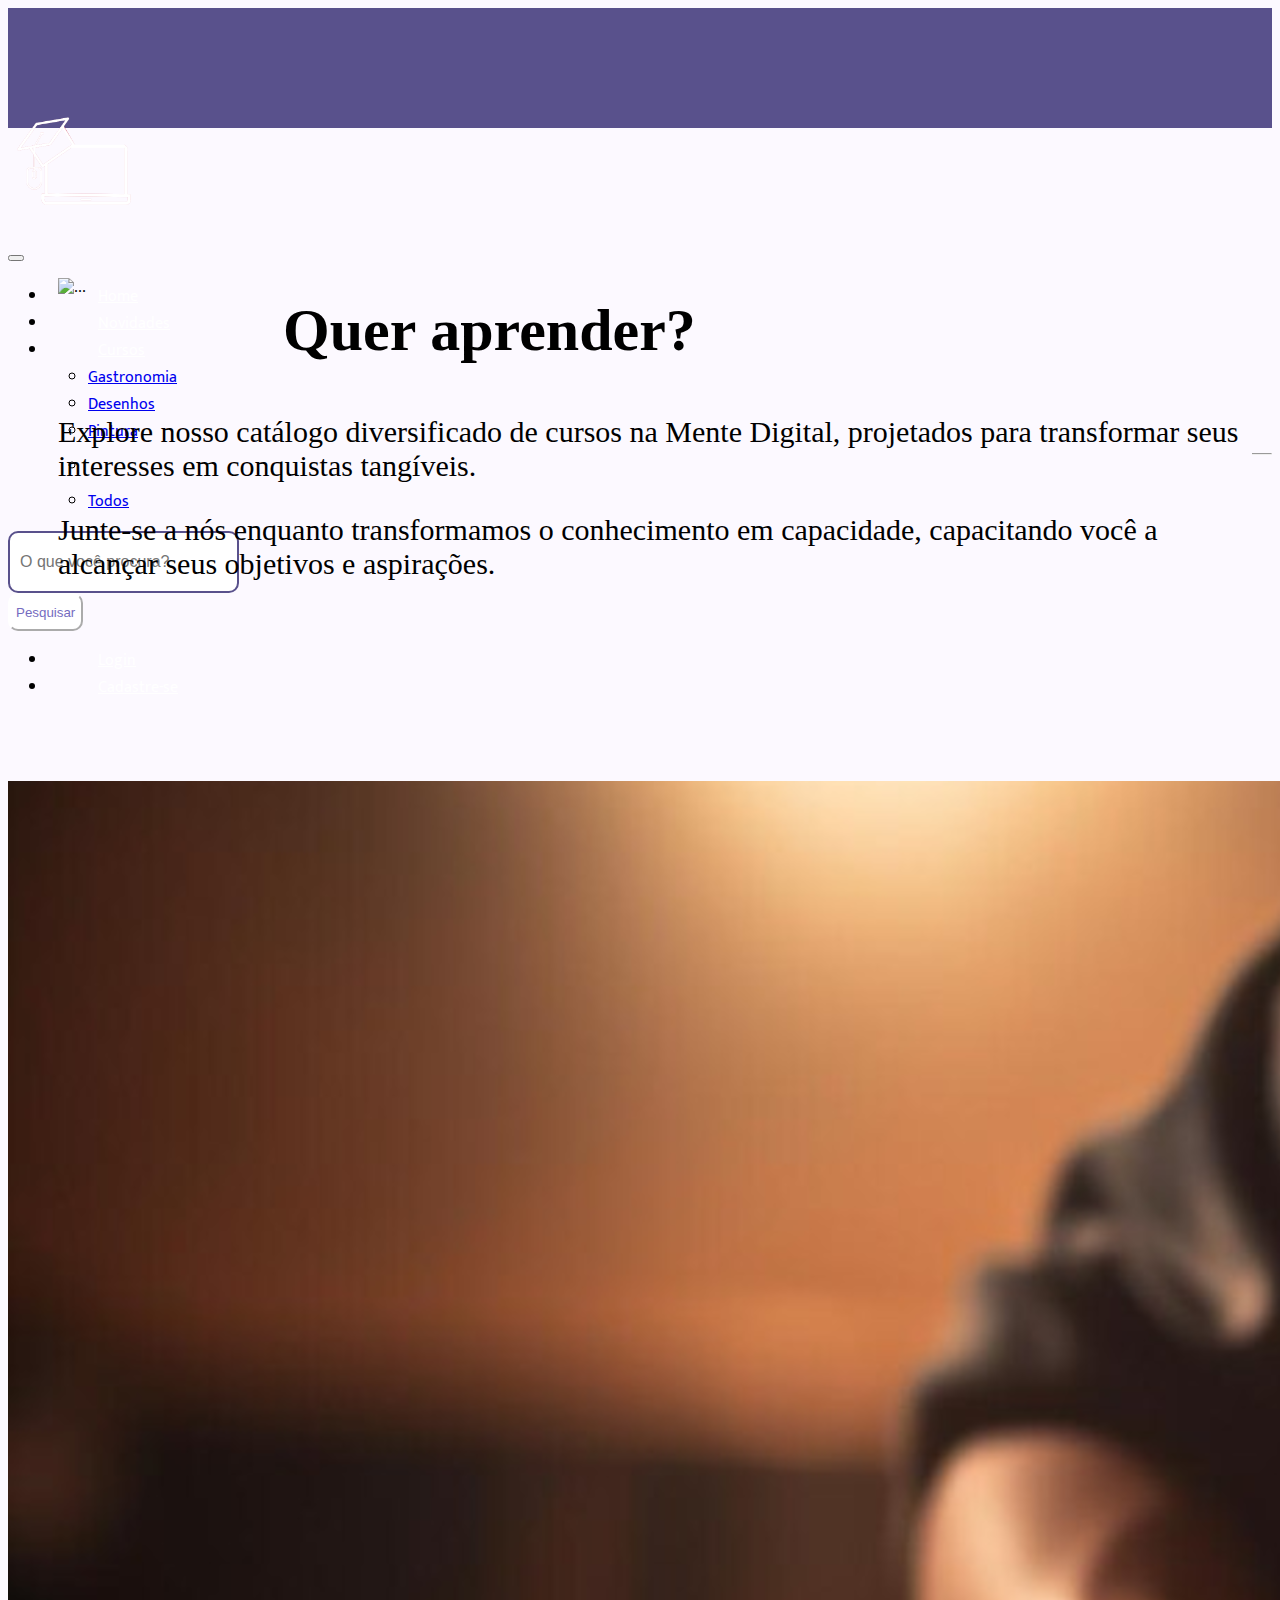
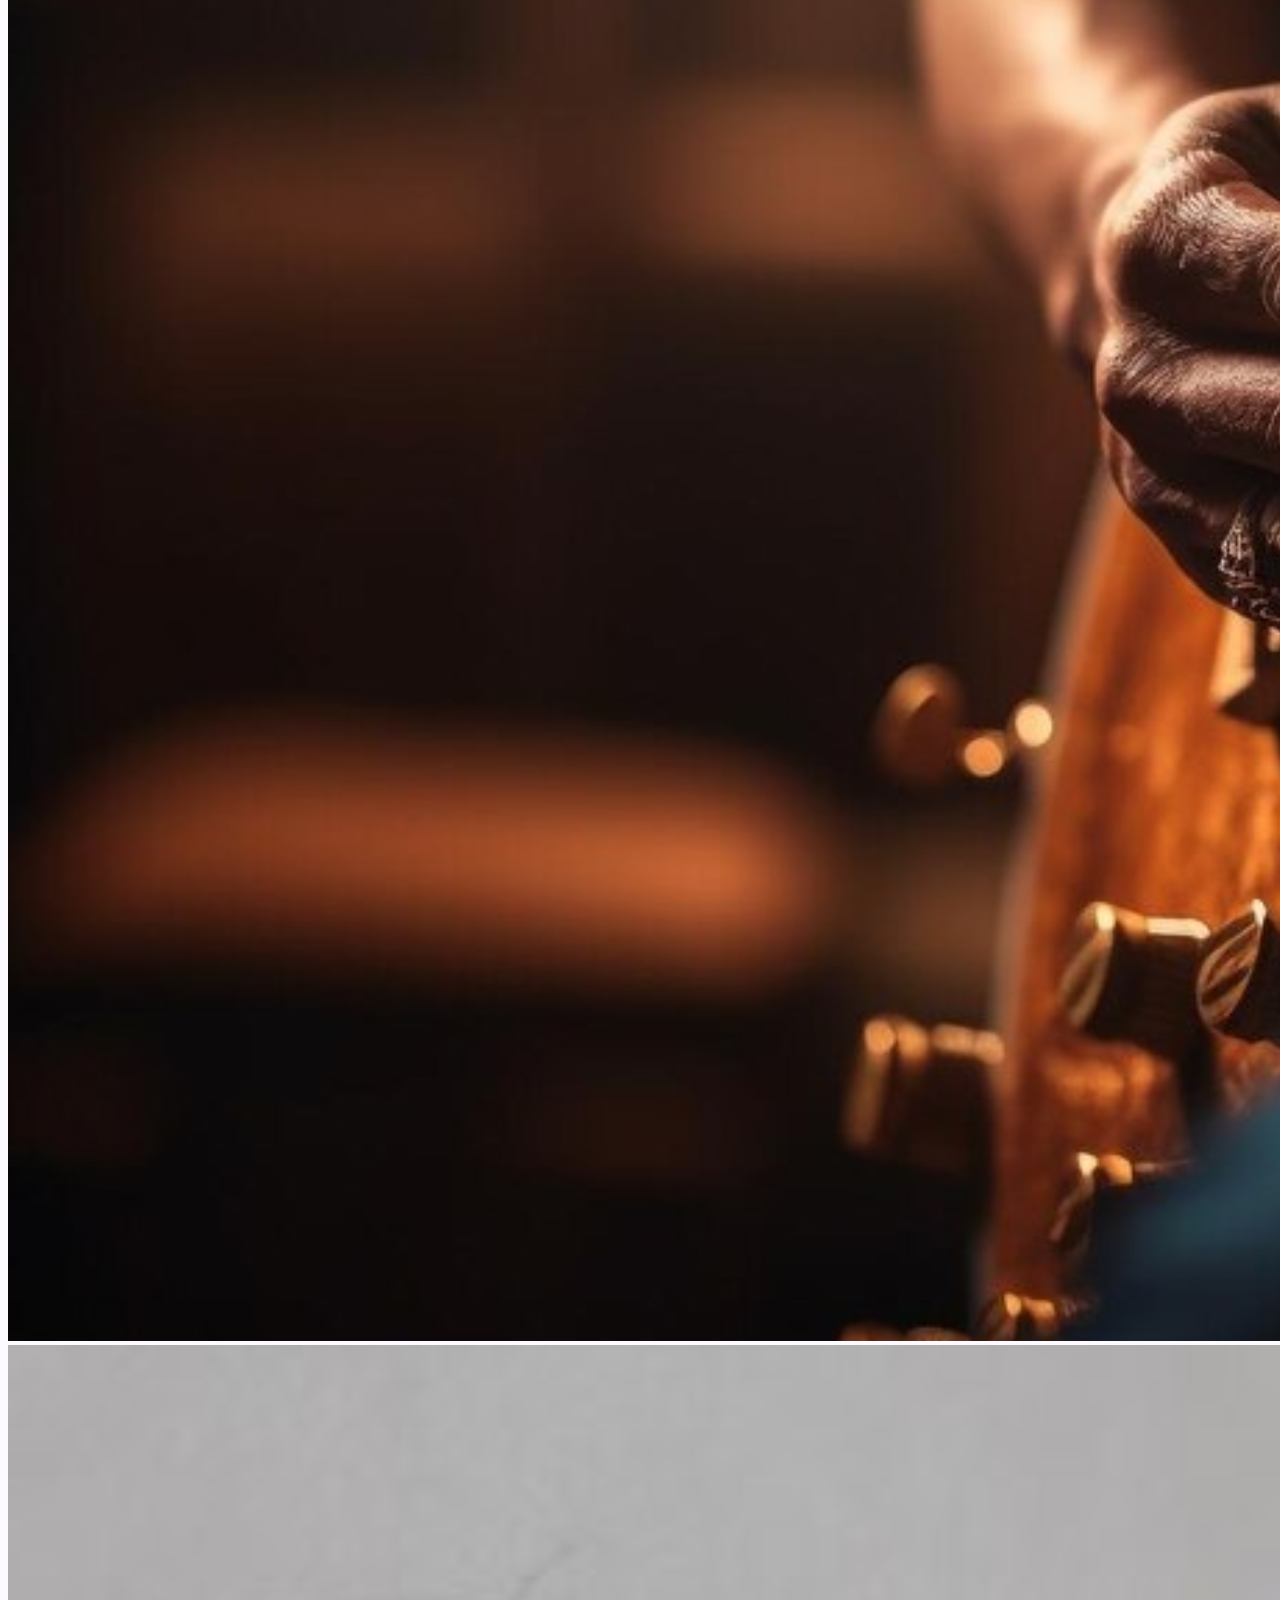
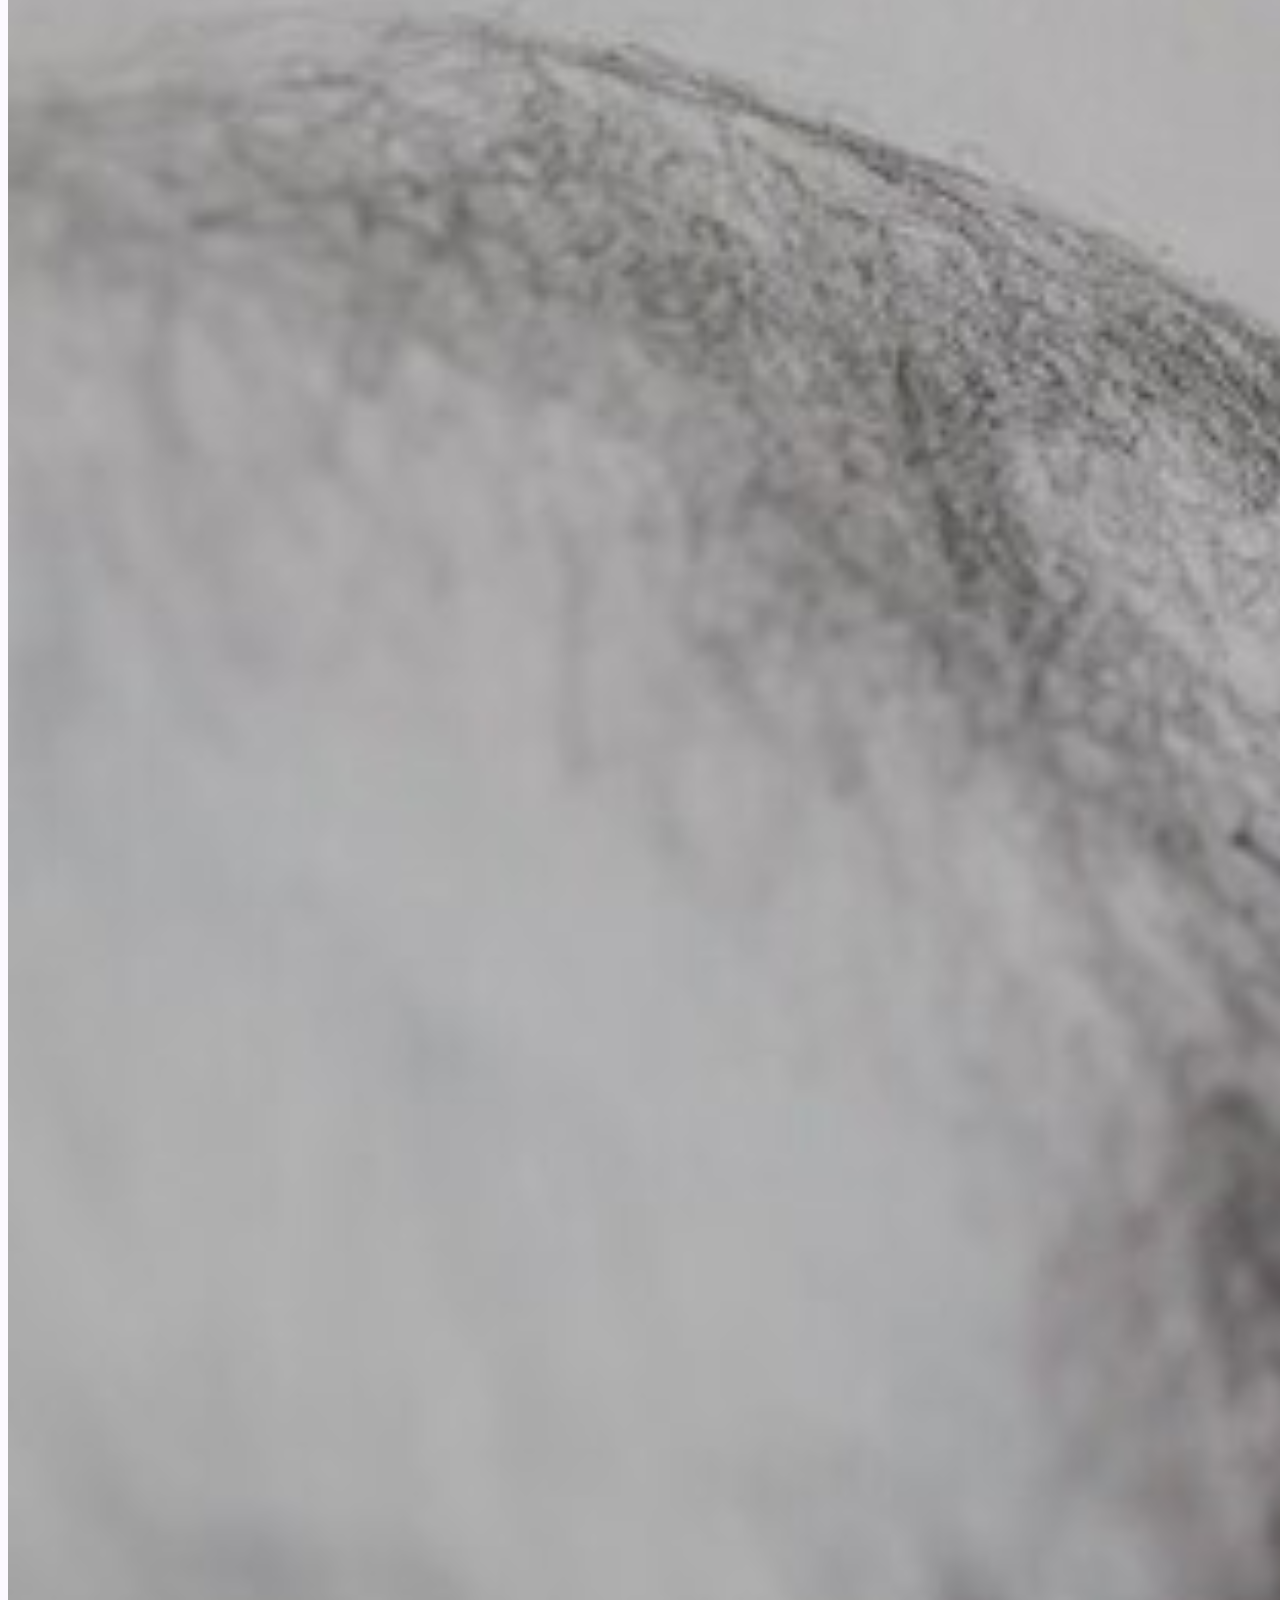
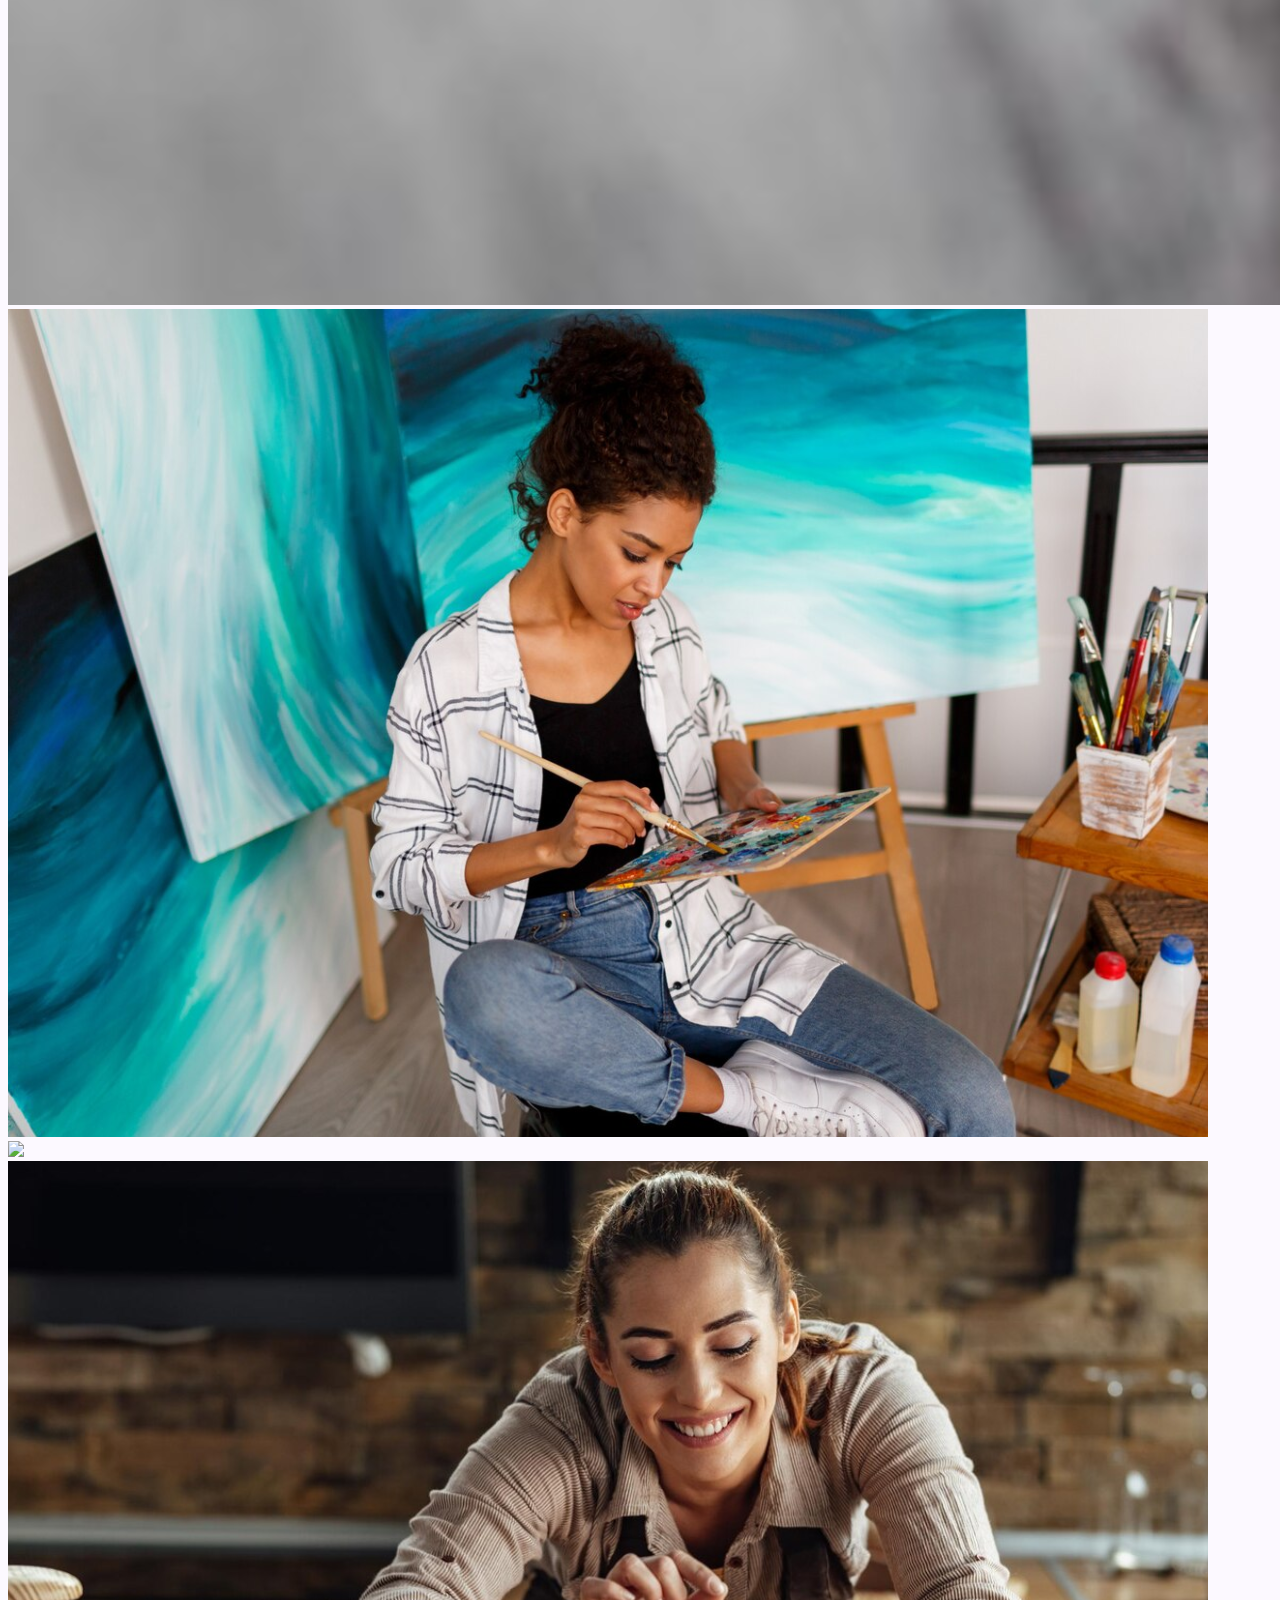
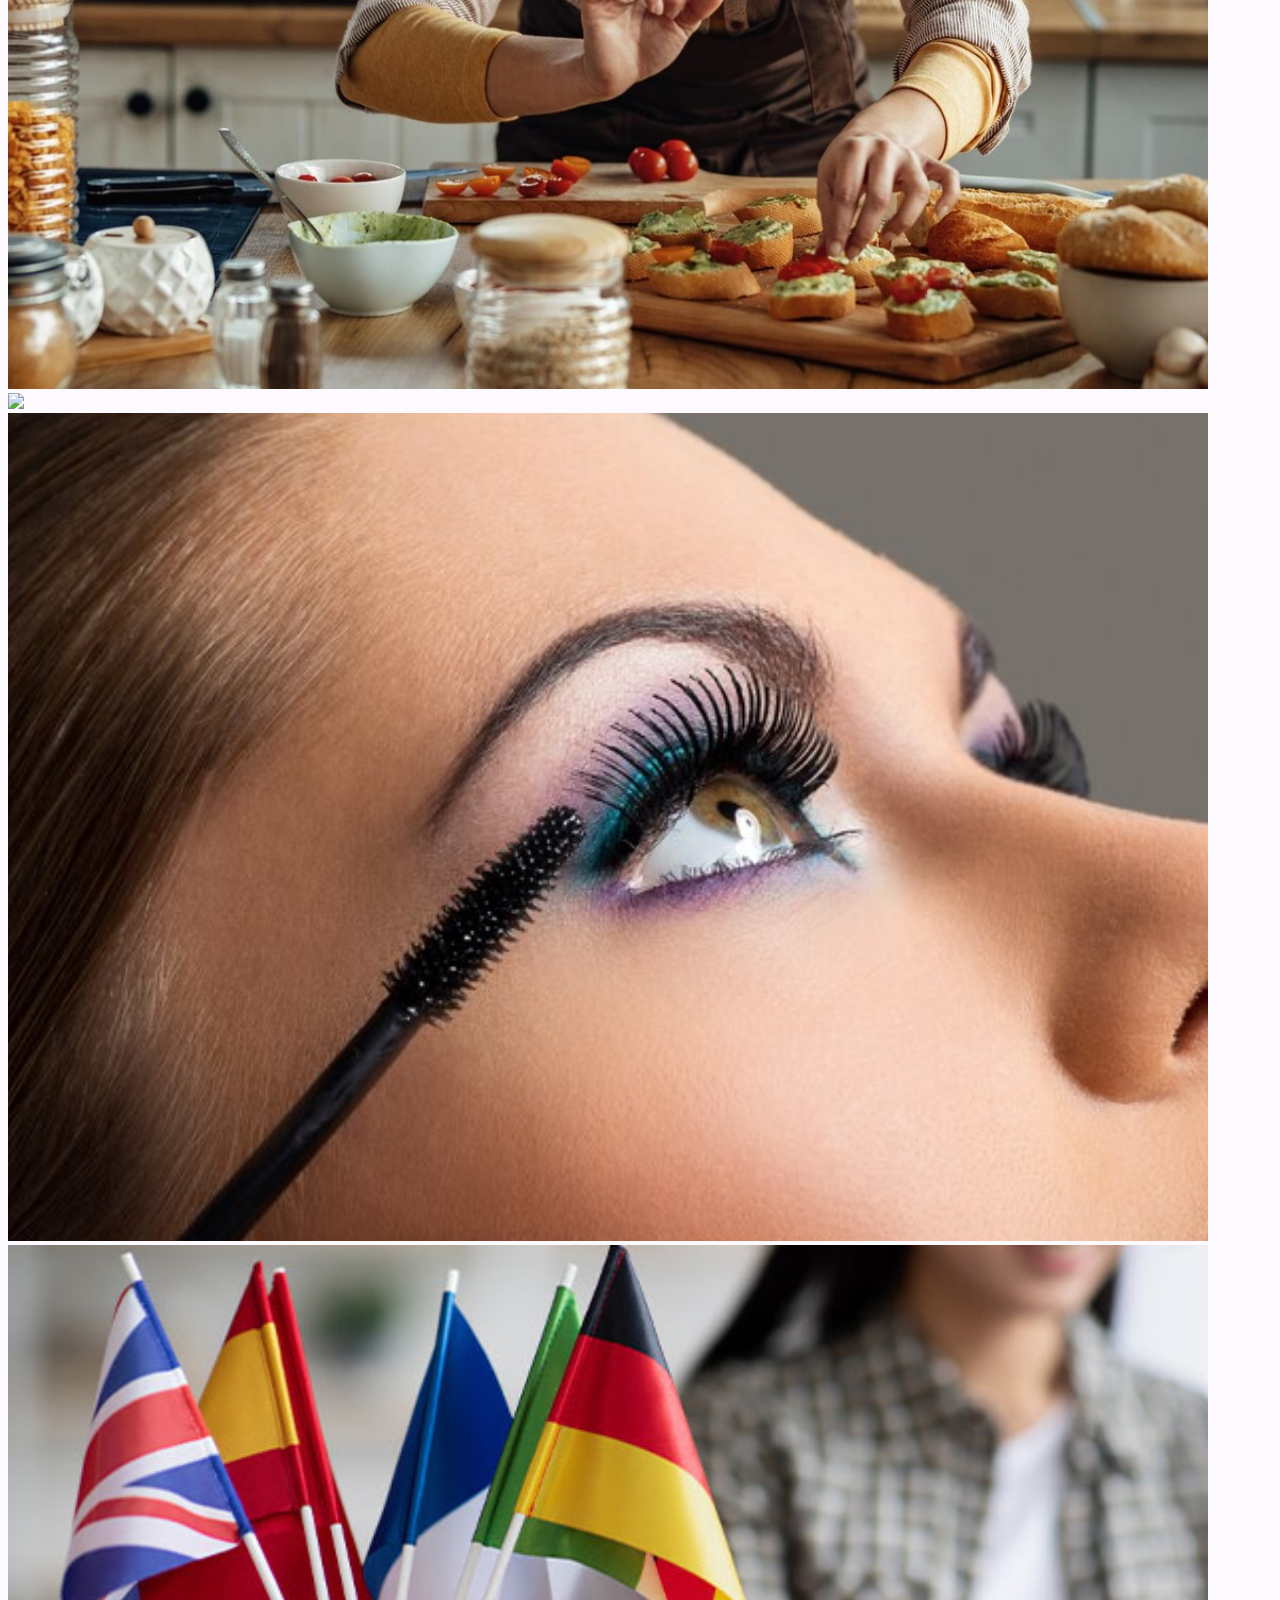
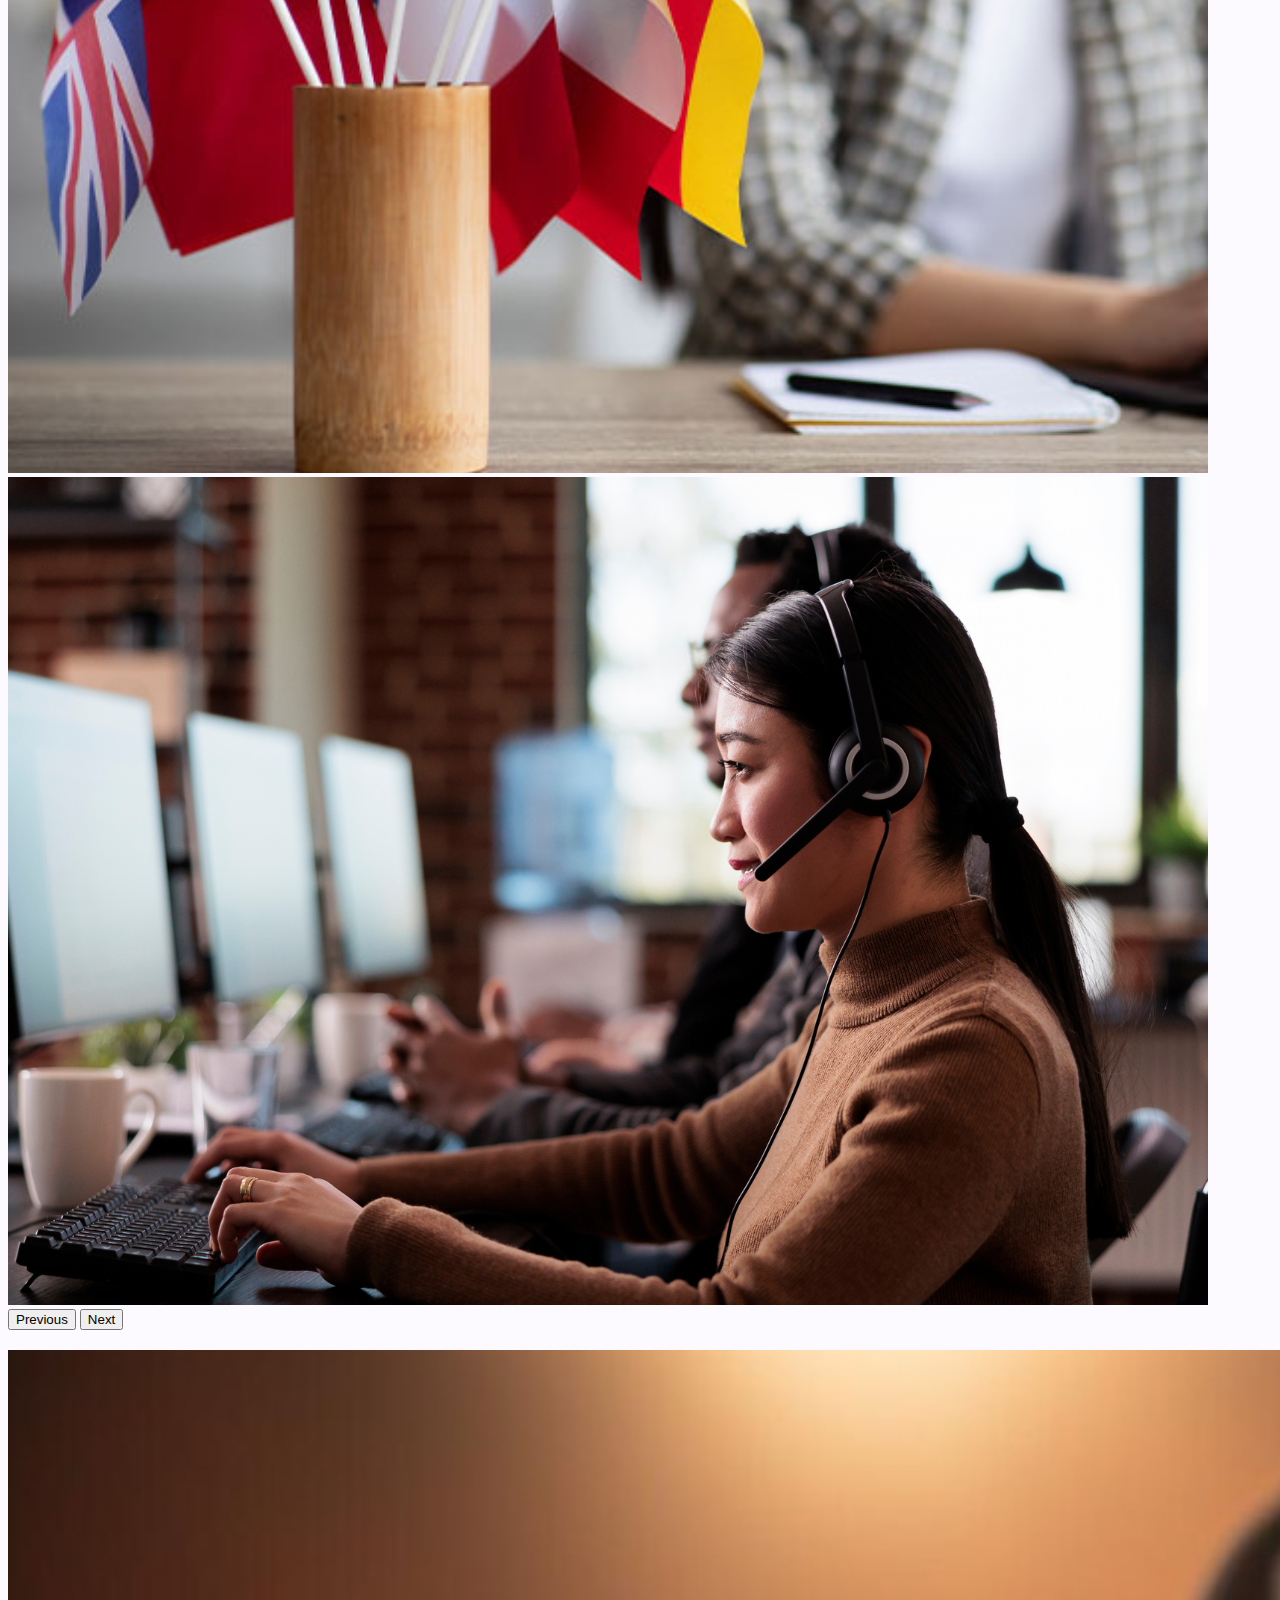
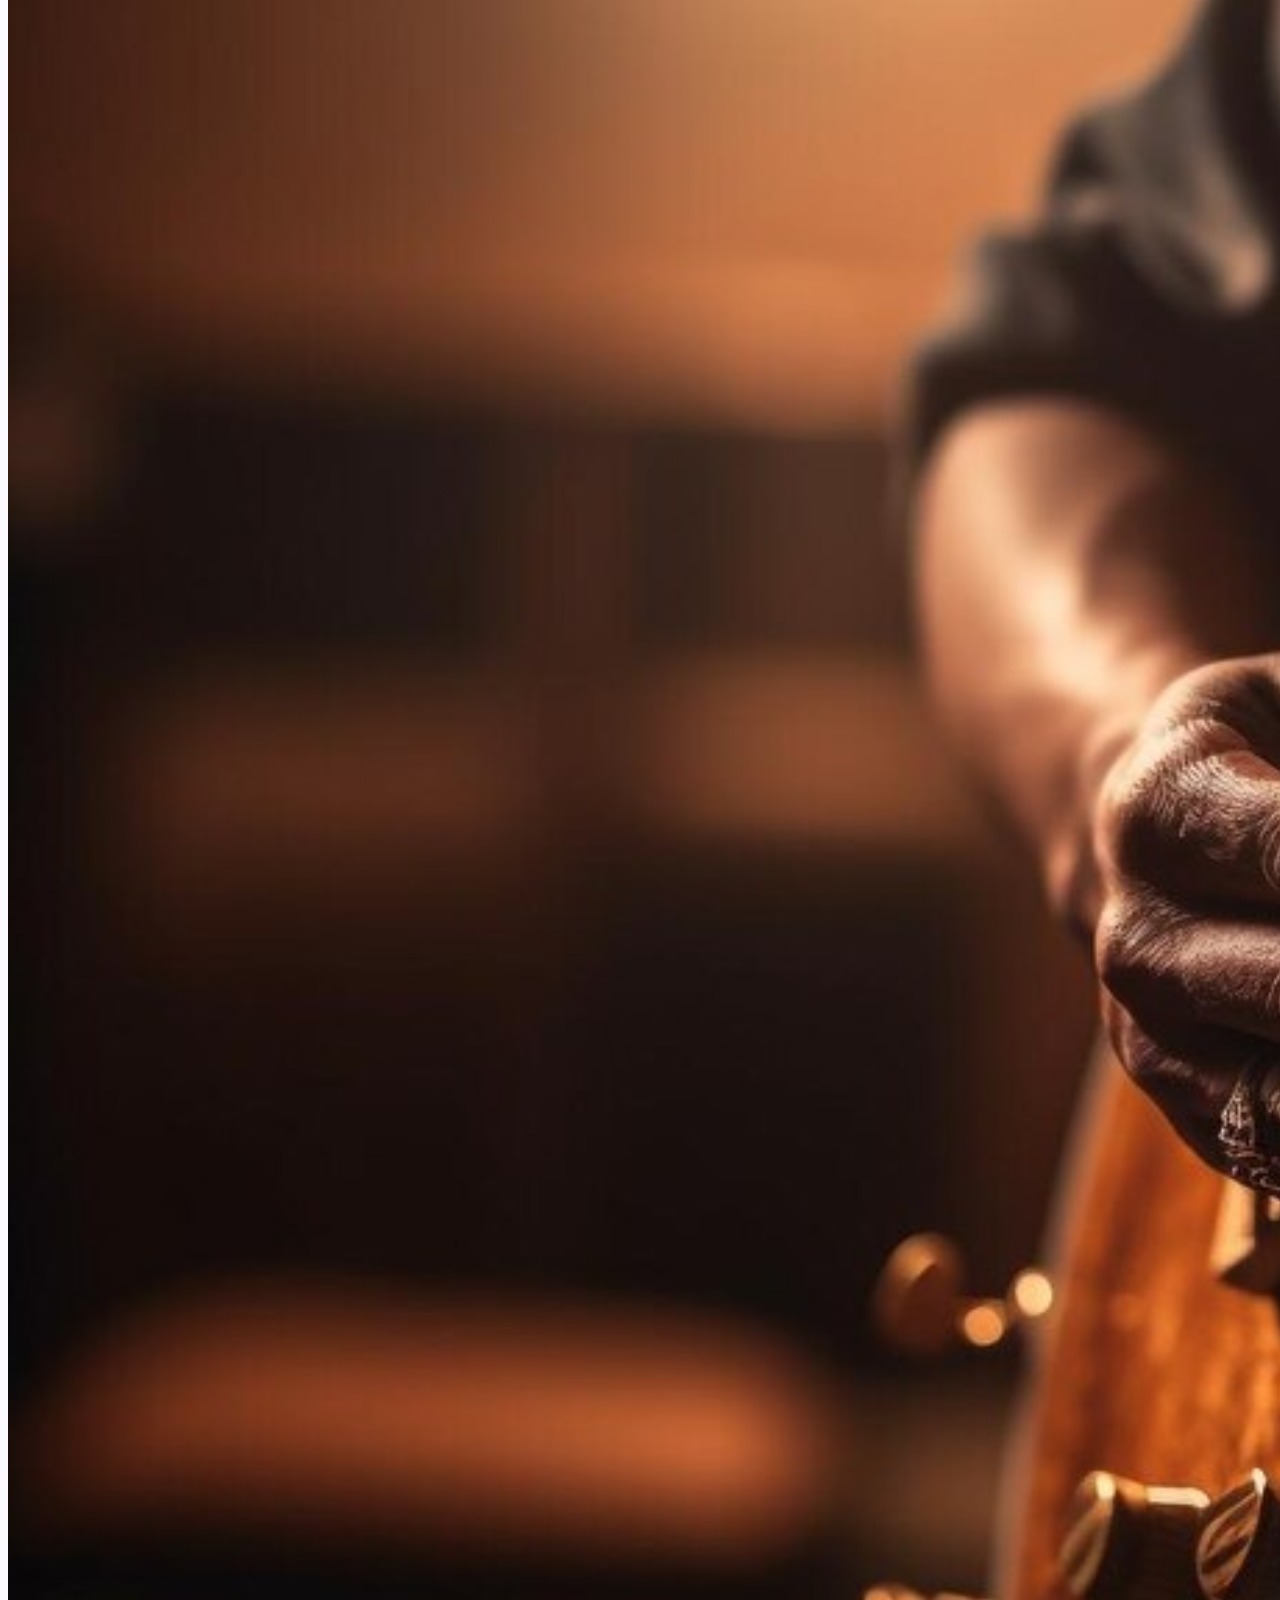
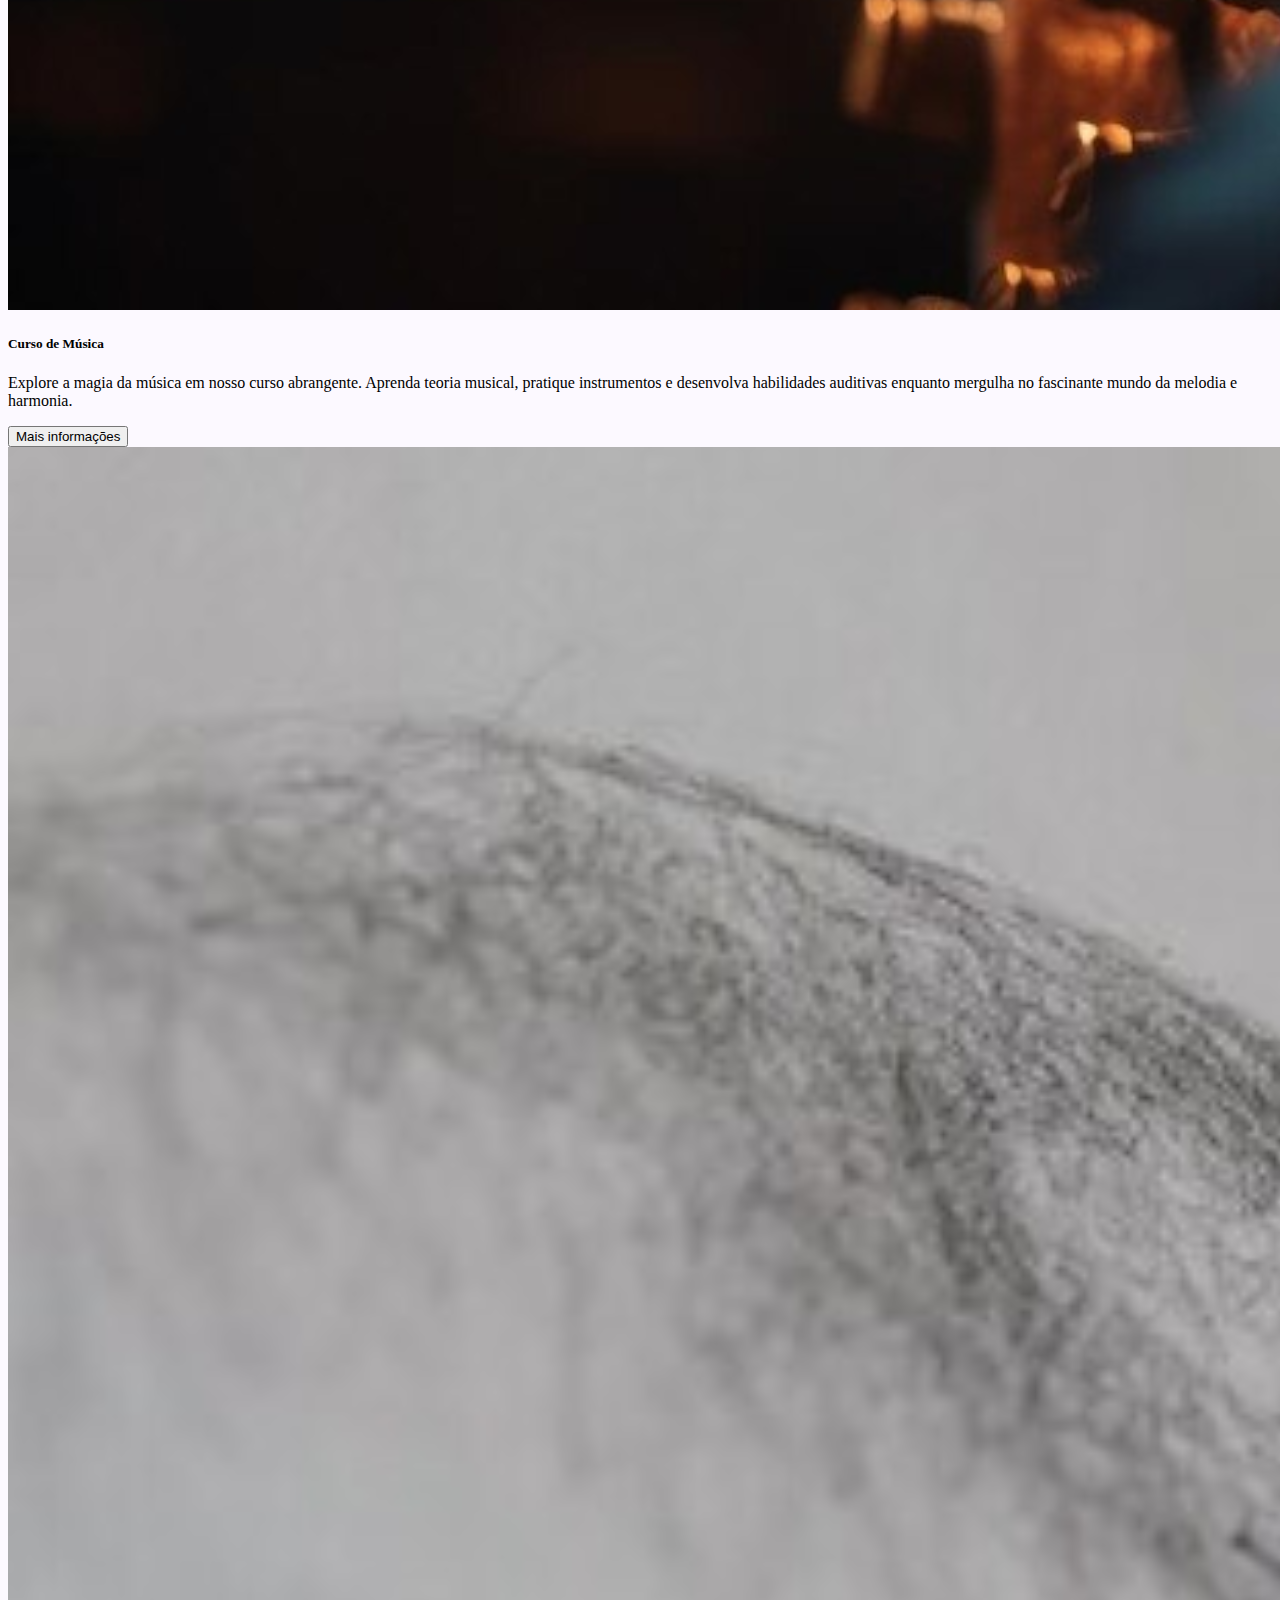
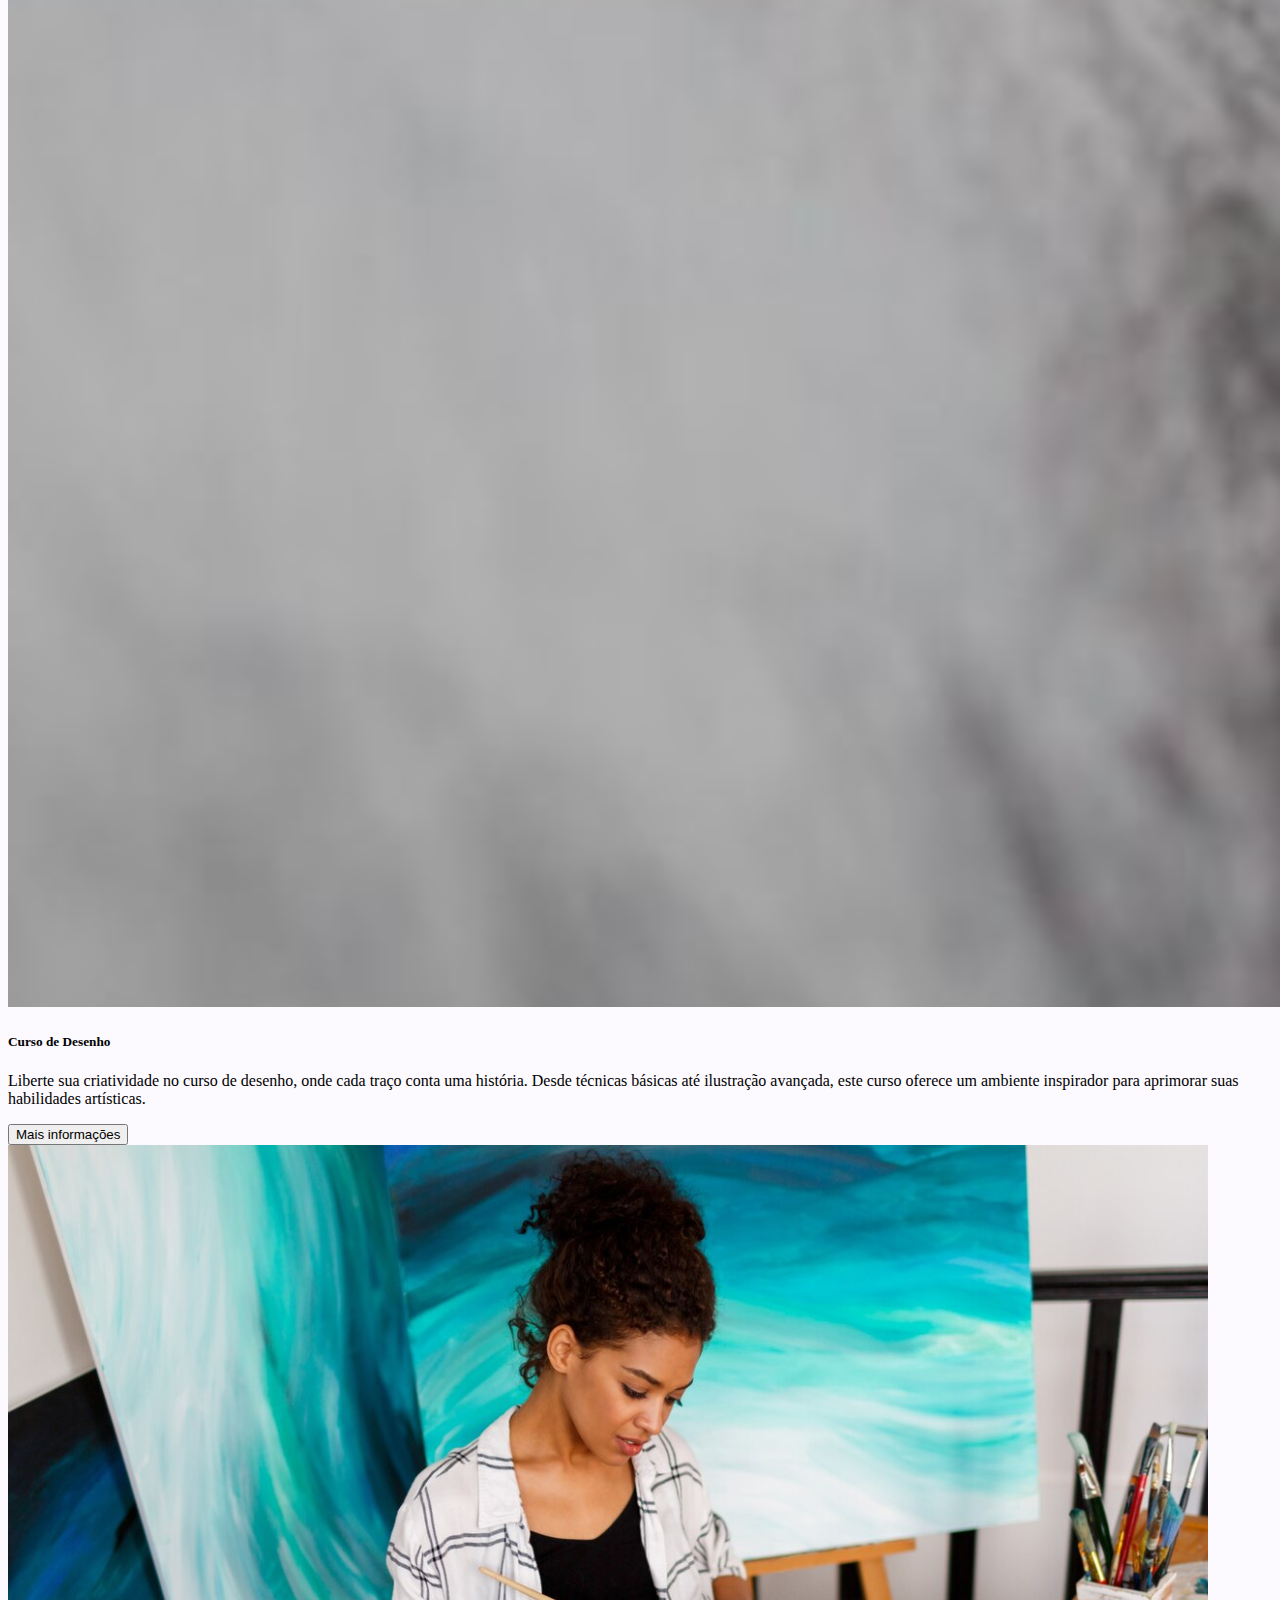
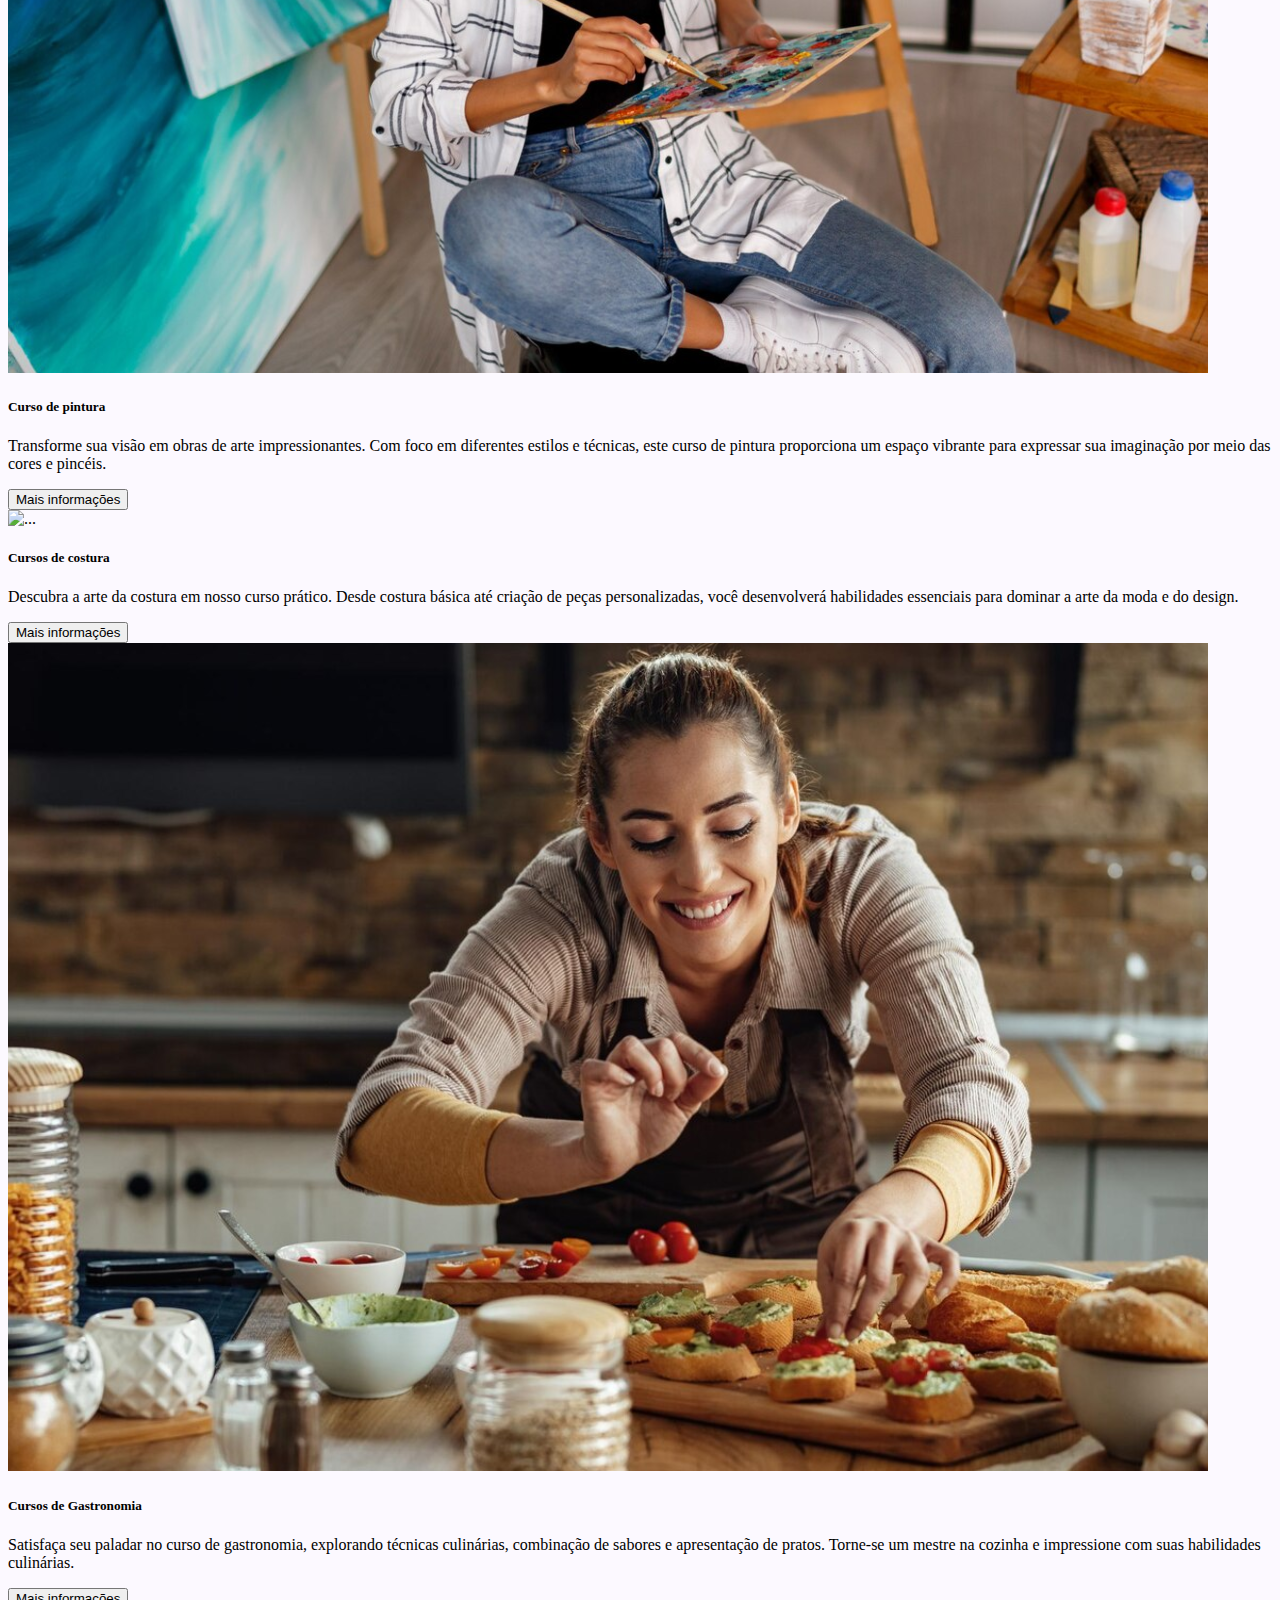
==== commit 82508036: "Mudou tudo" ====
--- a/index.html
+++ b/index.html
@@ -21,16 +21,16 @@
         crossorigin="anonymous"></script>
 </head>
 
-<body style="background-color: #EEF4ED;">
+<body style="background-color: #fcf9ff;">
     <style>
         @import url('https://fonts.googleapis.com/css2?family=Oswald:wght@700&display=swap');
         @import url('https://fonts.googleapis.com/css2?family=Mukta:wght@500&display=swap');
         @import url('https://fonts.googleapis.com/css2?family=M+PLUS+Rounded+1c:wght@800&display=swap');
-
-      </style>
-      
+    </style>
+
     <!-- Inicio navbar -->
-    <nav class="navbar navbar-expand-lg bg-body-tertiary"style="background-color:#720026;"> <!-- Define o espaço da nav -->
+    <nav class="navbar navbar-expand-lg bg-body-tertiary p-0" style="background-color:#191725;">
+        <!-- Define o espaço da nav -->
         <div class="container-fluid container-estilo"> <!-- Conteúdo da nav -->
             <a class="navbar-brand nav-titulo" href="index.html">
                 <img src="./imagens/LOGO_mente_digital/Logo_branco.png" alt="Logo" width="150" height="150"
@@ -56,13 +56,13 @@
                             Cursos
                         </a>
                         <ul class="dropdown-menu altera-itens">
-                            <li><a class="dropdown-item" href="#">Ratatuile</a></li>
-                            <li><a class="dropdown-item" href="#">Desenhos</a></li>
-                            <li><a class="dropdown-item" href="#">Pintura</a></li>
+                            <li><a class="dropdown-item" href="curso_gastronomia.html">Gastronomia</a></li>
+                            <li><a class="dropdown-item" href="curso_desenho.html">Desenhos</a></li>
+                            <li><a class="dropdown-item" href="curso_pintura.html">Pintura</a></li>
                             <li>
                                 <hr class="dropdown-divider">
                             </li>
-                            <li><a class="dropdown-item" href="index.html">Todos</a></li>
+                            <li><a class="dropdown-item" href="index.html#carouselExampleAutoplaying">Todos</a></li>
                         </ul>
                     </li>
 
@@ -70,7 +70,7 @@
                 <form class="d-flex" role="search">
                     <input placeholder="O que você procura?" class="input-style" type="text">
 
-                        
+
                 </form>
                 <div class="m-2">
                     <button class="botao" type="submit">Pesquisar</button>
@@ -86,27 +86,38 @@
         </div>
     </nav>
     <!-- Fim navbar -->
+
     <!-- Inicio texto principal -->
-    <div class="row">
-        <div class="col">
-            <div class="corpo-texto">
-                <h1 class="titulo">Nossos cursos</h1>
-                <p class="Texto">Explore nosso catálogo diversificado de cursos na Mente Digital, projetados para
-                    transformar seus
-                    interesses em conquistas tangíveis. De artes criativas a habilidades práticas e tecnológicas de
-                    ponta, cada curso é uma oportunidade de aprendizado envolvente e significativo.Nossos instrutores
-                    especializados estão aqui para guiá-lo em cada passo, proporcionando uma experiência educacional que
-                    se adapta ao seu ritmo. Esteja você buscando aprimorar suas habilidades profissionais ou
-                    simplesmente explorar novas paixões, os cursos da Mente Digital oferecem um caminho para o sucesso
-                    em um mundo em constante mudança. Junte-se a nós enquanto transformamos o conhecimento em
-                    capacidade, capacitando você a alcançar seus objetivos e aspirações.</p>
+    <div class="col">
+        <div class="card"
+            style="margin-left: 50px; margin-right: 20px; margin-top: 150px; margin-bottom: 200px; border: 0; background-color: #fcf9ff;">
+            <div class="row">
+                <div class="col">
+                    <img src="./imagens/Estudante.png" class="img-fluid rounded" alt="...">
+                </div>
+
+                <div class="col p-0">
+                    <div class="card-body">
+                        <h1 class="card-title"
+                            style="font-size: 60px; margin-left: 225px; margin-bottom: 50px; margin-top: 0; padding: 0;">
+                            Quer aprender?</h1>
+                        <p style="font-size: 30px; padding: 0;">Explore nosso catálogo diversificado de cursos na Mente
+                            Digital,
+                            projetados para
+                            transformar seus
+                            interesses em conquistas tangíveis. </p>
+                        <p style="font-size: 30px; padding: 0;">
+                            Junte-se a nós enquanto transformamos o conhecimento em
+                            capacidade, capacitando você a alcançar seus objetivos e aspirações.
+                        </p>
+                    </div>
+                </div>
             </div>
         </div>
     </div>
-
     <!-- Fim texto principal -->
+
     <!-- Inicio carrossel -->
-
     <div class="container centraliza-grid">
         <div class="altera-carrossel centraliza-grid col-md-12">
             <div id="carouselExampleAutoplaying" class="carousel slide" data-ride="carousel">
@@ -156,7 +167,7 @@
     <!-- Fim carrossel -->
 
     <!-- Inicio cartão -->
-    <div class="container">
+    <div class="container" >
         <div class="row row-cols-1 row-cols-md-3 g-4">
             <div class="col">
                 <div class="card h-100">
@@ -166,11 +177,13 @@
                         <p class="card-text">Explore a magia da música em nosso curso abrangente. Aprenda teoria
                             musical, pratique instrumentos e desenvolva habilidades auditivas enquanto mergulha no
                             fascinante mundo da melodia e harmonia.</p>
-                        <button type="button" class="btn btn-dark" href="#" role="button"><a>Mais
-                                informações</a></button>
-                    </div>
-                </div>
-            </div>
+                        <button type="button" class="btn btn-dark" onclick="window.location.href='curso_de_musica.html'"
+                            role="button"><a>Mais
+                                informações</a></button>
+                    </div>
+                </div>
+            </div>
+
             <div class="col">
                 <div class="card h-100">
                     <img src="imagens/cursos/Desenho.png" class="card-img-top" alt="...">
@@ -179,7 +192,8 @@
                         <p class="card-text">Liberte sua criatividade no curso de desenho, onde cada traço conta uma
                             história. Desde técnicas básicas até ilustração avançada, este curso oferece um ambiente
                             inspirador para aprimorar suas habilidades artísticas.</p>
-                        <button type="button" class="btn btn-dark" href="#" role="button"><a>Mais
+                        <button type="button" class="btn btn-dark" onclick="window.location.href='curso_desenho.html'"
+                            role="button"><a>Mais
                                 informações</a></button>
                     </div>
                 </div>
@@ -192,7 +206,8 @@
                         <p class="card-text">Transforme sua visão em obras de arte impressionantes. Com foco em
                             diferentes estilos e técnicas, este curso de pintura proporciona um espaço vibrante para
                             expressar sua imaginação por meio das cores e pincéis.</p>
-                        <button type="button" class="btn btn-dark" href="#" role="button"><a>Mais
+                        <button type="button" class="btn btn-dark" onclick="window.location.href='curso_pintura.html'"
+                            role="button"><a>Mais
                                 informações</a></button>
                     </div>
                 </div>
@@ -205,7 +220,8 @@
                         <p class="card-text">Descubra a arte da costura em nosso curso prático. Desde costura básica até
                             criação de peças personalizadas, você desenvolverá habilidades essenciais para dominar a
                             arte da moda e do design.</p>
-                        <button type="button" class="btn btn-dark" href="#" role="button"><a>Mais
+                        <button type="button" class="btn btn-dark" onclick="window.location.href='curso_costura.html'"
+                            role="button"><a>Mais
                                 informações</a></button>
                     </div>
                 </div>
@@ -214,9 +230,12 @@
                 <div class="card h-100">
                     <img src="imagens/cursos/Cozinhar.png" class="card-img-top" alt="...">
                     <div class="card-body">
-                        <h5 class="card-title">Cursos de gastronomia</h5>
-                        <p class="card-text">Vive o Ratatuiiiii</p>
-                        <button type="button" class="btn btn-dark" href="#" role="button"><a>Mais
+                        <h5 class="card-title">Cursos de Gastronomia</h5>
+                        <p class="card-text">Satisfaça seu paladar no curso de gastronomia, explorando técnicas
+                            culinárias, combinação de sabores e apresentação de pratos. Torne-se um mestre na cozinha e
+                            impressione com suas habilidades culinárias.</p>
+                        <button type="button" class="btn btn-dark"
+                            onclick="window.location.href='curso_gastronomia.html'" role="button"><a>Mais
                                 informações</a></button>
                     </div>
                 </div>
@@ -229,7 +248,8 @@
                         <p class="card-text">Entre no mundo da beleza capilar. Este curso de cabeleireiro abrange
                             cortes, penteados, coloração e cuidados com o cabelo, proporcionando as habilidades
                             necessárias para criar looks deslumbrantes.</p>
-                        <button type="button" class="btn btn-dark" href="#" role="button"><a>Mais
+                        <button type="button" class="btn btn-dark"
+                            onclick="window.location.href='curso_cabeleleiro.html'" role="button"><a>Mais
                                 informações</a></button>
                     </div>
                 </div>
@@ -239,10 +259,13 @@
                     <img src="imagens/cursos/Maquiagem.png" class="card-img-top" alt="...">
                     <div class="card-body">
                         <h5 class="card-title">Cursos de Maquiagem</h5>
-                        <p class="card-text">Aprenda a arte da maquiagem, desde técnicas básicas até estilos avançados.
-                            Este curso oferece a chance de aprimorar suas habilidades de beleza, destacando o melhor de
+                        <p class="card-text">Aprenda a arte da maquiagem, desde técnicas básicas até estilos
+                            avançados.
+                            Este curso oferece a chance de aprimorar suas habilidades de beleza, destacando o
+                            melhor de
                             cada rosto com maquiagem profissional.</p>
-                        <button type="button" class="btn btn-dark" href="#" role="button"><a>Mais
+                        <button type="button" class="btn btn-dark" onclick="window.location.href='curso_maquiagem.html'"
+                            role="button"><a>Mais
                                 informações</a></button>
                     </div>
                 </div>
@@ -253,10 +276,13 @@
                         Latim, Árabe, Chinês e Hindi -->
                     <div class="card-body">
                         <h5 class="card-title">Cursos de Idioma</h5>
-                        <p class="card-text">Abra portas para o mundo com nosso curso de idioma. Aprenda de forma
-                            envolvente e eficaz, desenvolvendo habilidades linguísticas essenciais para comunicação e
+                        <p class="card-text">Abra portas para o mundo com nosso curso de idioma. Aprenda de
+                            forma
+                            envolvente e eficaz, desenvolvendo habilidades linguísticas essenciais para
+                            comunicação e
                             compreensão cultural.</p>
-                        <button type="button" class="btn btn-dark" href="#" role="button"><a>Mais
+                        <button type="button" class="btn btn-dark" onclick="window.location.href='curso_idiomas.html'"
+                            role="button"><a>Mais
                                 informações</a></button>
                     </div>
                 </div>
@@ -266,10 +292,13 @@
                     <img src="imagens/cursos/Atendente.png" class="card-img-top" alt="...">
                     <div class="card-body">
                         <h5 class="card-title">Cursos de atendente</h5>
-                        <p class="card-text">Domine as habilidades essenciais de atendimento ao cliente neste curso
-                            prático. Desde comunicação eficaz até resolução de problemas, prepare-se para se destacar no
+                        <p class="card-text">Domine as habilidades essenciais de atendimento ao cliente neste
+                            curso
+                            prático. Desde comunicação eficaz até resolução de problemas, prepare-se para se
+                            destacar no
                             serviço ao cliente em diversas áreas.</p>
-                        <button type="button" class="btn btn-dark" href="#" role="button"><a>Mais
+                        <button type="button" class="btn btn-dark" onclick="window.location.href='curso_atendente.html'"
+                            role="button"><a>Mais
                                 informações</a></button>
                     </div>
                 </div>
--- a/estilo.css
+++ b/estilo.css
@@ -1,6 +1,3 @@
-html {
-    color: #FF7F51;
-}
 
 /* Estilo do nav */
 div a img{
@@ -12,7 +9,7 @@
 
 
 .container-estilo{
-    background-color: #0B2545;
+    background-color: #59518C;
     height: 120px;
     font-family: 'Mukta', sans-serif;
 }
@@ -21,7 +18,7 @@
 .altera-botao {
     /* Estilo do botão */
     border: 0;
-    background-color: #720026;
+    background-color: #59518C;
 }
 
 .container {
@@ -37,12 +34,12 @@
 .Texto{
     
     margin-left: 100px;
-    margin-right: 100px;;
+   
 }
 
 .titulo {
     font-family: 'M PLUS Rounded 1c', sans-serif;
-    color: #1D3557;
+    color: #191725;
     margin: 100px;
     margin-top: 50px;
     margin-bottom: 30px;
@@ -53,7 +50,7 @@
     margin-left:10px;
 }
 .nav-titulo:hover{
-    color: #A8DADC;
+    color: #fcf9ff;
     transition: 1s;
 }
 .nav-link{
@@ -62,22 +59,22 @@
     color:#ffff !important;
 }
 .nav-link:hover{
-    color:#EED5FB !important;
+    color:#CAACF2 !important;
     transition: 1s;
 }
 .botao{
     height: 38px;
     margin-right: 155px;
-    color:black;
+    color:#756CBF;
     border-color: white;
     background-color: #ffff;
     border-radius: 10px;
 }
 .botao:hover{
-    color: black;
-    border-color: #A8DADC;
+    color: #ffffff  ;
+    border-color: #a39cdd;
     display: block;
-    background-color: #A8DADC;
+    background-color: #756CBF;
     transition: 1s ;
 }
 .input-style {
@@ -92,17 +89,36 @@
   .input-style {
     height: 38px;
     border-radius: 10px;
-    border-color: #720026;
-    box-shadow: 0 0 0 0.2rem rgba(255, 153, 0, 0.25);
+    border-color: #59518C;
+    
   }
   .input-style:focus {
     height: 38px;
     border-radius: 10px;
-    border-color: #FF7F51;
-    box-shadow: 0 0 0 0.2rem rgba(255, 153, 0, 0.25);
+    border-color: #756CBF;
+   
   }
   
 .altera-itens li a:hover{
     cursor: pointer;
-    color: #CE4257;
+    color: #756CBF;
 }
+
+.botao-inscricao{
+    border-radius: 15px;
+    margin-left: 800px;
+    margin-top: 50px;
+}
+
+#mensagemInscricao{
+    text-align: center;
+}
+
+.botao-inscricao:hover{
+    
+    color: #ffffff;
+    border-color: #a39cdd !important;
+    display: block;
+    background-color: #CAACF2 !important;
+    transition: 1s ;
+}
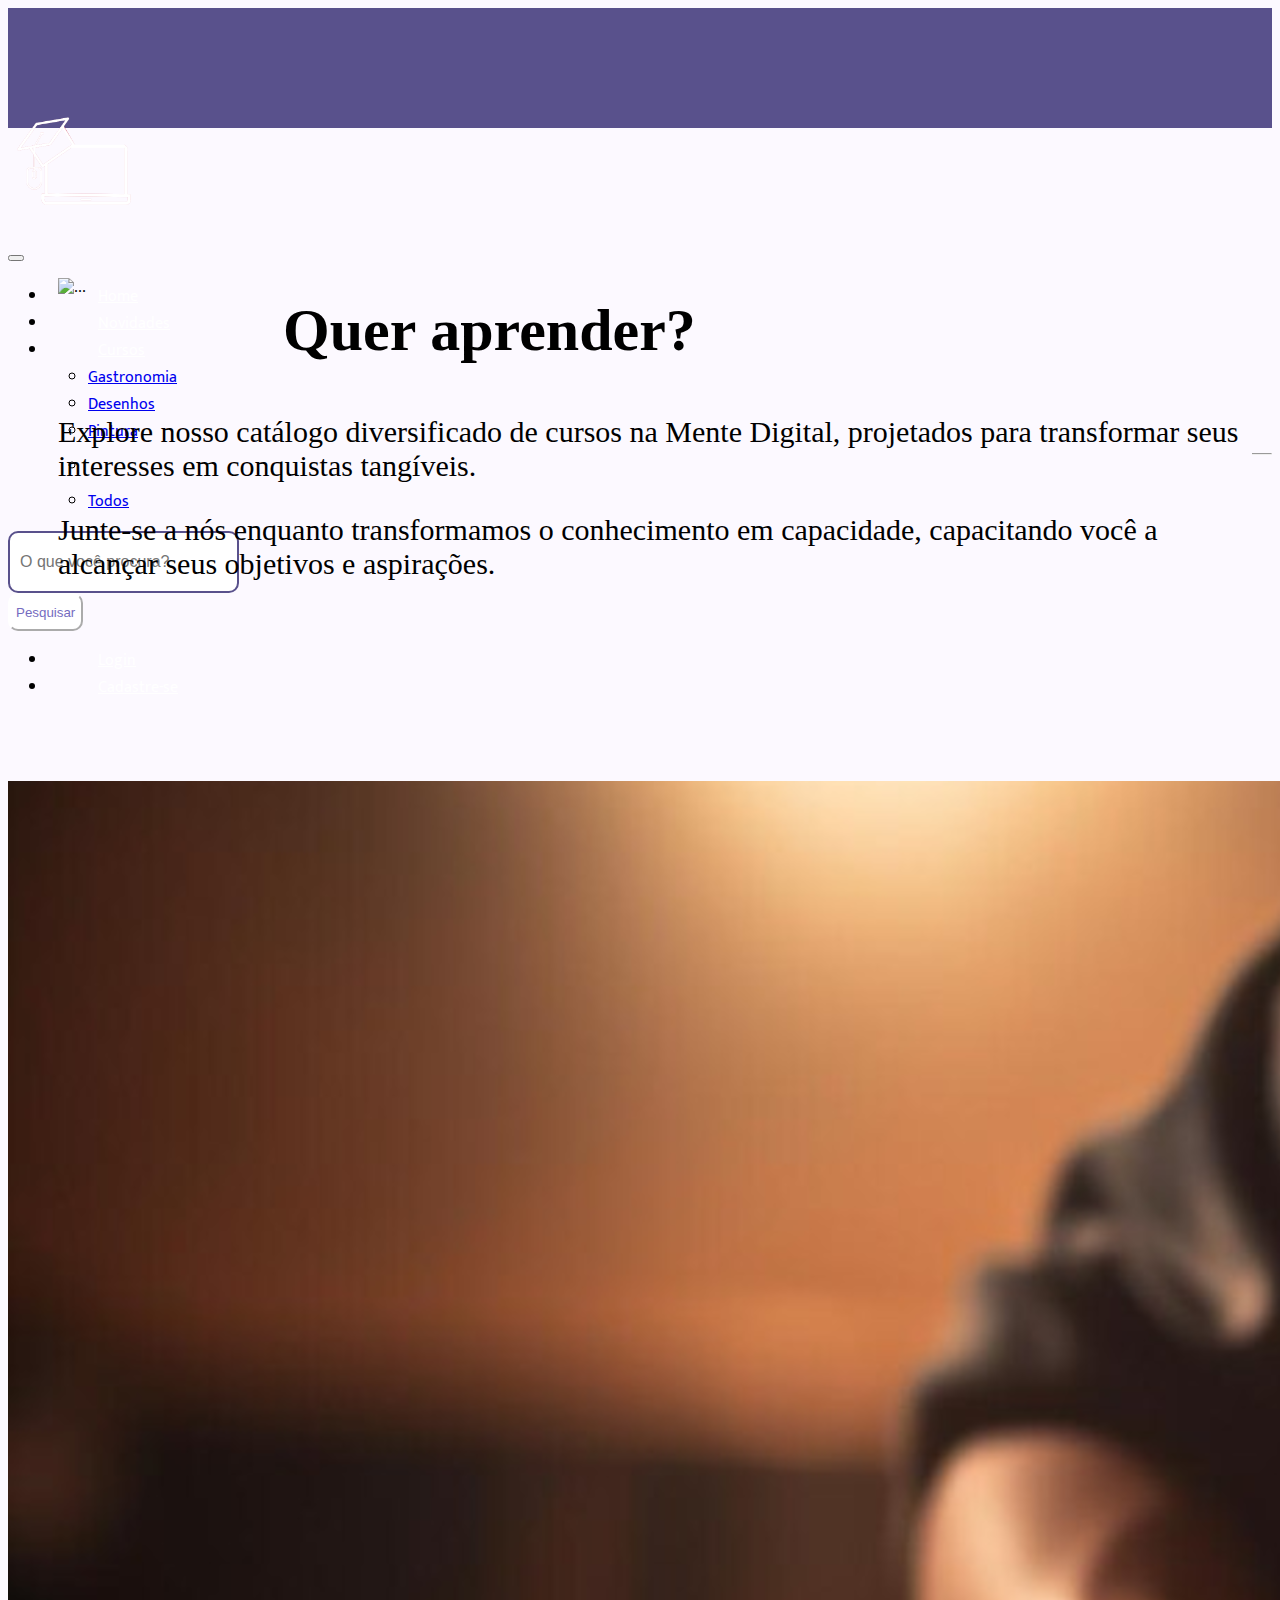
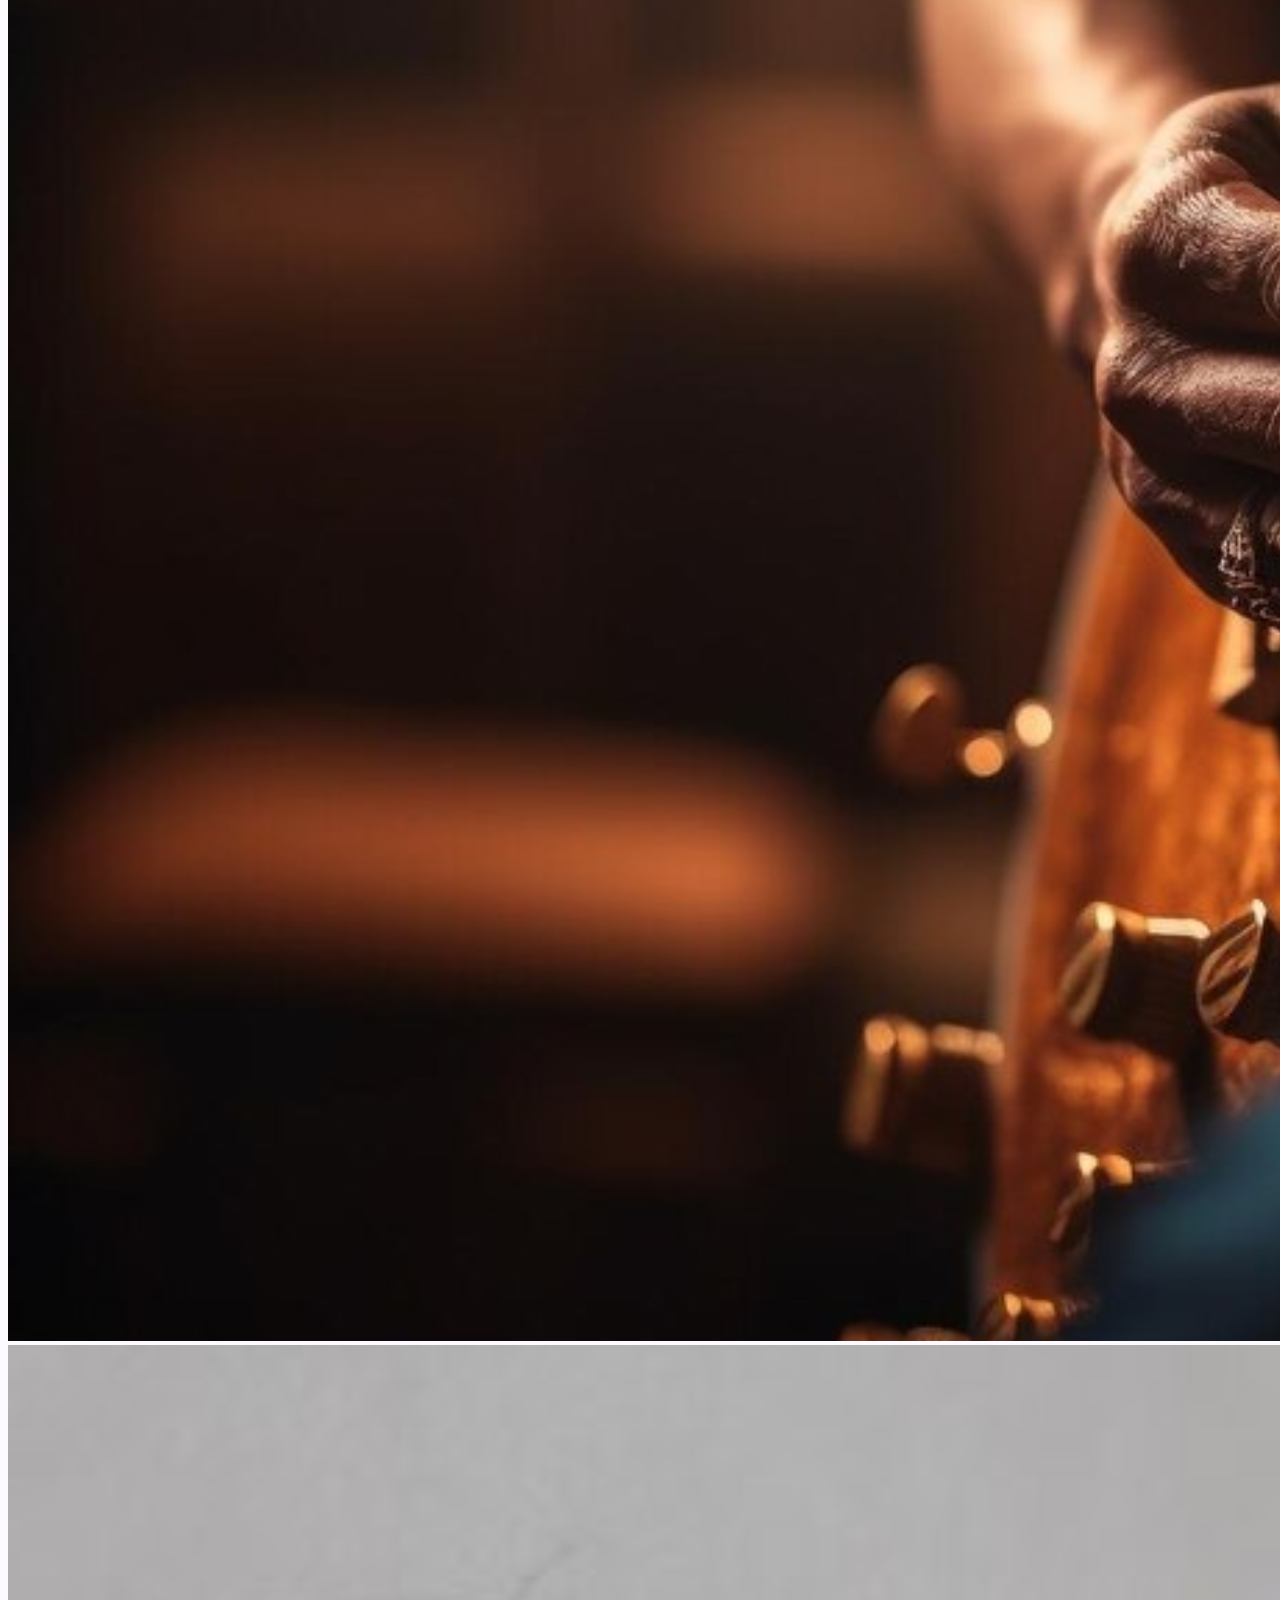
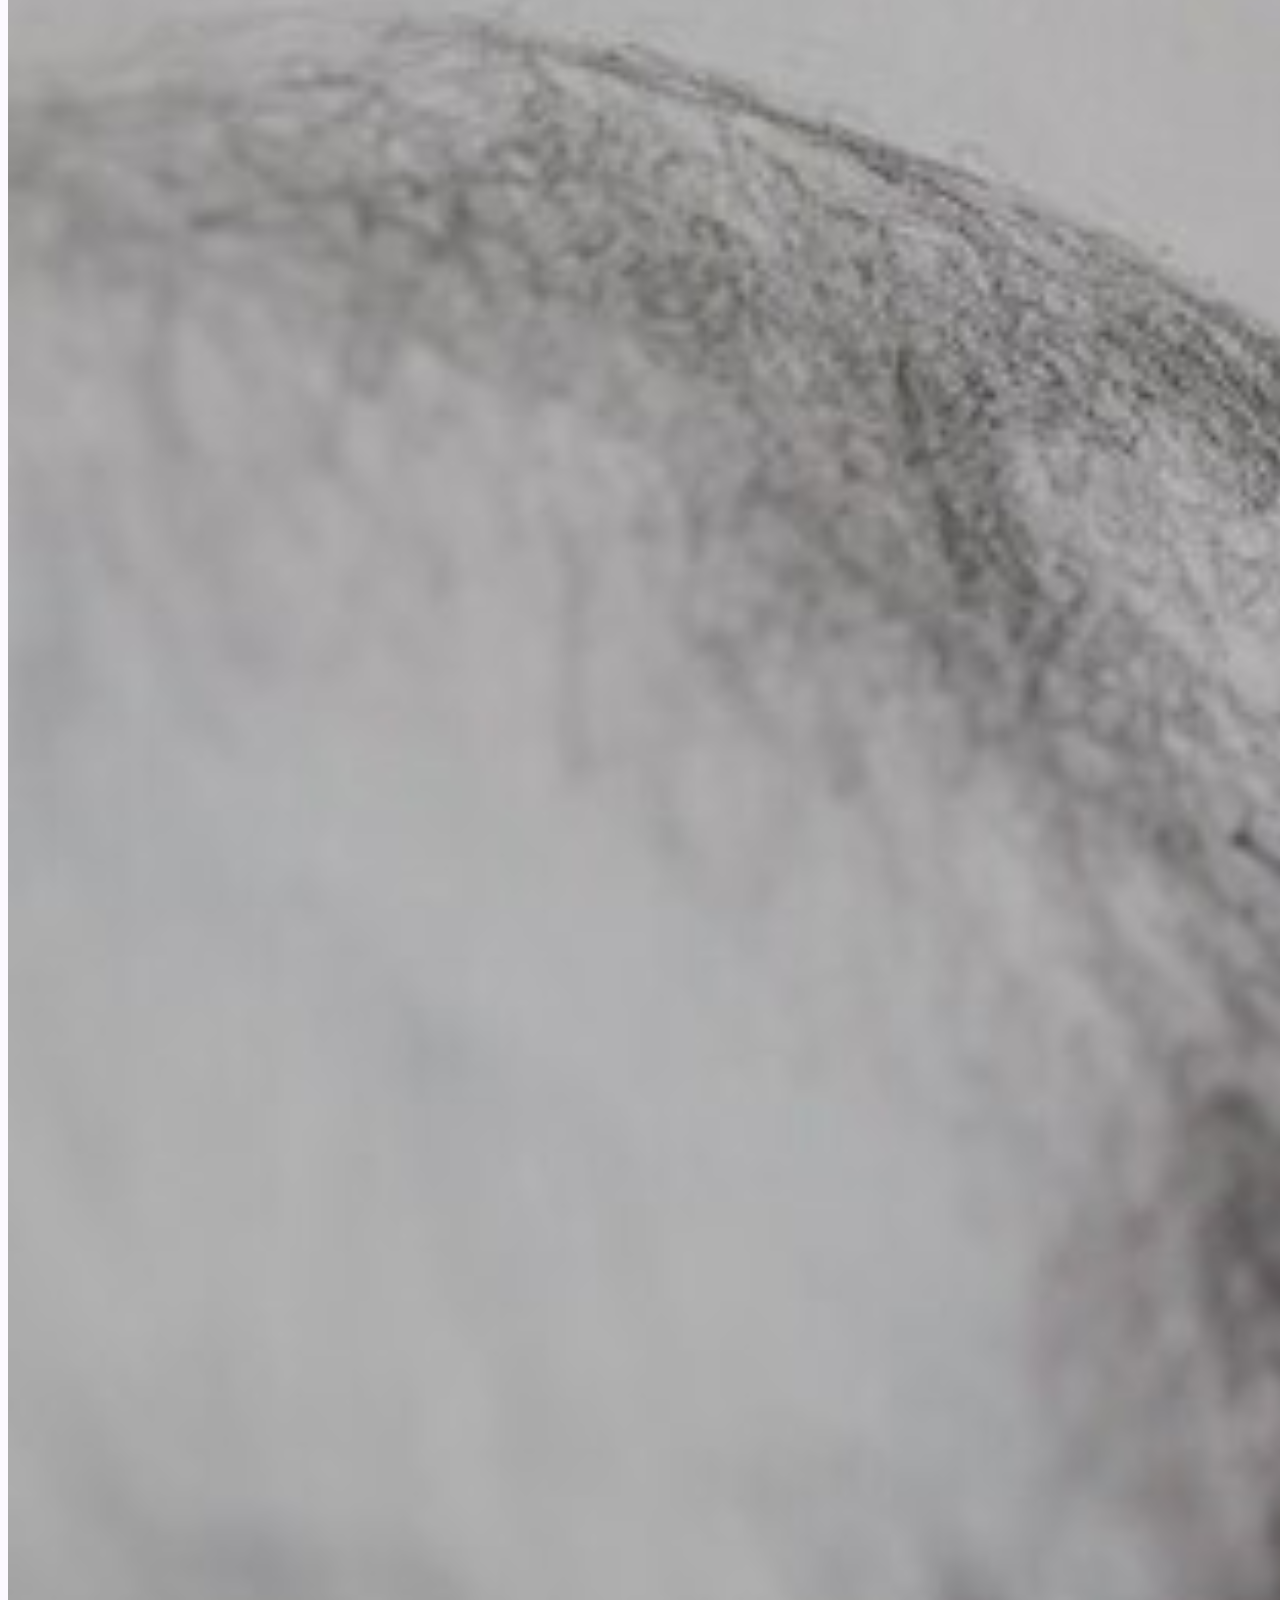
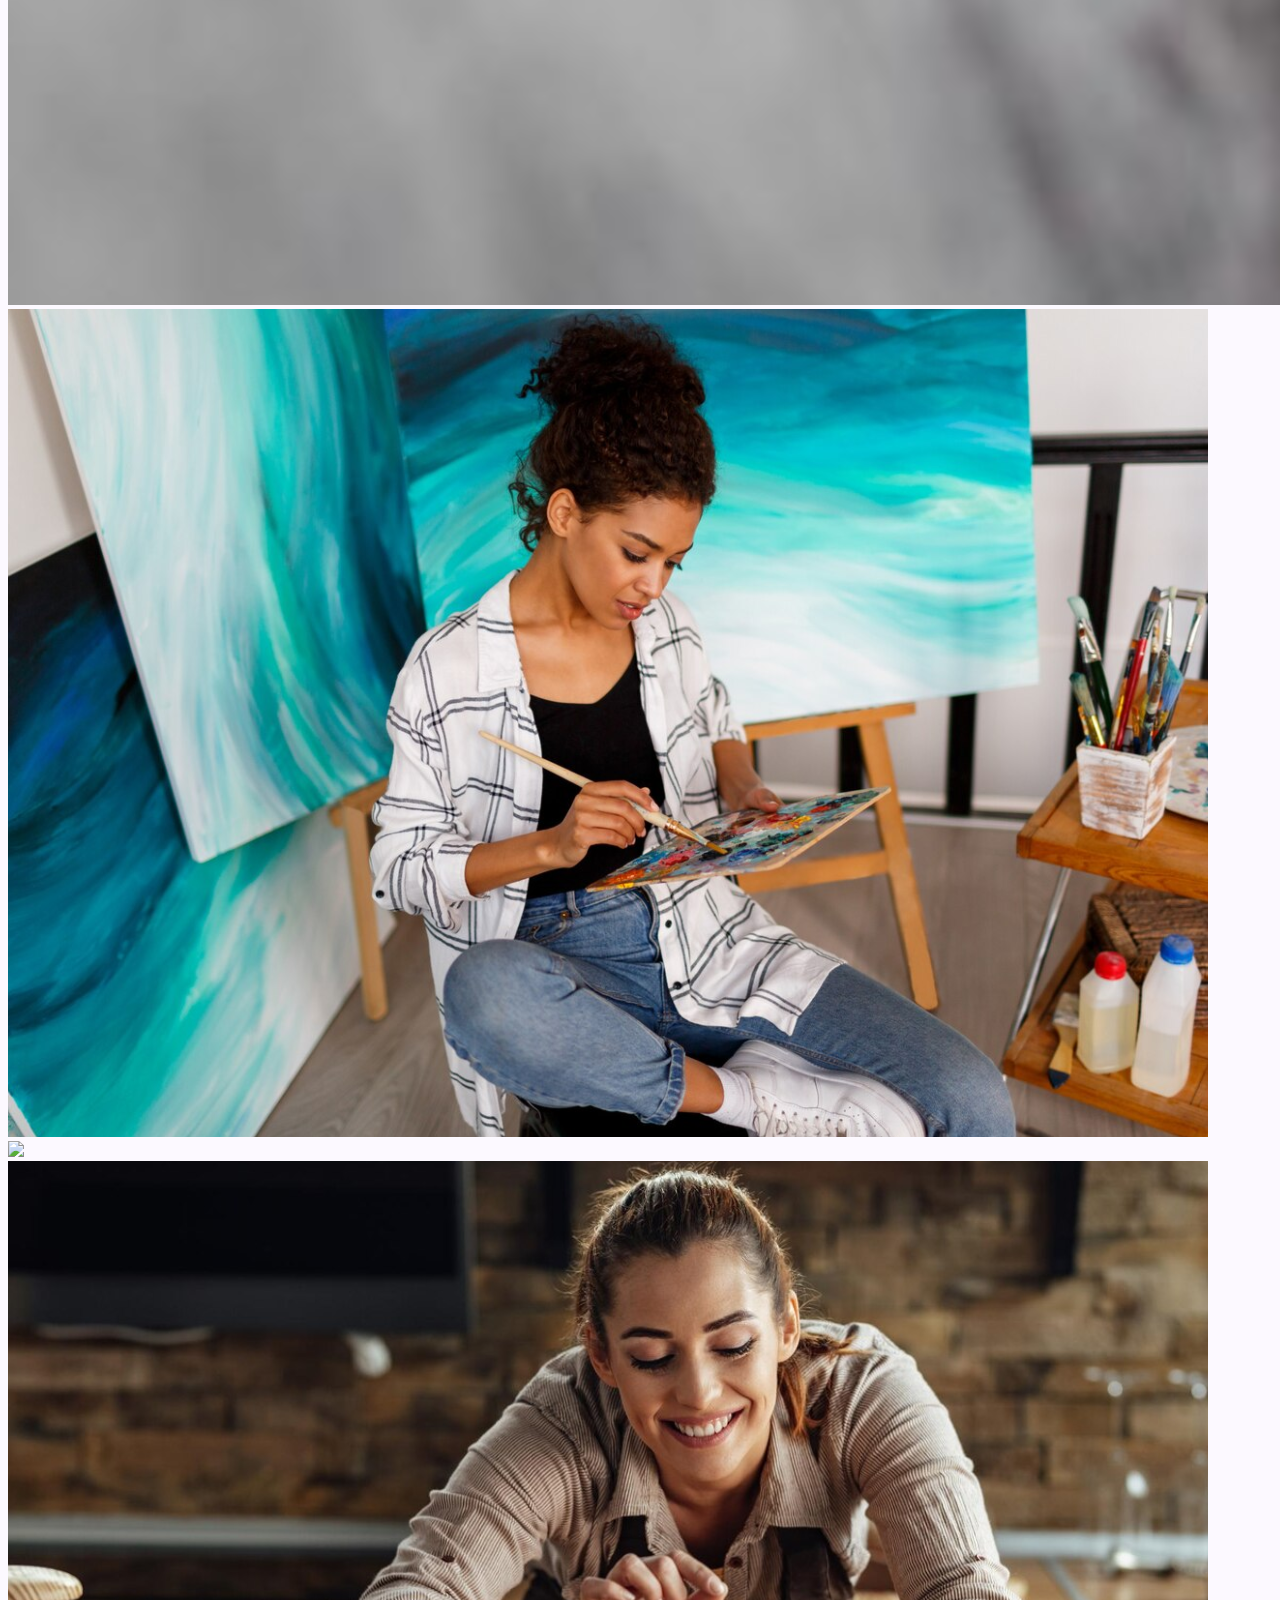
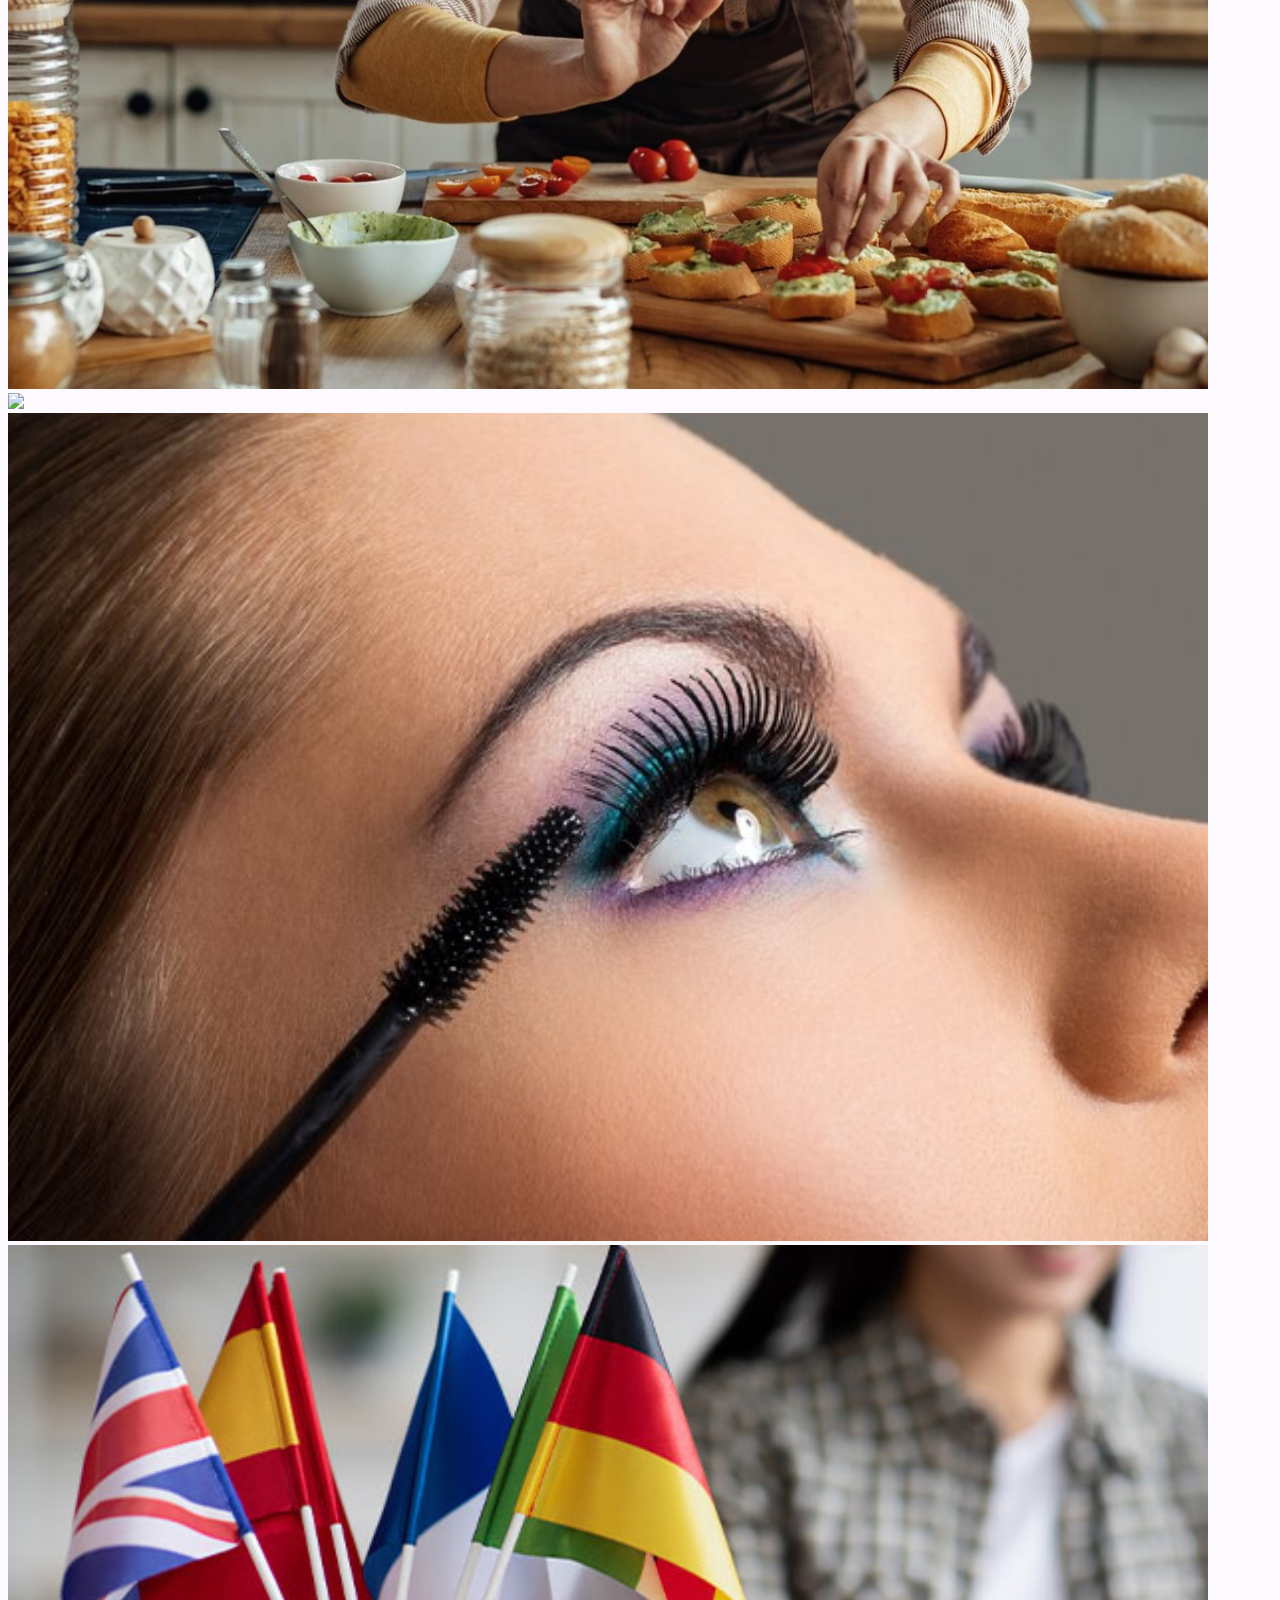
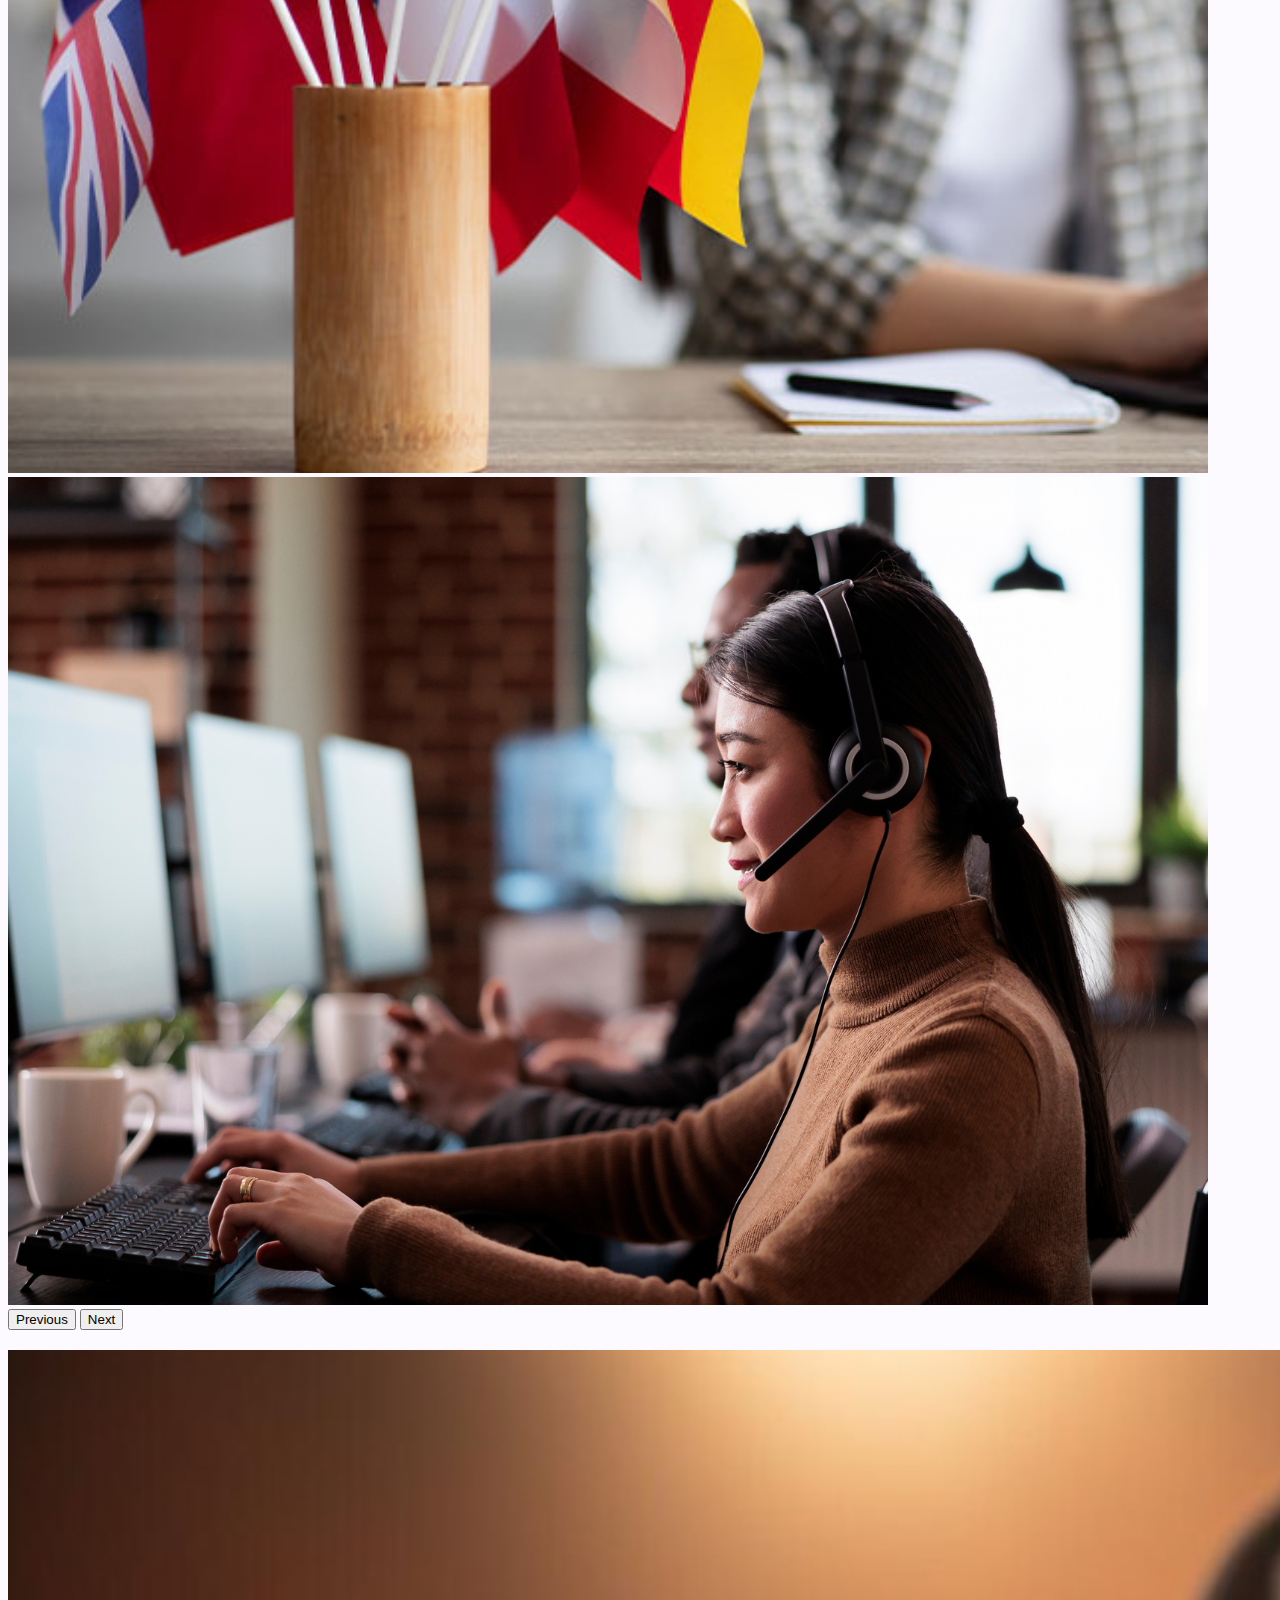
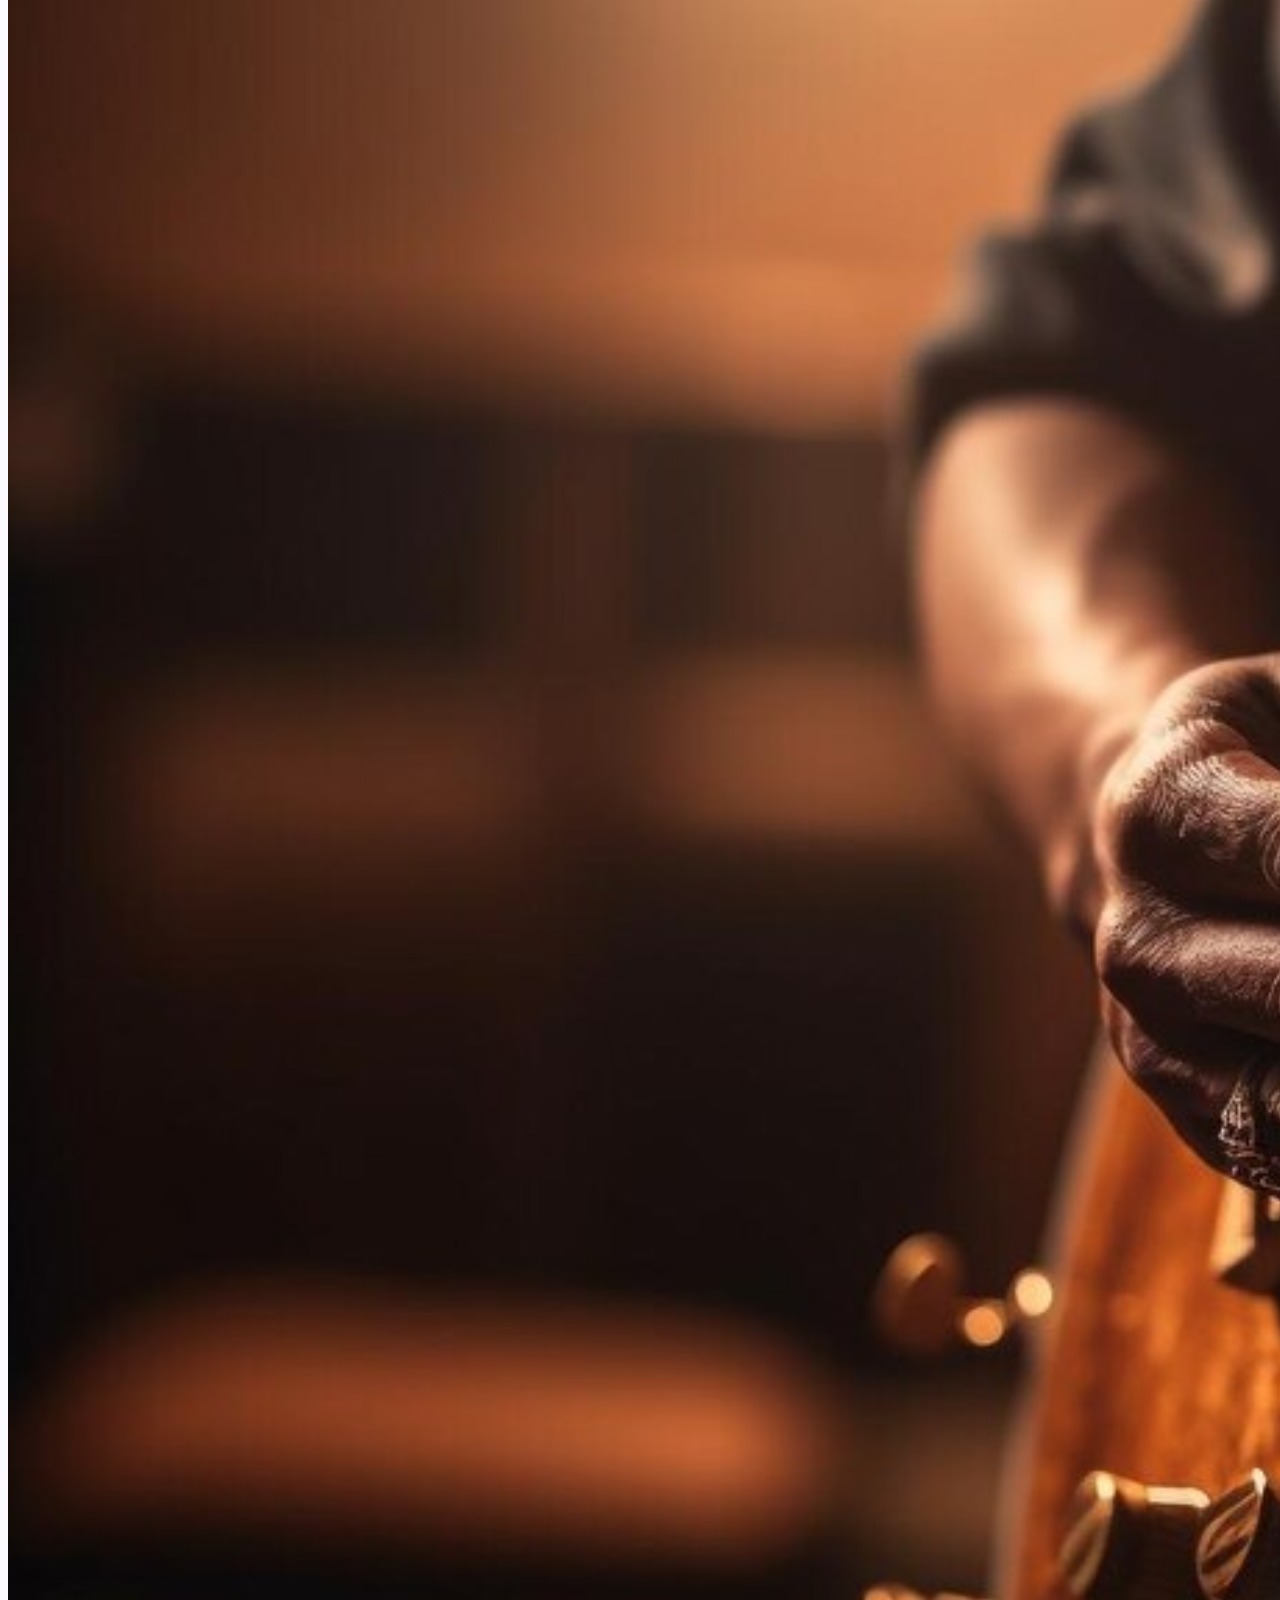
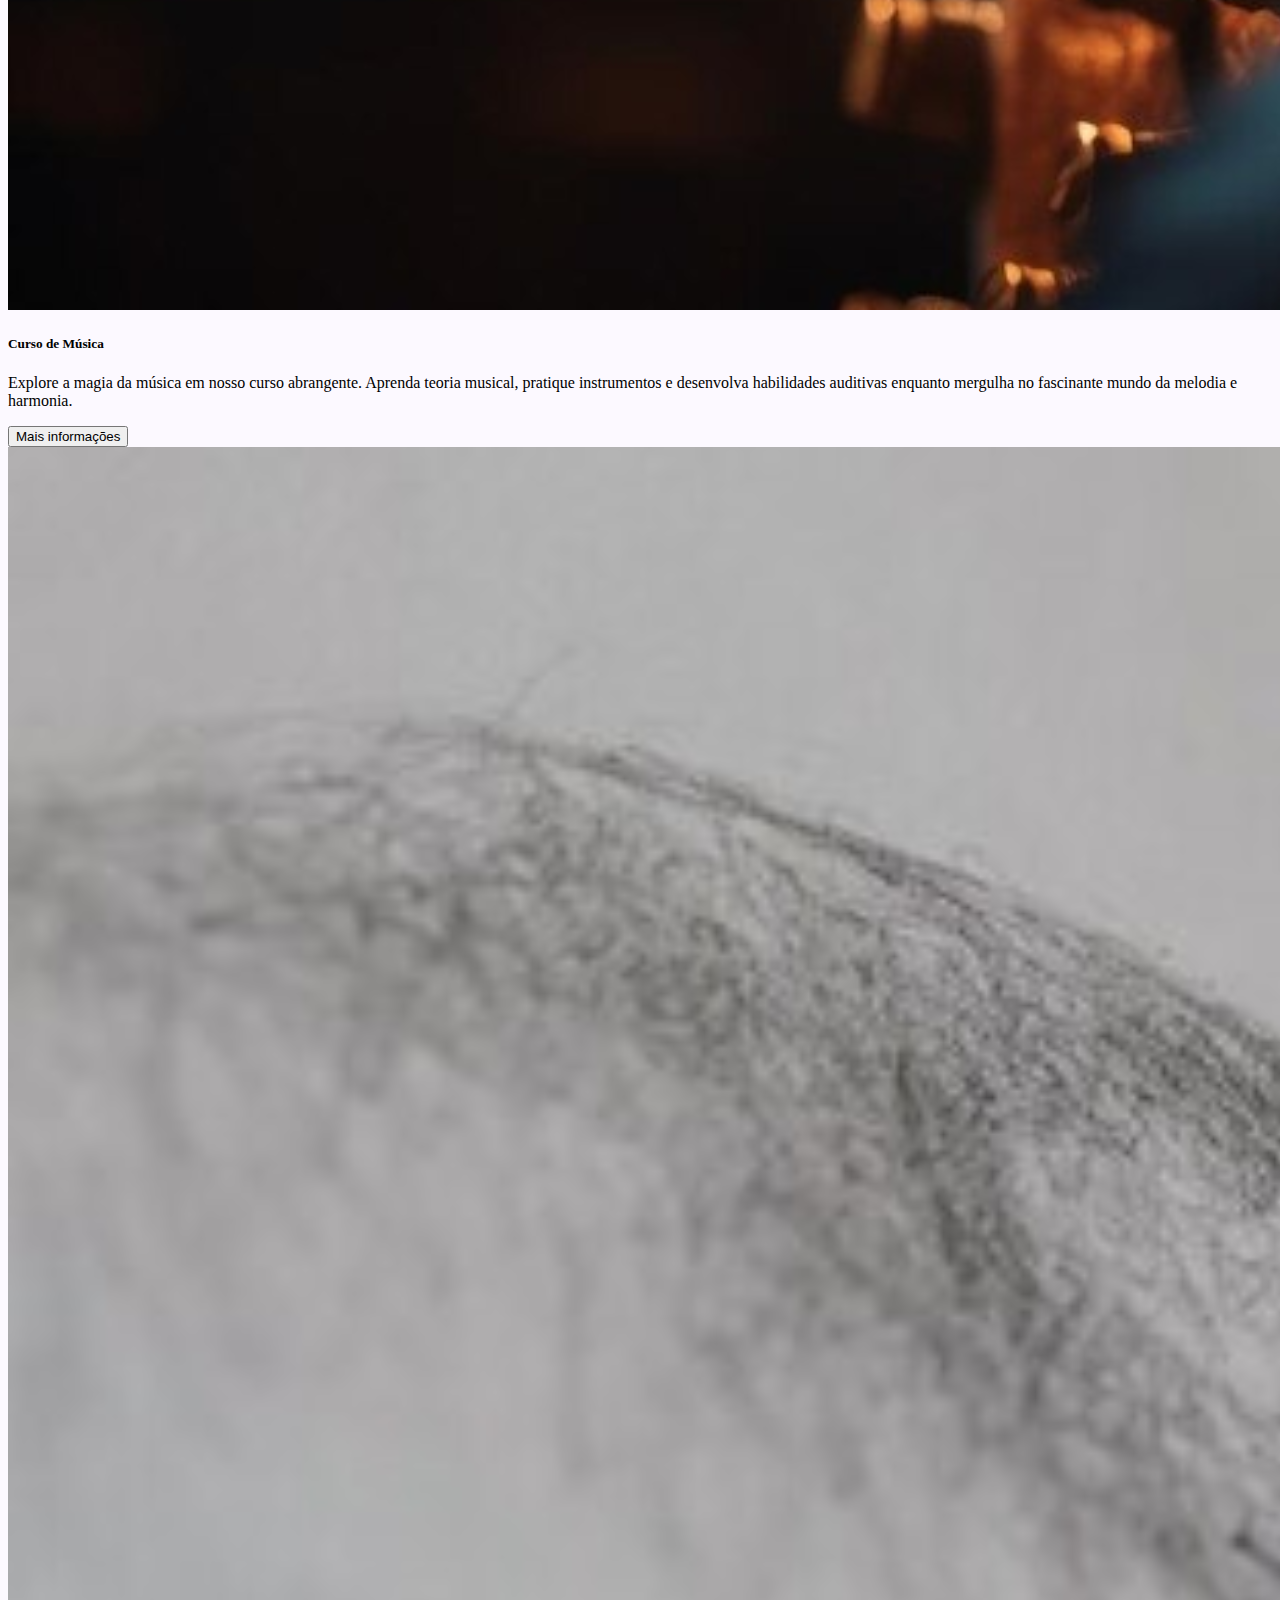
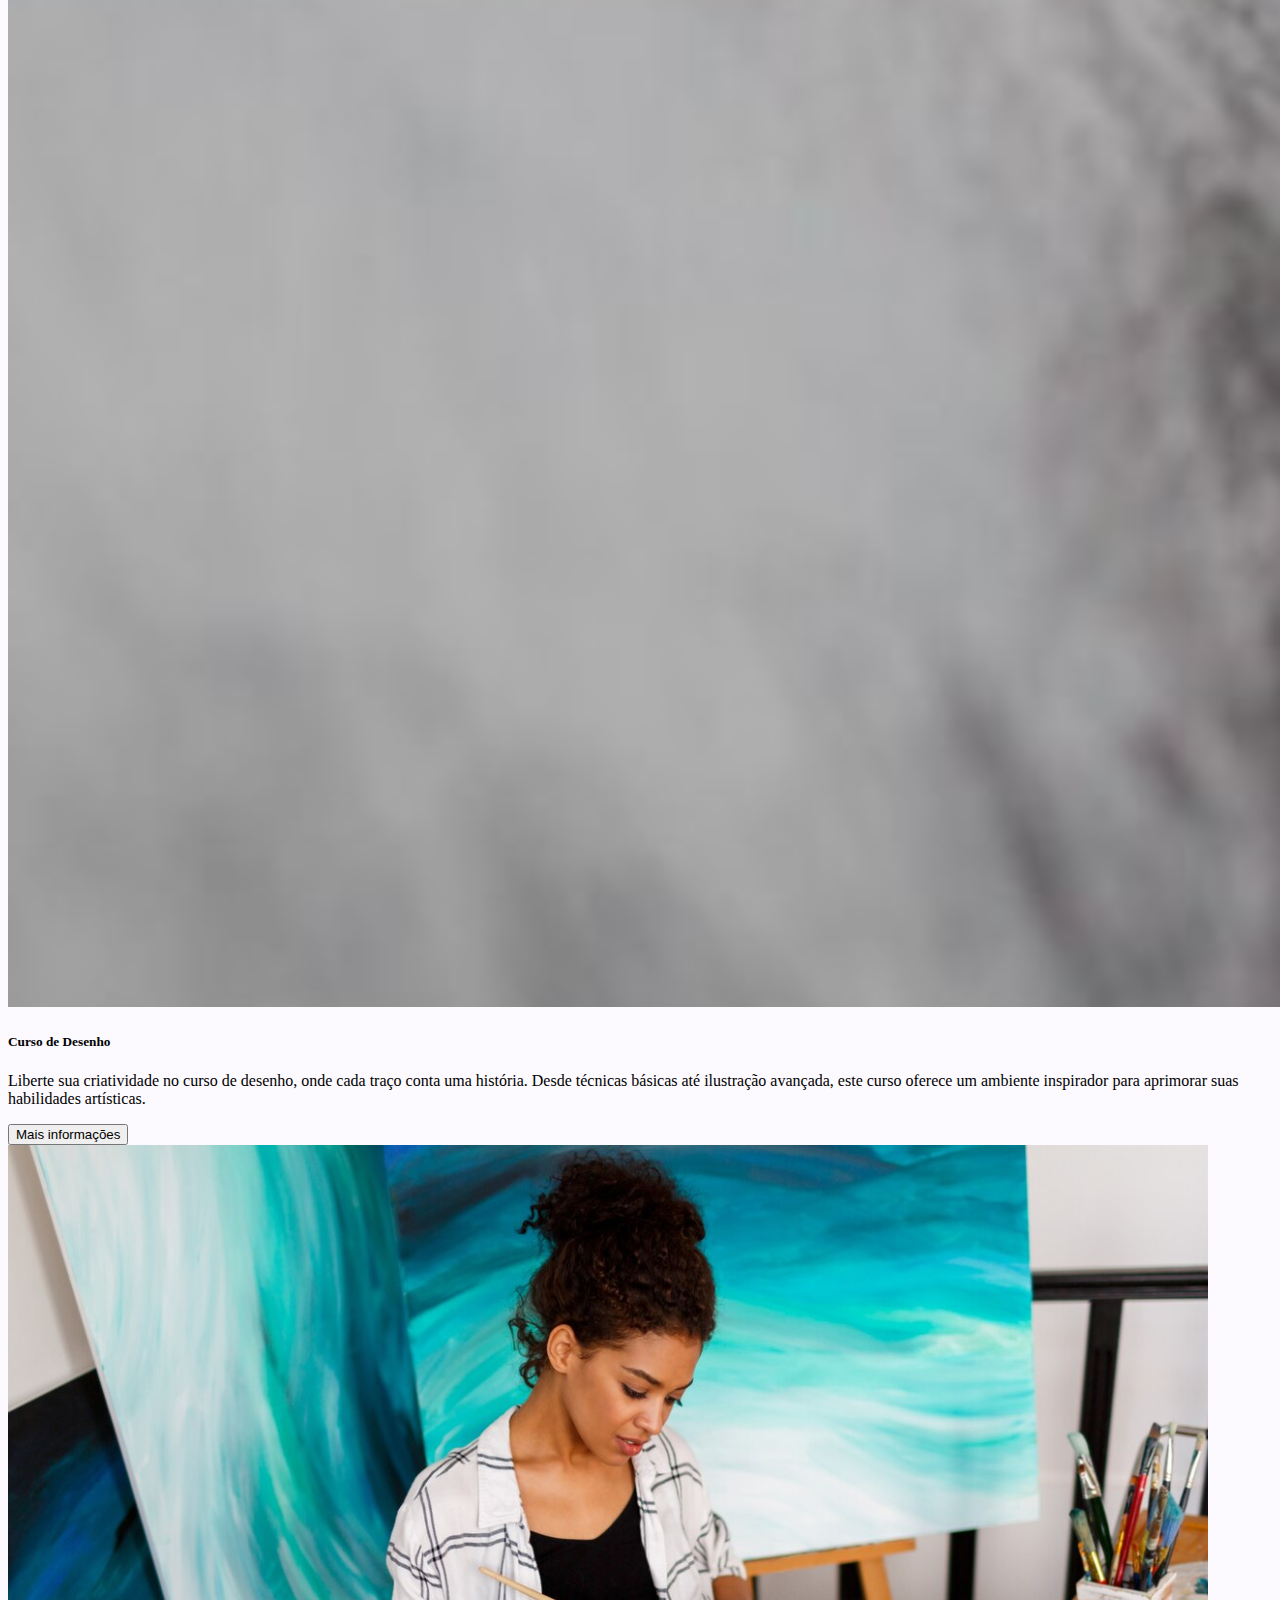
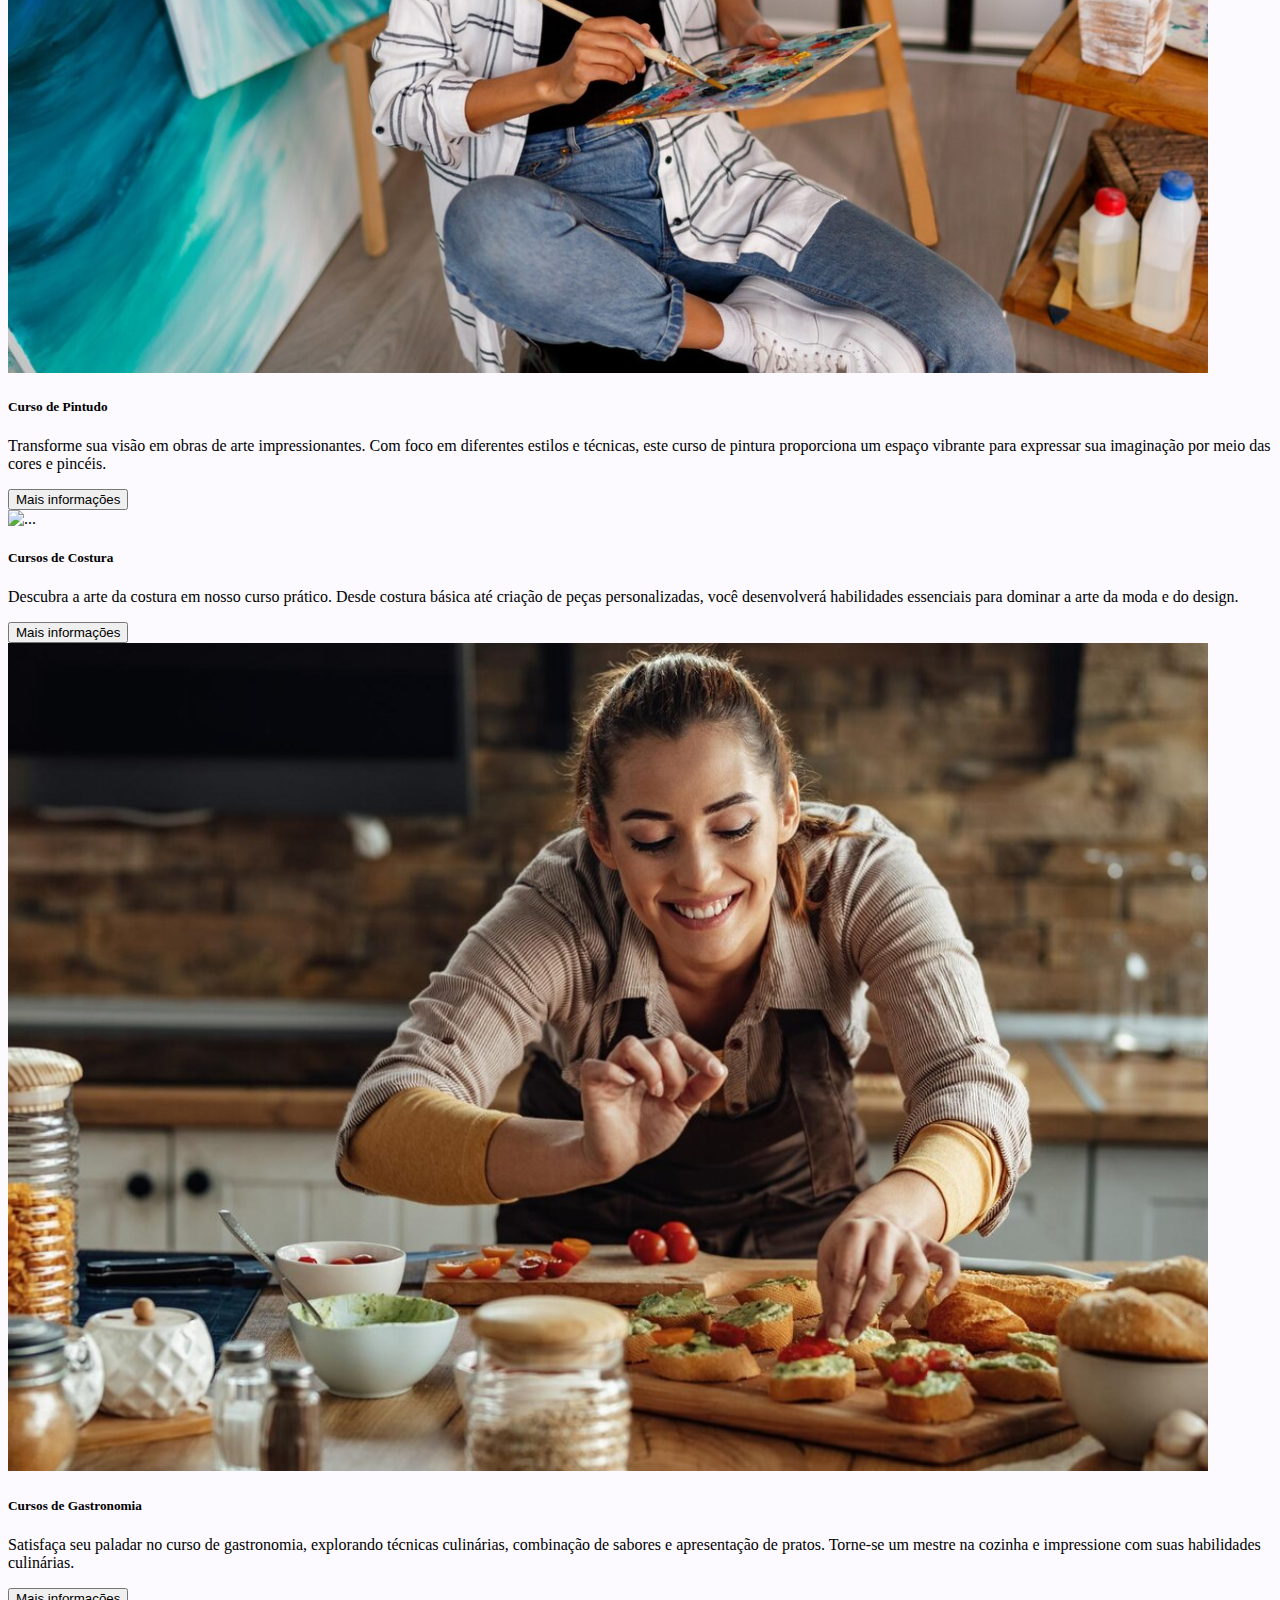
==== commit abbdeaec: "mudou onclick" ====
--- a/index.html
+++ b/index.html
@@ -202,7 +202,7 @@
                 <div class="card h-100">
                     <img src="imagens/cursos/Pintura.png" class="card-img-top" alt="...">
                     <div class="card-body">
-                        <h5 class="card-title">Curso de pintura</h5>
+                        <h5 class="card-title">Curso de Pintudo</h5>
                         <p class="card-text">Transforme sua visão em obras de arte impressionantes. Com foco em
                             diferentes estilos e técnicas, este curso de pintura proporciona um espaço vibrante para
                             expressar sua imaginação por meio das cores e pincéis.</p>
@@ -216,7 +216,7 @@
                 <div class="card h-100">
                     <img src="imagens/cursos/Costura.png" class="card-img-top" alt="...">
                     <div class="card-body">
-                        <h5 class="card-title">Cursos de costura</h5>
+                        <h5 class="card-title">Cursos de Costura</h5>
                         <p class="card-text">Descubra a arte da costura em nosso curso prático. Desde costura básica até
                             criação de peças personalizadas, você desenvolverá habilidades essenciais para dominar a
                             arte da moda e do design.</p>
@@ -244,7 +244,7 @@
                 <div class="card h-100">
                     <img src="imagens/cursos/Cabelereiro.png" class="card-img-top" alt="...">
                     <div class="card-body">
-                        <h5 class="card-title">Cursos de cabeleireiro</h5>
+                        <h5 class="card-title">Cursos de Cabeleireiro</h5>
                         <p class="card-text">Entre no mundo da beleza capilar. Este curso de cabeleireiro abrange
                             cortes, penteados, coloração e cuidados com o cabelo, proporcionando as habilidades
                             necessárias para criar looks deslumbrantes.</p>
@@ -291,7 +291,7 @@
                 <div class="card h-100">
                     <img src="imagens/cursos/Atendente.png" class="card-img-top" alt="...">
                     <div class="card-body">
-                        <h5 class="card-title">Cursos de atendente</h5>
+                        <h5 class="card-title">Cursos de Atendente</h5>
                         <p class="card-text">Domine as habilidades essenciais de atendimento ao cliente neste
                             curso
                             prático. Desde comunicação eficaz até resolução de problemas, prepare-se para se
